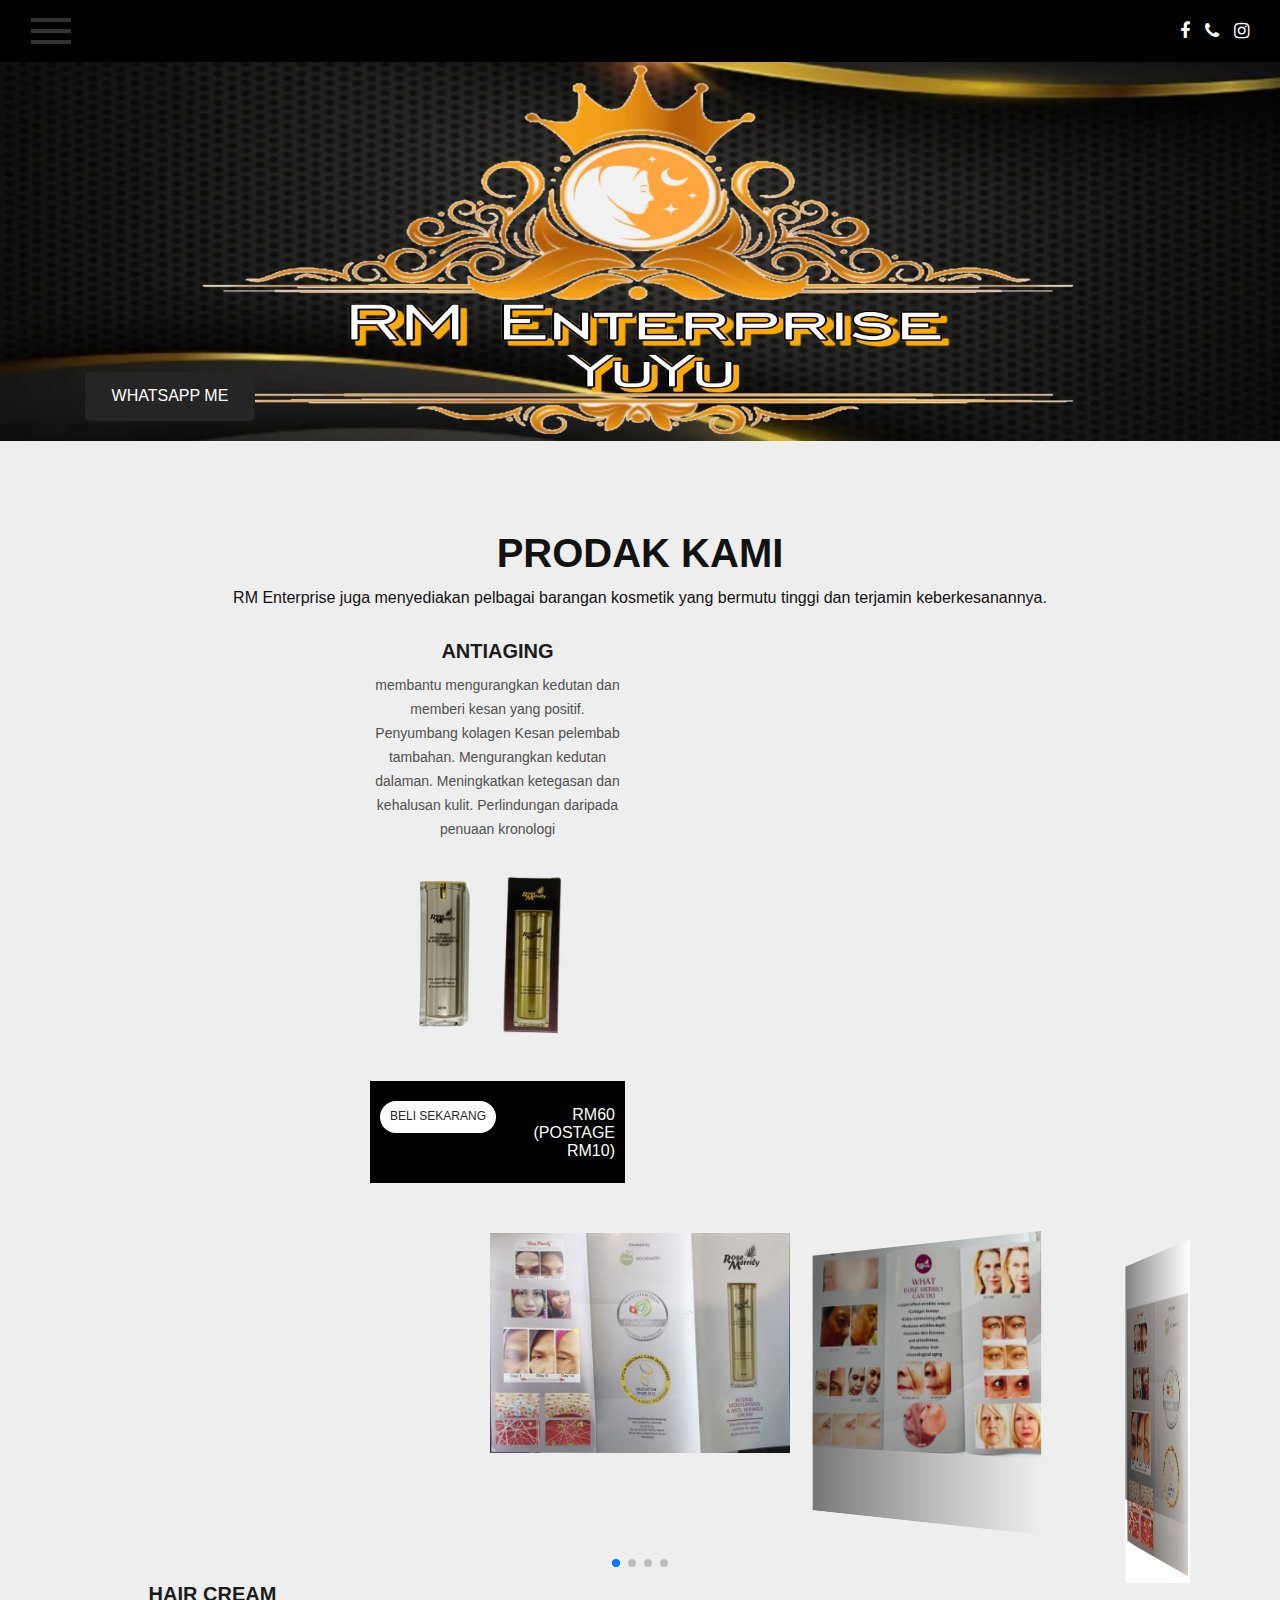
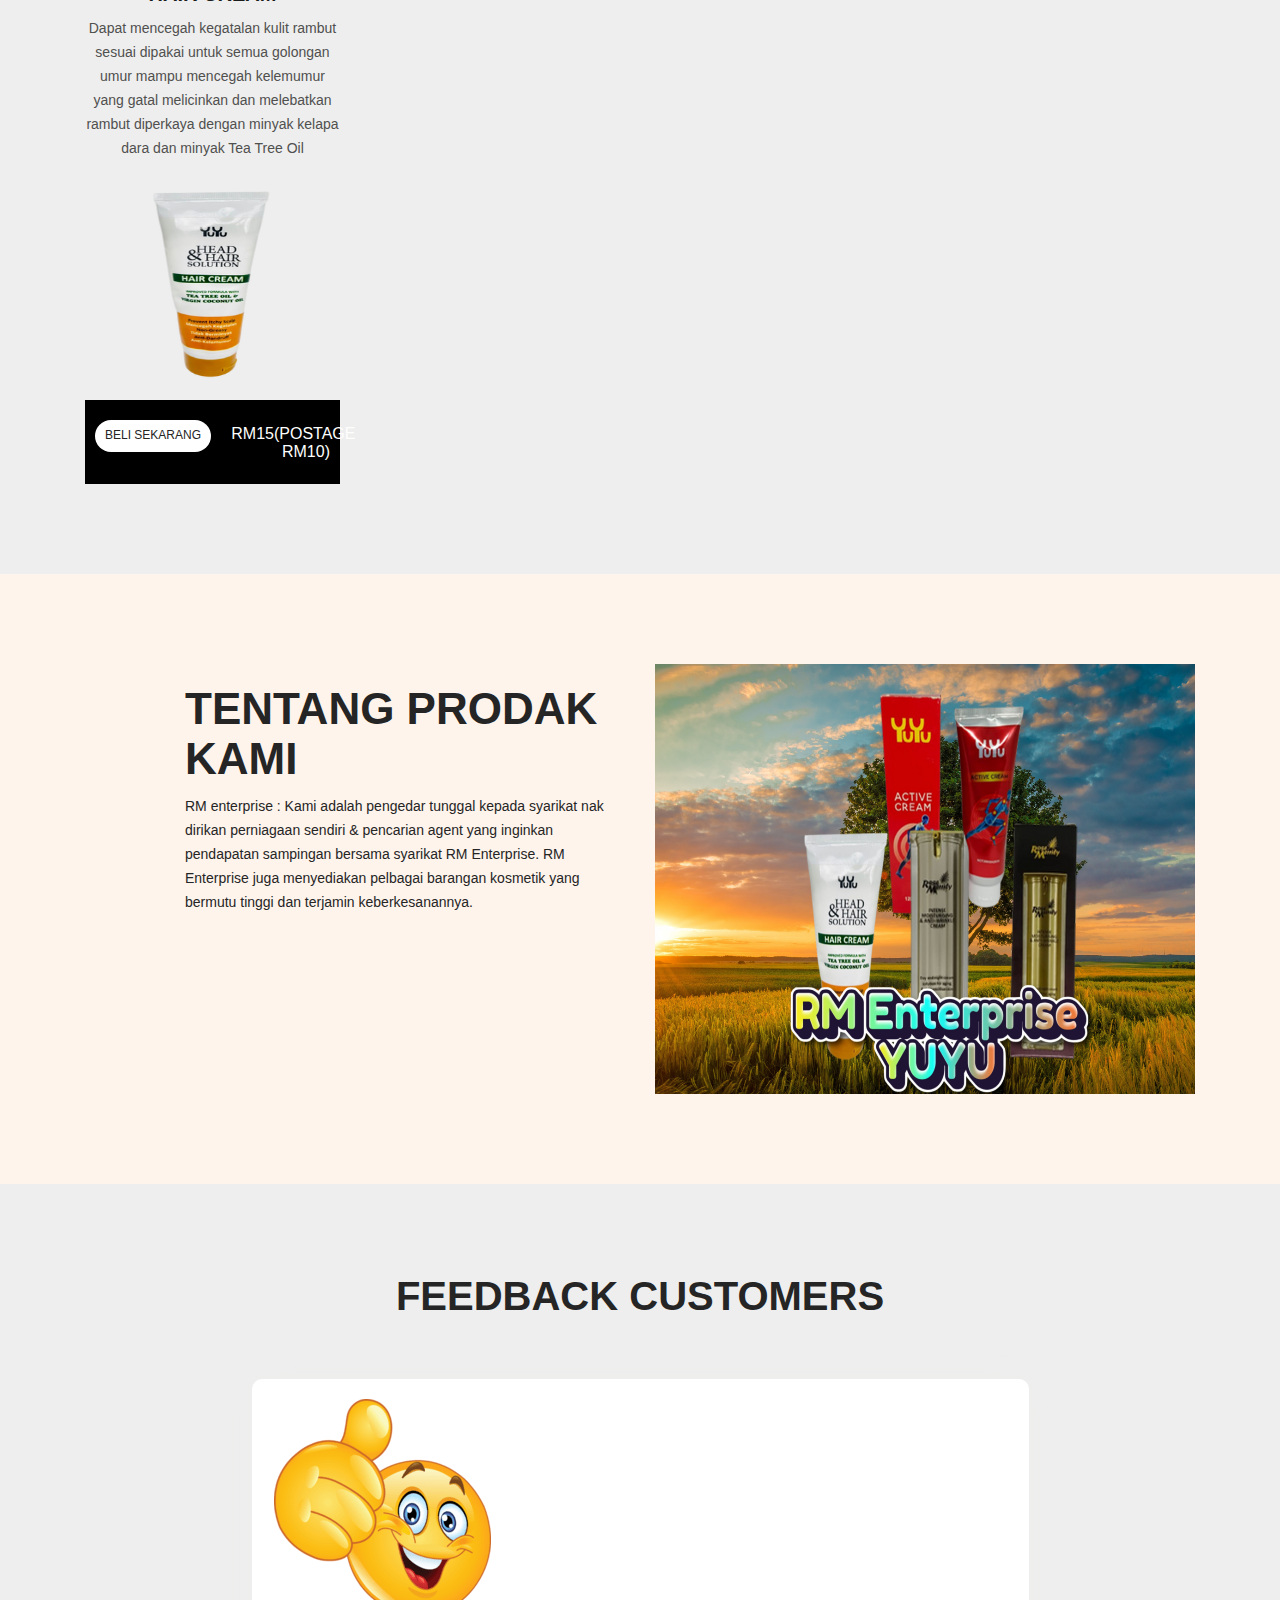
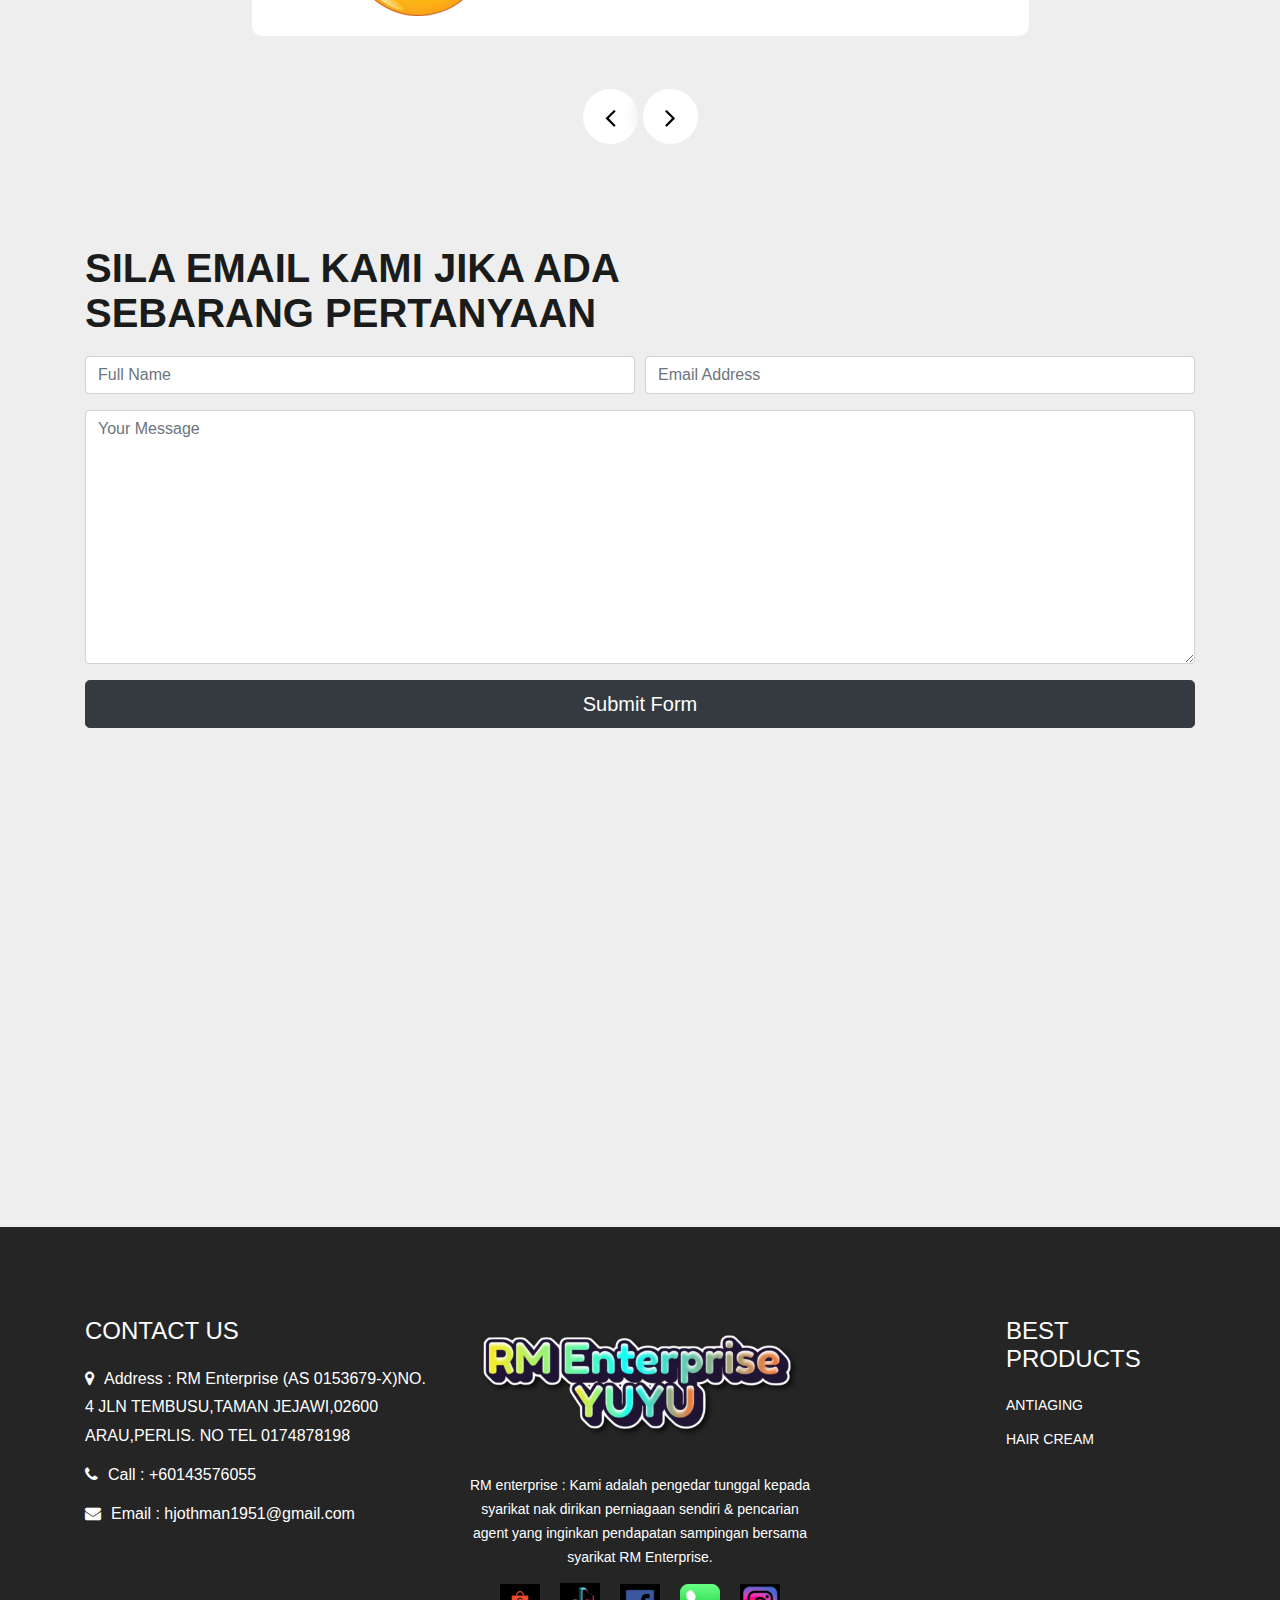
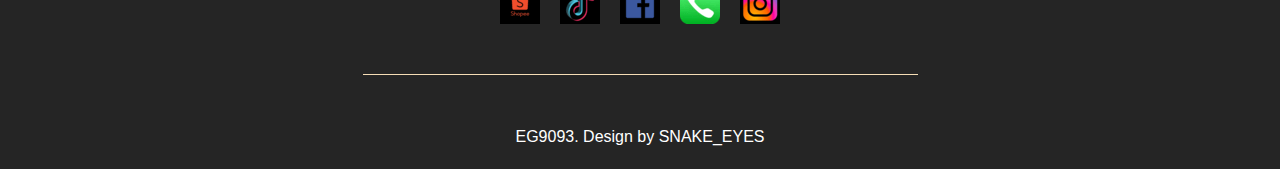
==== index.html @ 744dc039 "Update index.html" ====
<!DOCTYPE html>
<html lang="en">
   <head>
      <!-- basic -->
      <meta charset="utf-8">
      <meta http-equiv="X-UA-Compatible" content="IE=edge">
      <meta name="viewport" content="width=device-width, initial-scale=1">
      <!-- mobile metas -->
      <meta name="viewport" content="width=device-width, initial-scale=1">
      <meta name="viewport" content="initial-scale=1, maximum-scale=1">
      <!-- site metas -->
      <title>RM Enterprise</title>
      <meta name="keywords" content="">
      <meta name="description" content="">
      <meta name="author" content="">
      <!-- bootstrap css -->
      <link rel="stylesheet" type="text/css" href="css/bootstrap.min.css">
      <!-- style css -->
      <link rel="stylesheet" type="text/css" href="css/style.css">
      <!-- Responsive-->
      <link rel="stylesheet" href="css/responsive.css">
      <!-- fevicon -->
      <link rel="icon" href="images/fevicon.png" type="image/gif" />
      <!-- Scrollbar Custom CSS -->
      <link rel="stylesheet" href="css/jquery.mCustomScrollbar.min.css">
      <!-- Tweaks for older IEs-->
      <link rel="stylesheet" href="https://netdna.bootstrapcdn.com/font-awesome/4.0.3/css/font-awesome.css">
      <!-- fonts -->
      <link href="https://fonts.googleapis.com/css?family=Great+Vibes|Open+Sans:400,700&display=swap&subset=latin-ext" rel="stylesheet">
      <!-- owl stylesheets --> 
      <link rel="stylesheet" href="css/owl.carousel.min.css">
      <link rel="stylesheet" href="css/owl.theme.default.min.css">
      <link rel="stylesheet" href="https://cdnjs.cloudflare.com/ajax/libs/fancybox/2.1.5/jquery.fancybox.min.css" media="screen">
      <link href="https://unpkg.com/gijgo@1.9.13/css/gijgo.min.css" rel="stylesheet" type="text/css" />
   </head>
   <body>
      <!-- header section start -->
      <div class="header_section">
         <div class="container-fluid">
            <nav class="navbar navbar-light bg-light justify-content-between">
               <div id="mySidenav" class="sidenav">
                  <a href="javascript:void(0)" class="closebtn" onclick="closeNav()">&times;</a>
                  <a href="index.html">Halaman utama</a>
                  <a href="products.html">prodak Kami</a>
                  <a href="about.html">Tentang Kami</a>
                  <a href="client.html">Feedback Pelanggan</a>
                  <a href="contact.html">Hubungi Kami</a>
               </div>
               <span class="toggle_icon" onclick="openNav()"><img src="images/toggle-icon.png"></span>
               <a class="" href=""><img src=""></a></a>
               <form class="form-inline ">
                  <div class="login_text">
                     <ul>
                        <li>
                           <a href="https://facebook.com/groups/131471641773443/"><i class="fa fa-facebook" aria-hidden="true"></i></a>
                        </li>
                        <li>
                           <a href="tel:+60143576055"><i class="fa fa-phone" aria-hidden="true"></i></a>
                        </li>
                        <li>
                           <a href="https://www.instagram.com/yuyu_rm_enterprise?igsh=MWt2Z2dhaDBhYmsxbg%3D%3D&utm_source=qr"><i class="fa fa-instagram" aria-hidden="true"></i></a>
                        </li>
                     </ul>
                  </div>
               </form>
            </nav>
         </div>
      </div>
      <!-- header section end -->
      <!-- banner section start -->
      <div class="banner_section layout_padding">
         <div id="carouselExampleIndicators" class="carousel slide" data-ride="carousel">
            <div class="carousel-inner">
               <div class="carousel-item active">
                  <div class="container">
                     <div class="row">
                        <div class="col-sm-6">
                           <h1 class="banner_taital"><br></h1>
                           <p class="banner_text"></p>
                           <div class="read_bt"><a href="https://wa.link/ql29j2">WHATSAPP ME</a></div>
                        </div>
                        <div class="col-sm-6">
                           <div class=""><img src=""></div>
                        </div>
                     </div>
                  </div>
               </div>
               <div class="carousel-item">
                  <div class="container">
                     <div class="row">
                        <div class="col-sm-6">
                           <h1 class="banner_taital"><br></h1>
                           <p class="banner_text"></p>
                           <div class="read_bt"><a href="https://wa.link/ql29j2">WHATSAPP ME</a></div>
                        </div>
                        <div class="col-sm-6">
                           <div class=""><img src=""></div>
                        </div>
                     </div>
                  </div>
               </div>
               <div class="carousel-item">
                  <div class="container">
                     <div class="row">
                        <div class="col-sm-6">
                           <h1 class="banner_taital"><br></h1>
                           <p class="banner_text"></p>
                           <div class="read_bt"><a href="https://wa.link/ql29j2">WHATSAPP ME</a></div>
                        </div>
                        <div class="col-sm-6">
                           <div class=""><img src=""></div>
                        </div>
                     </div>
                  </div>
               </div>
               <div class="carousel-item">
                  <div class="container">
                     <div class="row">
                        <div class="col-sm-6">
                           <h1 class="banner_taital"><br></h1>
                           <p class="banner_text"></p>
                           <div class="read_bt"><a href="https://wa.link/ql29j2">WHATSAPP ME</a></div>
                        </div>
                        <div class="col-sm-6">
                           <div class="banner_img"><img src=""></div>
                        </div>
                     </div>
                  </div>
               </div>
            </div>
         </div>
      </div>
      <!-- banner section end -->
      <!-- product section start -->
      <div class="product_section layout_padding">
         <div class="container">
            <div class="row">
               <div class="col-sm-12">
                  <h1 class="product_taital">Prodak Kami</h1>
                  <p class="product_text">RM Enterprise juga menyediakan pelbagai barangan kosmetik yang bermutu tinggi dan terjamin keberkesanannya.</p>
               </div>
            </div>
            <div class="product_section_2 layout_padding">
               <div class="row">
                  <div class="col-lg-3 col-sm-6">
                     <div class="">
                        <h4 class="bursh_text"></h4>
                        <p class="lorem_text"></p>
                        <img src="" class="">
                        <div class="">
                           <div class="">
                              <ul>
                                 <li class=""><a href=""></a></li>
                                 <li><a href=""></a></li>
                              </ul>
                           </div>
                           <h3 class=""></h3>
                        </div>
                     </div>
                  </div>
                  <div class="col-lg-3 col-sm-6">
                     <div class="">
                        <h4 class="bursh_text">ANTIAGING</h4>
                        <p class="lorem_text">membantu mengurangkan kedutan dan memberi kesan yang positif.
                                              Penyumbang kolagen
                                              Kesan pelembab tambahan.
                                              Mengurangkan kedutan dalaman.
                                              Meningkatkan ketegasan dan kehalusan kulit.
                                              Perlindungan daripada penuaan kronologi</p>
                        <img src="images/img-2.png" class="image_1">
                        <div class="btn_main">
                           <div class="buy_bt">
                              <ul>
                                 <li class="active"><li><a href="https://wa.link/gfxle7">BELI SEKARANG</a></li>
                              </ul>
                           </div>
                           <h3 class="price_text">RM60 (POSTAGE RM10)</h3>
                        </div>
                     </div>
                  </div>
                  <head>
                     <meta charset="utf-8" />
                     <title>Swiper demo</title>
                     <meta name="viewport" content="width=device-width, initial-scale=1, minimum-scale=1, maximum-scale=1" />
                     <!-- Link Swiper's CSS -->
                     <link rel="stylesheet" href="https://cdn.jsdelivr.net/npm/swiper@11/swiper-bundle.min.css" />
                   
                     <!-- Demo styles -->
                     <style>
                       html,
                       body {
                         position: relative;
                         height: 100%;
                       }
                   
                       body {
                         background: #eee;
                         font-family: Helvetica Neue, Helvetica, Arial, sans-serif;
                         font-size: 14px;
                         color: #000;
                         margin: 0;
                         padding: 0;
                       }
                   
                       .swiper {
                         width: 100%;
                         padding-top: 50px;
                         padding-bottom: 50px;
                       }
                   
                       .swiper-slide {
                         background-position: center;
                         background-size: cover;
                         width: 300px;
                         height: 300px;
                       }
                   
                       .swiper-slide img {
                         display: block;
                         width: 100%;
                       }
                     </style>
                   </head>
                   
                   <body>
                     <!-- Swiper -->
                     <div class="swiper mySwiper">
                       <div class="swiper-wrapper">
                         <div class="swiper-slide">
                           <img src="beforeafter/a1.png" />
                         </div>
                         <div class="swiper-slide">
                           <img src="beforeafter/a3.png" />
                         </div>
                         <div class="swiper-slide">
                           <img src="beforeafter/a4.png" />
                         </div>
                         <div class="swiper-slide">
                           <img src="beforeafter/a5.png" />
                         </div>
                       </div>
                       <div class="swiper-pagination"></div>
                     </div>
                   
                     <!-- Swiper JS -->
                     <script src="https://cdn.jsdelivr.net/npm/swiper@11/swiper-bundle.min.js"></script>
                   
                     <!-- Initialize Swiper -->
                     <script>
                       var swiper = new Swiper(".mySwiper", {
                         effect: "coverflow",
                         grabCursor: true,
                         centeredSlides: true,
                         slidesPerView: "auto",
                         coverflowEffect: {
                           rotate: 50,
                           stretch: 0,
                           depth: 100,
                           modifier: 1,
                           slideShadows: true,
                         },
                         pagination: {
                           el: ".swiper-pagination",
                         },
                       });
                     </script>
                   </body>
                   
                   </html>
                  <div class="col-lg-3 col-sm-6">
                     <div class="">
                        <h4 class="bursh_text">HAIR CREAM</h4>
                        <p class="lorem_text">Dapat mencegah kegatalan kulit rambut
                           sesuai dipakai untuk semua golongan umur
                           mampu mencegah kelemumur yang gatal
                           melicinkan dan melebatkan rambut
                           diperkaya dengan minyak kelapa dara dan minyak Tea Tree Oil</p>
                        <img src="images/img-1.png" class="image_1">
                        <div class="btn_main">
                           <div class="buy_bt">
                              <ul>
                                 <li class="active"><li><a href="https://wa.link/1uo8pl">BELI SEKARANG</a></li>
                              </ul>
                           </div>
                           <h3 class="price_text">RM15(POSTAGE RM10)</h3>
                        </div>
                     </div>
                  </div>
                  <div class="col-lg-3 col-sm-6">
                     <div class="">
                        <h4 class=""></h4>
                        <p class=""></p>
                        <img src="" class="">
                        <div class="">
                           <div class="">
                              <ul>
                                 <li class=""><li><a href=""></a></li>
                              </ul>
                           </div>
                           <h3 class=""></h3>
                        </div>
                     </div>
                  </div>
                     </div>
                  </div>
                     </div>
                  </div>
               </div>
               <div class=""><a href="#"></a></div>
            </div>
         </div>
      </div>
      <!-- product section end -->
      <!-- about section start -->
      <div class="about_section layout_padding">
         <div class="container">
            <div class="about_section_main">
               <div class="row">
                  <div class="col-md-6">
                     <div class="about_taital_main">
                        <h1 class="about_taital">Tentang Prodak Kami</h1>
                        <p class="about_text">RM enterprise : Kami adalah pengedar tunggal kepada syarikat nak dirikan perniagaan sendiri & pencarian agent yang inginkan pendapatan sampingan bersama syarikat RM Enterprise. 
                                              RM Enterprise juga menyediakan pelbagai barangan kosmetik yang bermutu tinggi dan terjamin keberkesanannya.</p>
                        <div class=""><a href="#"></a></div>
                     </div>
                  </div>
                  <div class="col-md-6">
                     <div><img src="images/about-img.png" class="image_3"></div>
                  </div>
               </div>
            </div>
         </div>
      </div>
      <!-- about section end -->
      <!-- customer section start -->
      <div class="customer_section layout_padding">
         <div class="container">
            <div class="row">
               <div class="col-sm-12">
                  <h1 class="customer_taital">FEEDBACK CUSTOMERS</h1>
               </div>
            </div>
            <div id="main_slider" class="carousel slide" data-ride="carousel">
               <div class="carousel-inner">
                  <div class="carousel-item active">
                     <div class="client_section_2">
                        <div class="client_main">
                           <div class="client_left">
                              <div class="client_img"><img src="images/client-img1.png"></div>
                           </div>
                           <div class="client_right">
                              <h3 class="name_text"></h3>
                              <p class="dolor_text"></p>
                           </div>
                        </div>
                     </div>
                  </div>
                  <div class="carousel-item">
                     <div class="client_section_2">
                        <div class="client_main">
                           <div class="client_left">
                              <div class="client_img"><img src="images/client-img2.png"></div>
                           </div>
                           <div class="client_right">
                              <h3 class="name_text"></h3>
                              <p class="dolor_text"></p>
                           </div>
                        </div>
                     </div>
                  </div>
                  <div class="carousel-item">
                     <div class="client_section_2">
                        <div class="client_main">
                           <div class="client_left">
                              <div class="client_img"><img src="images/client-img3.png"></div>
                           </div>
                           <div class="client_right">
                              <h3 class="name_text"></h3>
                              <p class="dolor_text"></p>
                           </div>
                        </div>
                     </div>
                  </div>
               </div>
               <a class="carousel-control-prev" href="#main_slider" role="button" data-slide="prev">
               <i class="fa fa-angle-left"></i>
               </a>
               <a class="carousel-control-next" href="#main_slider" role="button" data-slide="next">
               <i class="fa fa-angle-right"></i>
               </a>
            </div>
         </div>
      </div>
      <!-- customer section end -->
      <!-- contact section start -->
      <div class="contact_section layout_padding">
         <div class="container">
            <div class="row">
               <div class="col-md-6">
                  <h1 class="contact_taital">SILA EMAIL KAMI JIKA ADA SEBARANG PERTANYAAN</h1>
                  <p class="contact_text"></p>
               </div>
               <div class="container">
                  <h1></h1>
                  <form target="_blank" action="https://formspree.io/f/xpwaodyl" method="POST">
                    <div class="form-group">
                      <div class="form-row">
                        <div class="col">
                          <input type="text" name="name" class="form-control" placeholder="Full Name" required>
                        </div>
                        <div class="col">
                          <input type="email" name="email" class="form-control" placeholder="Email Address" required>
                        </div>
                      </div>
                    </div>
                    <div class="form-group">
                      <textarea placeholder="Your Message" class="form-control" name="message" rows="10" required></textarea>
                    </div>
                    <button type="submit" class="btn btn-lg btn-dark btn-block">Submit Form</button>
                  </form>
                </div>
               </div>
            </div>
         </div>
         <div class="map_main">
            <div class="map-responsive">
               <iframe src="https://www.google.com/maps/embed?pb=!1m17!1m12!1m3!1d3768.4311587402835!2d100.23461527499228!3d6.445877593545454!2m3!1f0!2f0!3f0!3m2!1i1024!2i768!4f13.1!3m2!1m1!2zNsKwMjYnNDUuMiJOIDEwMMKwMTQnMTMuOSJF!5e1!3m2!1sen!2smy!4v1724203528844!5m2!1sen!2smy" width="600" height="400" frameborder="0" style="border:0; width: 100%;" allowfullscreen=""></iframe>
            </div>
         </div>
      </div>
      <!-- contact section end -->
      <!-- footer section start -->
      <div class="footer_section layout_padding">
         <div class="container">
            <div class="footer_logo"><a href="index.html"><img src="images/footer-logo.png"></a></div>
            <div class="contact_section_2">
               <div class="row">
                  <div class="col-sm-4">
                     <h3 class="address_text">Contact Us</h3>
                     <div class="address_bt">
                        <ul>
                           <li>
                              <a href="#">
                              <i class="fa fa-map-marker" aria-hidden="true"></i><span class="padding_left10">Address : RM Enterprise (AS 0153679-X)NO. 4 JLN TEMBUSU,TAMAN JEJAWI,02600 ARAU,PERLIS. NO TEL 0174878198</span>
                              </a>
                           </li>
                           <li>
                              <a href="tel:+60143576055">
                              <i class="fa fa-phone" aria-hidden="true"></i><span class="padding_left10">Call : +60143576055 </span>
                              </a>
                           </li>
                           <li>
                              <a href="mailto:hjothman1951@gmail.com">
                              <i class="fa fa-envelope" aria-hidden="true"></i><span class="padding_left10">Email : hjothman1951@gmail.com</span>
                              </a>
                           </li>
                        </ul>
                     </div>
                  </div>
                  <div class="col-sm-4">
                     <div class="footer_logo_1"><a href="index.html"><img src="images/footer-logo.png"></a></div>
                     <p class="dummy_text">RM enterprise : Kami adalah pengedar tunggal kepada syarikat nak dirikan perniagaan sendiri & pencarian agent yang inginkan pendapatan sampingan bersama syarikat RM Enterprise.</p>
                  </div>
                  <div class="col-sm-4">
                     <div class="main">
                        <h3 class="address_text">Best Products</h3>
                        <p class="ipsum_text">ANTIAGING </p>
                        <p class="ipsum_text">HAIR CREAM </p>
                     </div>
                  </div>
               </div>
            </div>
            <div class="social_icon">
               <ul>
                  <li>
                     <a href="https://my.shp.ee/BXutTmY"><img src="images/logo5.png" alt=""></a>
                  </li>
                  <li>
                     <a href="https://tiktok.com/@rmenterpriseothman"><img src="images/logo1.png" alt=""></a>
                  </li>
                  <li>
                     <a href="https://facebook.com/groups/131471641773443/"><img src="images/logo2.png" alt=""></a>
                  </li>
                  <li>
                     <a href="+60143576055"><img src="images/logo3.png" alt=""></a>
                  </li>
                  <li>
                     <a href="https://www.instagram.com/yuyu_rm_enterprise?igsh=MWt2Z2dhaDBhYmsxbg%3D%3D&utm_source=qr"><img src="images/logo4.png" alt=""></a>
                  </li>
               </ul>
            </div>
         </div>
      </div>
      <!-- footer section end -->
      <!-- copyright section start -->
      <div class="copyright_section">
         <div class="container">
            <p class="copyright_text">EG9093. Design by <a href="https://wa.link/hneewn">SNAKE_EYES</a></p>
         </div>
      </div>
      <!-- copyright section end -->
      <!-- Javascript files-->
      <script src="js/jquery.min.js"></script>
      <script src="js/popper.min.js"></script>
      <script src="js/bootstrap.bundle.min.js"></script>
      <script src="js/jquery-3.0.0.min.js"></script>
      <script src="js/plugin.js"></script>
      <!-- sidebar -->
      <script src="js/jquery.mCustomScrollbar.concat.min.js"></script>
      <script src="js/custom.js"></script>
      <!-- javascript --> 
      <script src="js/owl.carousel.js"></script>
      <script src="https:cdnjs.cloudflare.com/ajax/libs/fancybox/2.1.5/jquery.fancybox.min.js"></script>  
      <script src="https://unpkg.com/gijgo@1.9.13/js/gijgo.min.js" type="text/javascript"></script>
      <script>
         function openNav() {
           document.getElementById("mySidenav").style.width = "100%";
         }
         
         function closeNav() {
           document.getElementById("mySidenav").style.width = "0";
         }
      </script> 
   </body>
</html>
---- css/style.css ----
/*--------------------------------------------------------------------- File Name: style.css ---------------------------------------------------------------------*/


/*--------------------------------------------------------------------- import Fonts ---------------------------------------------------------------------*/

@import url('https://fonts.googleapis.com/css?family=Rajdhani:300,400,500,600,700');
@import url('https://fonts.googleapis.com/css?family=Poppins:100,100i,200,200i,300,300i,400,400i,500,500i,600,600i,700,700i,800,800i,900,900i');
@font-face {
    font-family: "Righteous";
    src: url("../fonts/BalooChettan-Regular.ttf");
    src: url("../fonts/BalooChettan-Regular.ttf");
}


/*****---------------------------------------- 1) font-family: 'Rajdhani', sans-serif;
 2) font-family: 'Poppins', sans-serif;
 ----------------------------------------*****/


/*--------------------------------------------------------------------- import Files ---------------------------------------------------------------------*/

@import url(animate.min.css);
@import url(normalize.css);
@import url(icomoon.css);
@import url(css/font-awesome.min.css);
@import url(meanmenu.css);
@import url(owl.carousel.min.css);
@import url(swiper.min.css);
@import url(slick.css);
@import url(jquery.fancybox.min.css);
@import url(jquery-ui.css);
@import url(nice-select.css);

/*--------------------------------------------------------------------- skeleton ---------------------------------------------------------------------*/

* {
    box-sizing: border-box !important;
    transition: ease all 0.5s;
}

html {
    scroll-behavior: smooth;
}

body {
    color: #666666;
    font-size: 14px;
    line-height: 1.80857;
    font-weight: normal;
    overflow-x: hidden;
    font-family: 'Open Sans', sans-serif;
}

a {
    color: #1f1f1f;
    text-decoration: none !important;
    outline: none !important;
    -webkit-transition: all .3s ease-in-out;
    -moz-transition: all .3s ease-in-out;
    -ms-transition: all .3s ease-in-out;
    -o-transition: all .3s ease-in-out;
    transition: all .3s ease-in-out;
}

h1,
h2,
h3,
h4,
h5,
h6 {
    letter-spacing: 0;
    font-weight: normal;
    position: relative;
    padding: 0 0 10px 0;
    font-weight: normal;
    line-height: normal;
    color: #111111;
    margin: 0
}

h1 {
    font-size: 24px
}

h2 {
    font-size: 22px
}

h3 {
    font-size: 18px
}

h4 {
    font-size: 16px
}

h5 {
    font-size: 14px
}

h6 {
    font-size: 13px
}

*,
*::after,
*::before {
    -webkit-box-sizing: border-box;
    -moz-box-sizing: border-box;
    box-sizing: border-box;
}

h1 a,
h2 a,
h3 a,
h4 a,
h5 a,
h6 a {
    color: #212121;
    text-decoration: none!important;
    opacity: 1
}

button:focus {
    outline: none;
}

ul,
li,
ol {
    margin: 0px;
    padding: 0px;
    list-style: none;
}

p {
    margin: 20px;
    font-weight: 300;
    font-size: 15px;
    line-height: 24px;
}

a {
    color: #222222;
    text-decoration: none;
    outline: none !important;
}

a,
.btn {
    text-decoration: none !important;
    outline: none !important;
    -webkit-transition: all .3s ease-in-out;
    -moz-transition: all .3s ease-in-out;
    -ms-transition: all .3s ease-in-out;
    -o-transition: all .3s ease-in-out;
    transition: all .3s ease-in-out;
}

img {
    max-width: 100%;
    height: auto;
}

 :focus {
    outline: 0;
}

.paddind_bottom_0 {
    padding-bottom: 0 !important;
}

.btn-custom {
    margin-top: 20px;
    background-color: transparent !important;
    border: 2px solid #ddd;
    padding: 12px 40px;
    font-size: 16px;
}

.lead {
    font-size: 18px;
    line-height: 30px;
    color: #767676;
    margin: 0;
    padding: 0;
}

.form-control:focus {
    border-color: #ffffff !important;
    box-shadow: 0 0 0 .2rem rgba(255, 255, 255, .25);
}

.navbar-form input {
    border: none !important;
}

.badge {
    font-weight: 500;
}

blockquote {
    margin: 20px 0 20px;
    padding: 30px;
}

button {
    border: 0;
    margin: 0;
    padding: 0;
    cursor: pointer;
}

.full {
    float: left;
    width: 100%;
}

.layout_padding {
    padding-top: 90px;
    padding-bottom: 0px;
}

.padding_0 {
    padding: 0px;
}


/* header section start */

.header_section {
    width: 100%;
    float: left;
    background-color: #000000;
    height: auto;
    background-size: 100%;
}

.bg-light {
    background-color: transparent!important;
}

.toggle_icon {
    padding: 10px 0px;
}

.sidenav {
    height: 100%;
    width: 0;
    position: fixed;
    z-index: 1;
    top: 0;
    left: 0;
    background-color: #111;
    overflow-x: hidden;
    transition: 0.5s;
    padding-top: 60px;
    text-align: center;
}

.sidenav a {
    padding: 4px 8px 4px 8px;
    text-decoration: none;
    font-size: 20px;
    color: #f9f9f9;
    display: block;
    transition: 0.3s;
}

.sidenav a:hover {
    color: #f30000;
}

.sidenav .closebtn {
    position: absolute;
    top: 0;
    right: 25px;
    font-size: 36px;
    margin-left: 50px;
}

.sidenav {
    z-index: 99999999999999;
    background-color: rgb(0, 0, 0, 0.9);
}

@media screen and (max-width: 450px) {
    .sidenav {
        padding-top: 15px;
        background-color: rgb(0, 0, 0, 0.9);
    }
    .sidenav a {
        font-size: 18px;
    }
}

.login_text {
    width: 100%;
    float: left;
}

.login_text ul {
    margin: 0px;
    padding: 0px;
}

.login_text li {
    font-size: 18px;
    color: #0411ff;
    text-transform: uppercase;
    float: left;
    padding-left: 15px;
}

.login_text a {
    color: #ffffff;
}

.login_text a:hover {
    color: #ffffff;
}

.navbar-light .navbar-brand {
    color: rgba(0, 0, 0, .9);
    padding-left: 90px;
    z-index: 2;
}


/* header section end */


/* banner section start */

.banner_section {
    width: 100%;
    float: left;
    background-image: url(../images/banner-bg.png);
    height: auto;
    background-size: 100% 100%;
    background-repeat: no-repeat;
}

.banner_taital {
    width: 100%;
    margin: 0 auto;
    font-size: 100px;
    color: #e5f102;
    line-height: 90px;
    padding-top: 20px;
    font-family: 'metalic', cursive;
}

.banner_text {
    width: 100%;
    float: left;
    font-size: 16px;
    color: #04fafacc;
    margin: 20px 0px;
}

.read_bt {
    width: 170px;
    float: left;
    font-size: 16px;
    color: #04faee94;
    margin: 20px 0px;
    padding-top: 40px;
}

.read_bt a {
    width: 100%;
    float: left;
    font-size: 16px;
    color: #ffffff;
    background-color: #252525;
    text-align: center;
    padding: 10px 0px;
    border-radius: 5px;
    text-transform: uppercase;
}

.read_bt a:hover {
    color: #ffffff;
    background-color: #f5ddb6;
}


/* banner section end */


/* product section start */

.product_section {
    width: 100%;
    float: left;
    padding-bottom: 90px;
}

.product_taital {
    width: 100%;
    float: left;
    font-size: 40px;
    text-transform: uppercase;
    text-align: center;
    color: #121211;
    font-weight: bold;
}

.product_text {
    width: 100%;
    float: left;
    font-size: 16px;
    text-align: center;
    color: #121212;
    margin: 0px;
}

.product_section_2 {
    width: 100%;
    float: left;
    padding-top: 30px;
}

.product_box {
    width: 100%;
    background-color: #fff949;
    height: auto;
    border: 1px solid #7d7d7c;
    padding: 20px 0px 0px 0px;
    margin-top: 30px;
}

.bursh_text {
    width: 100%;
    font-size: 20px;
    text-align: center;
    color: #1a1c1b;
    font-weight: 600;
}

.lorem_text {
    width: 100%;
    font-size: 14px;
    text-align: center;
    color: #50504f;
    margin: 0px;
}

.image_1 {
    width: 100%;
    text-align: center;
    margin: 20px 0px;
    padding: 0px 20px;
    height: 200px;
}

.btn_main {
    width: 100%;
    display: flex;
    background-color: #000;
    height: auto;
    padding: 20px 10px 13px 10px;
}

.buy_bt {
    float: left;
    width: 100%;
}

.buy_bt ul {
    margin: 0px;
    padding: 0px;
}

.buy_bt li a {
    float: left;
    font-size: 12px;
    color: #252525;
    padding: 5px 10px;
    background-color: #ffffff;
    text-transform: uppercase;
    margin-right: 5px;
    border-radius: 40px;
}

.buy_bt li a:hover {
    background-color: #f5ddb6;
    color: #ffffff;
}

.buy_bt li.active a {
    background-color: #f5ddb6;
    color: #fff;
}

.price_text {
    font-size: 16px;
    color: #fefefd;
    width: 42%;
    padding-top: 5px;
    text-align: right;
}

.seemore_bt {
    width: 170px;
    margin: 0 auto;
    padding-top: 60px;
}

.seemore_bt a {
    width: 100%;
    float: left;
    font-size: 16px;
    color: #ffffff;
    background-color: #252525;
    text-align: center;
    padding: 10px 0px;
    border-radius: 5px;
    font-weight: bold;
    text-transform: uppercase;
}

.seemore_bt a:hover {
    color: #ffffff;
    background-color: #f5ddb6;
}


/* product section end */


/* about section start */

.about_section {
    width: 100%;
    float: left;
    background-color: #fef4ec;
    height: auto;
    padding-bottom: 90px;
}

.about_section_main {
    width: 100%;
    float: left;
}

.about_taital_main {
    width: 100%;
    float: left;
    padding-top: 20px;
    padding-left: 100px;
}

.about_taital {
    width: 100%;
    float: left;
    font-size: 44px;
    color: #252525;
    font-weight: bold;
    text-transform: uppercase;
}

.about_text {
    width: 100%;
    float: left;
    font-size: 14px;
    color: #252525;
    margin: 0px;
}

.image_3 {
    width: 100%;
    float: left;
    height: 430px;
}

.readmore_bt {
    width: 170px;
    float: left;
    padding-top: 30px;
}

.readmore_bt a {
    width: 100%;
    float: left;
    font-size: 16px;
    color: #ffffff;
    background-color: #363636;
    text-align: center;
    padding: 10px 0px;
    border-radius: 5px;
    font-weight: bold;
    text-transform: uppercase;
}

.readmore_bt a:hover {
    color: #50504f;
    background-color: #ffffff;
}


/* about section end */


/* customer section start */

.customer_section {
    width: 100%;
    float: left;
    padding-bottom: 70px;
}

.customer_taital {
    width: 100%;
    float: left;
    font-size: 40px;
    text-transform: uppercase;
    text-align: center;
    color: #252525;
    font-weight: bold;
}

.client_section_2 {
    width: 70%;
    margin: 0 auto;
    padding-top: 50px;
}

.client_main {
    width: 100%;
    float: left;
    background-color: #fff;
    border-radius: 10px;
    padding: 20px;
    box-shadow: 0px 0px 30px 1px #eeeeed;
    margin-bottom: 50px;
}

.client_left {
    width: 30%;
    float: left;
}

.client_right {
    width: 70%;
    float: left;
    padding-top: 55px;
    padding-left: 14px;
}

.name_text {
    width: 100%;
    float: left;
    font-size: 24px;
    color: #252525;
    font-weight: bold;
    text-transform: uppercase;
}

.dolor_text {
    width: 100%;
    float: left;
    font-size: 14px;
    color: #252525;
    margin: 0px;
}

.client_img {
    width: 100%;
    text-align: center;
}

#main_slider a.carousel-control-prev {
    left: -60px;
    top: 360px;
}

#main_slider a.carousel-control-next {
    right: -60px;
    top: 360px;
}

#main_slider .carousel-control-next,
#main_slider .carousel-control-prev {
    width: 55px;
    height: 55px;
    background: #ffffff;
    opacity: 1;
    font-size: 30px;
    color: #000000;
    border-radius: 100px;
    box-shadow: 0px 0px 18px 8px #eeeeed;
    left: 0px;
    right: 0px;
    margin: 0 auto;
}

#main_slider .carousel-control-next:focus,
#main_slider .carousel-control-next:hover,
#main_slider .carousel-control-prev:focus,
#main_slider .carousel-control-prev:hover {
    color: #000;
    background-color: #f5ddb6
}


/* customer section end */


/* contact section start */

.contact_section {
    width: 100%;
    float: left;
}

.contact_taital {
    width: 100%;
    float: left;
    color: #1a1c1b;
    font-weight: bold;
    font-size: 40px;
    text-transform: uppercase;
}

.contact_text {
    width: 100%;
    float: left;
    color: #252525;
    margin: 0px;
    font-size: 16px;
}

.contact_main {
    width: 100%;
    display: flex;
    margin-top: 45px;
}

.contact_bt {
    width: 200px;
}

.contact_bt a {
    width: 100%;
    float: left;
    font-size: 16px;
    color: #ffffff;
    padding: 10px 30px;
    background-color: #252525;
    text-transform: uppercase;
    margin-right: 15px;
    border-radius: 5px;
    text-align: center;
}

.contact_bt a:hover {
    background-color: #252525;
    color: #ffffff;
}

.newletter_bt {
    width: 200px;
    margin-left: 20px;
}

.newletter_bt a {
    width: 100%;
    float: left;
    font-size: 16px;
    color: #252525;
    padding: 10px 30px;
    background-color: #fef4ec;
    text-transform: uppercase;
    margin-right: 15px;
    border-radius: 5px;
    text-align: center;
}

.newletter_bt a:hover {
    background-color: #252525;
    color: #ffffff;
}

.map_main {
    width: 100%;
    float: left;
    margin-top: 90px;
}

.contact_section_2 {
    width: 100%;
    float: left;
}


/* contact section start */


/* footer section start */

.footer_section {
    width: 100%;
    float: left;
    background-color: #252525;
    height: auto;
    background-size: 100%;
    padding-bottom: 30px;
}

.footer_logo {
    width: 100%;
    float: left;
    text-align: center;
    display: none;
}

.footer_logo_1 {
    width: 100%;
    float: left;
    text-align: center;
}

.address_bt {
    width: 100%;
    float: left;
}

.address_bt ul {
    margin: 0px;
    padding: 0px;
}

.address_bt li {
    font-size: 16px;
    color: #ffffff;
    padding: 10px 0px 0px 0px;
}

.address_bt li a {
    color: #ffffff;
}

.address_bt li a:hover {
    color: #f5ddb6;
}

.padding_left10 {
    padding-left: 10px;
}

.address_text {
    font-size: 24px;
    color: #ffffff;
    text-transform: uppercase;
}

.dummy_text {
    width: 100%;
    float: left;
    font-size: 14px;
    color: #ffffff;
    margin: 0px;
    text-align: center;
    padding-top: 20px;
}

.ipsum_text {
    width: 65%;
    float: left;
    font-size: 14px;
    color: #ffffff;
    margin: 0px;
    padding-top: 10px;
}

.main {
    width: 54%;
    float: right;
}

.social_icon {
    width: 50%;
    margin: 0 auto;
    text-align: center;
    padding-top: 40px;
    border-bottom: 1px solid #f5ddb6;
    padding-bottom: 30px;
}

.social_icon ul {
    margin: 0px;
    padding: 0px;
    display: inline-block;
    text-align: center;
}

.social_icon li {
    float: left;
    font-size: 26px;
    color: #f5ddb6;
    padding: 10px;
}

.social_icon li a {
    color: #f5ddb6;
}

.social_icon li a:hover {
    color: #ffffff;
}


/* footer section end */

.copyright_section {
    width: 100%;
    float: left;
    background-color: #252525;
    height: auto;
}

.copyright_text {
    width: 100%;
    color: #ffffff;
    text-align: center;
    font-size: 16px;
    margin: 20px 0px;
}

.copyright_text a {
    color: #ffffff;
}

.copyright_text a:hover {
    color: #f5ddb6;
}

.margin_top90 {
    margin-top: 90px;
}
---- css/responsive.css ----
/*--------------------------------------------------------------------- File Name: responsive.css ---------------------------------------------------------------------*/


/*------------------------------------------------------------------- 991px x 768px ---------------------------------------------------------------------*/

@media only screen and (min-width: 768px) and (max-width: 991px) {
    .header-search {
        padding: 15px 0px;
    }
}


/*------------------------------------------------------------------- 767px x 599px ---------------------------------------------------------------------*/

@media only screen and (min-width: 599px) and (max-width: 767px) {
    .logo {
        text-align: center;
    }
    .cart-content-right {
        padding-bottom: 5px;
    }
    .mg {
        margin: 0px 0px;
    }
    .menu-area-main {
        height: 256px;
        overflow-y: auto;
    }
    .megamenu>.row [class*="col-"] {
        padding: 0px;
    }
    .menu-area-main .megamenu .men-cat {
        padding: 0px 15px;
    }
    .menu-area-main .megamenu .women-cat {
        padding: 0px 15px;
    }
    .menu-area-main .megamenu .el-cat {
        padding: 0px 15px;
    }
    .mean-container .mean-nav ul li a.mean-expand {
        height: 19px;
    }
    .category-box.women-box {
        display: none;
    }
    .cart-box {
        display: inline-block;
        margin: 0px 30px;
    }
    .wish-box {
        float: none;
        margin: 0px 30px;
        display: inline-block;
    }
    .menu-add {
        display: none;
    }
    .category-box {
        display: none;
    }
    .mean-container .mean-nav ul li ol {
        padding: 0px;
    }
    .mean-container .mean-nav ul li a {
        padding: 10px 20px;
        width: 94.8%;
    }
    .mean-container .mean-nav ul li li a {
        width: 92%;
        padding: 1em 4%;
    }
    .mean-container .mean-nav ul li li li a {
        width: 100%;
    }
    .header-search {
        padding: 15px 0px;
    }
    #collapseFilter.d-md-block {
        padding: 30px 0px;
    }
}


/*------------------------------------------------------------------- 599px x 280px ---------------------------------------------------------------------*/

@media only screen and (min-width: 280px) and (max-width: 599px) {
    .cart-content-right {
        padding-bottom: 5px;
    }
    .megamenu>.row [class*="col-"] {
        padding: 0px;
    }
    .menu-area-main .megamenu .men-cat {
        padding: 0px 15px;
    }
    .menu-area-main .megamenu .women-cat {
        padding: 0px 15px;
    }
    .menu-area-main .megamenu .el-cat {
        padding: 0px 15px;
    }
    .mean-container .mean-nav ul li a {
        padding: 1em 4%;
        width: 92%;
    }
    .mean-container .mean-nav ul li li a {
        width: 90%;
        padding: 1em 5%;
    }
    .mean-container .sub-full.megamenu-categories ol li a {
        padding: 5px 0px;
        text-transform: capitalize;
        width: 100%;
    }
    .megamenu .sub-full.megamenu-categories .women-box .banner-up-text a {
        width: auto;
        border: none;
        float: none;
    }
    .menu-area-main {
        height: 45px;
        overflow-y: auto;
    }
    .mean-container .mean-nav ul li a.mean-expand {
        top: 0;
    }
}

@media (min-width: 992px) and (max-width: 1199px) {
    .btn_main {
        flex-direction: column-reverse;
    }
    .about_taital_main {
        padding-left: 10px;
    }
    .client_section_2 {
        width: 90%;
    }
    .contact_text {
        font-size: 14px;
    }
    .main {
        width: 70%;
    }
}

@media (min-width: 768px) and (max-width: 991px) {
    .header_section {
        background-size: 100% 100%;
    }
    .about_taital {
        font-size: 30px;
    }
    .about_text {
        width: 100%;
        font-size: 14px;
    }
    .about_taital_main {
        padding-top: 5px;
        padding-left: 30px;
    }
    .client_section_2 {
        width: 95%;
    }
    .client_right {
        padding-top: 25px;
    }
    .contact_bt a {
        padding: 10px 10px;
        margin-left: 5px;
    }
    .contact_text {
        font-size: 14px;
    }
    .padding_left10 {
        padding-left: 5px;
    }
    .main {
        width: 100%;
        float: right;
    }
}

@media (min-width: 576px) and (max-width: 767px) {
    .header_section {
        background-size: 100% 100%;
    }
    .login_text {
        display: none;
    }
    .banner_taital {
        font-size: 50px;
        padding-top: 0px;
        line-height: 60px;
    }
    .banner_section {
        padding-bottom: 100px;
        padding-top: 50px;
    }
    .banner_img {
        margin-top: 40px;
    }
    .product_taital {
        font-size: 30px;
    }
    .buy_bt li a {
        font-size: 16px;
        padding: 10px 30px;
    }
    .price_text {
        font-size: 18px;
    }
    .btn_main {
        padding: 20px 10px 20px 10px;
    }
    .lorem_text {
        padding: 20px;
    }
    .about_taital_main {
        padding-top: 0px;
        padding-left: 0px;
    }
    .about_taital {
        font-size: 30px;
    }
    .image_3 {
        height: 300px;
        margin-top: 30px;
    }
    .customer_taital {
        font-size: 30px;
    }
    .client_section_2 {
        width: 95%;
    }
    .client_right {
        width: 100%;
        padding-top: 15px;
        padding-left: 14px;
    }
    .client_left {
        width: 100%;
    }
    #main_slider a.carousel-control-next {
        right: -60px;
        top: 520px;
    }
    #main_slider a.carousel-control-prev {
        left: -60px;
        top: 520px;
    }
    .contact_text {
        font-size: 15px;
    }
    .contact_bt {
        width: 150px;
    }
    .contact_bt a {
        font-size: 14px;
        padding: 10px 10px;
    }
    .newletter_bt {
        width: 150px;
        margin-left: 10px;
    }
    .newletter_bt a {
        font-size: 14px;
        padding: 10px 10px;
    }
    .footer_logo {
        display: block;
    }
    .footer_logo_1 {
        display: none;
    }
    .address_text {
        padding-top: 30px;
    }
    .main {
        width: 100%;
        float: right;
    }
    .social_icon {
        width: 100%;
    }
    .social_icon {
        padding-bottom: 0px;
    }
    .image_1 {
        height: auto;
    }
}

@media (max-width: 575px) {
    .header_section {
        background-size: 100% 100%;
    }
    .login_text {
        display: none;
    }
    .banner_taital {
        font-size: 50px;
        padding-top: 0px;
        line-height: 60px;
    }
    .banner_section {
        padding-bottom: 100px;
        padding-top: 50px;
    }
    .banner_img {
        margin-top: 40px;
    }
    .product_taital {
        font-size: 30px;
    }
    .lorem_text {
        padding: 20px;
    }
    .about_taital_main {
        padding-top: 0px;
        padding-left: 0px;
    }
    .about_taital {
        font-size: 30px;
    }
    .image_3 {
        height: 300px;
        margin-top: 30px;
    }
    .customer_taital {
        font-size: 30px;
    }
    .client_section_2 {
        width: 95%;
    }
    .client_right {
        width: 100%;
        padding-top: 15px;
        padding-left: 14px;
    }
    .client_left {
        width: 100%;
    }
    #main_slider a.carousel-control-next {
        right: -60px;
        top: 520px;
    }
    #main_slider a.carousel-control-prev {
        left: -60px;
        top: 520px;
    }
    .contact_text {
        font-size: 15px;
    }
    .contact_bt {
        width: 150px;
    }
    .contact_bt a {
        font-size: 14px;
        padding: 10px 10px;
    }
    .newletter_bt {
        width: 150px;
        margin-left: 10px;
    }
    .newletter_bt a {
        font-size: 14px;
        padding: 10px 10px;
    }
    .footer_logo {
        display: block;
    }
    .footer_logo_1 {
        display: none;
    }
    .address_text {
        padding-top: 30px;
    }
    .main {
        width: 100%;
        float: right;
    }
    .social_icon {
        width: 100%;
    }
    .social_icon {
        padding-bottom: 0px;
    }
    .image_1 {
        height: auto;
    }
}
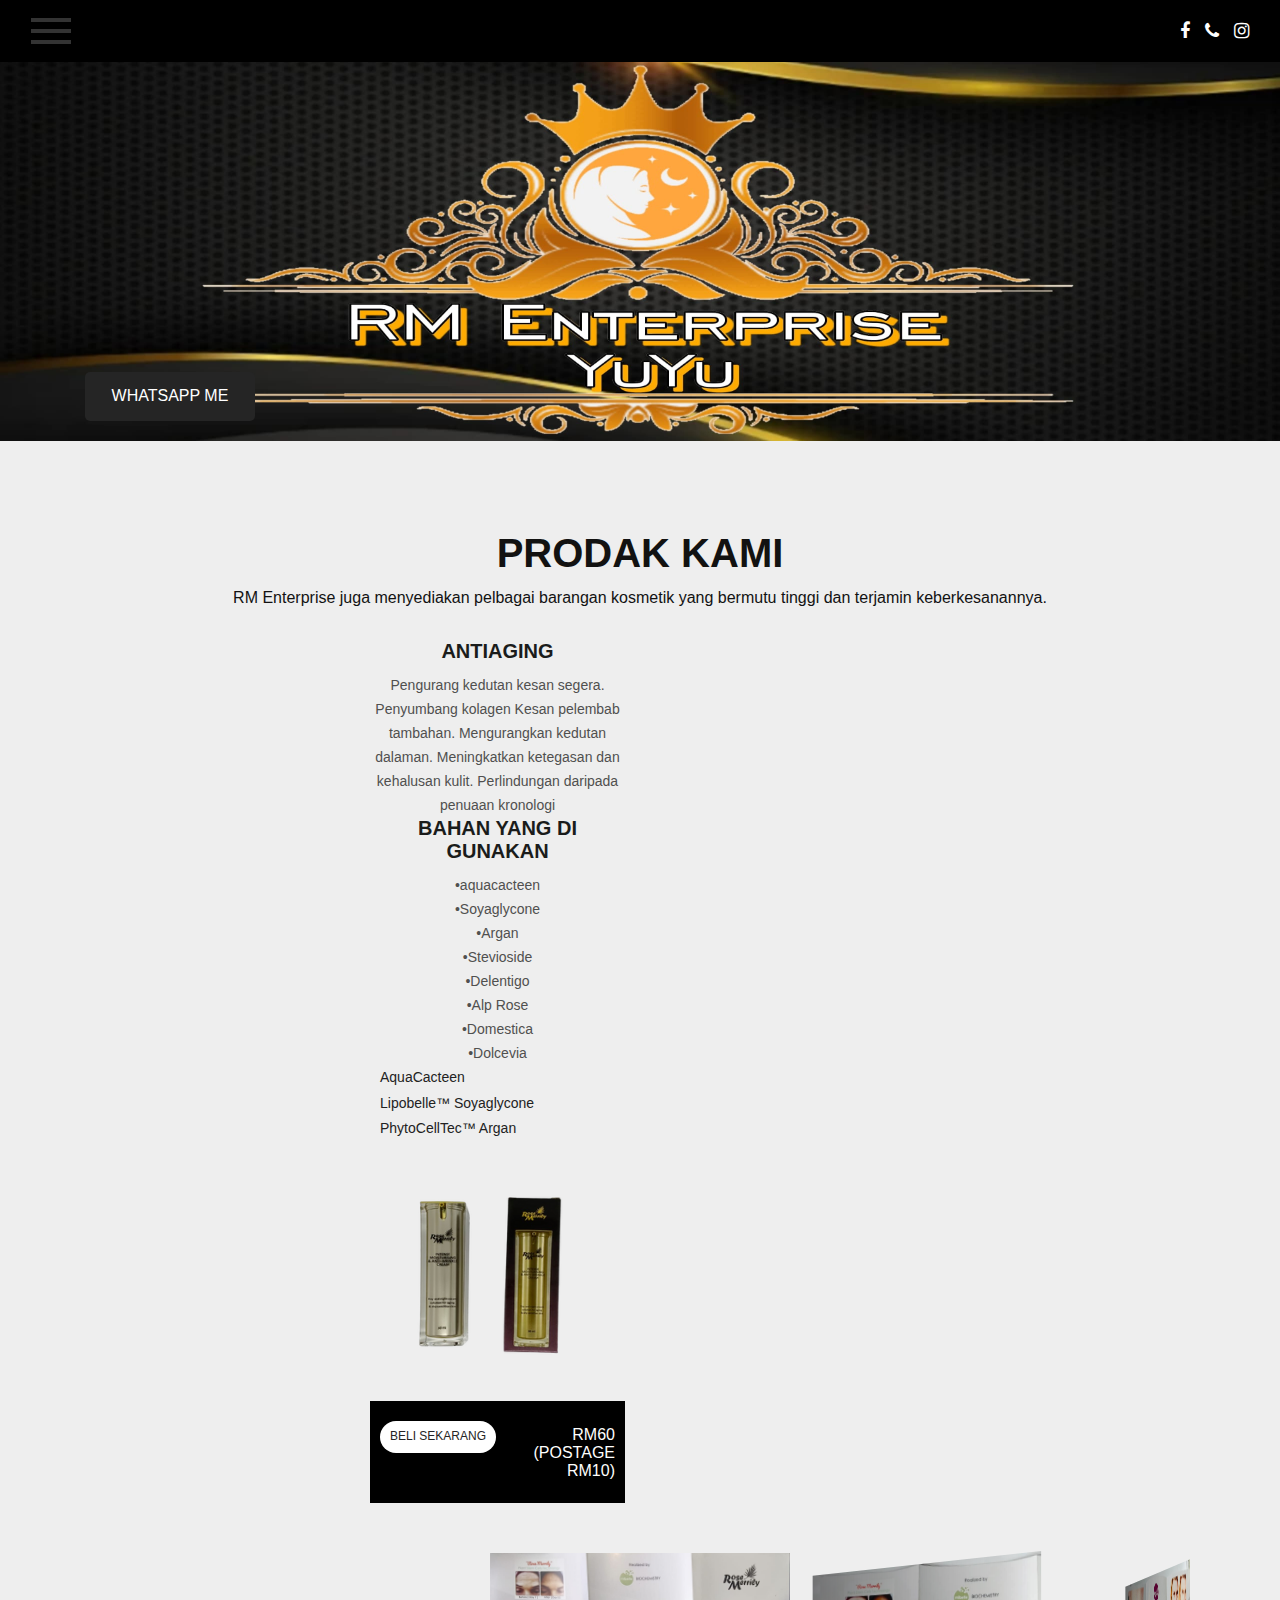
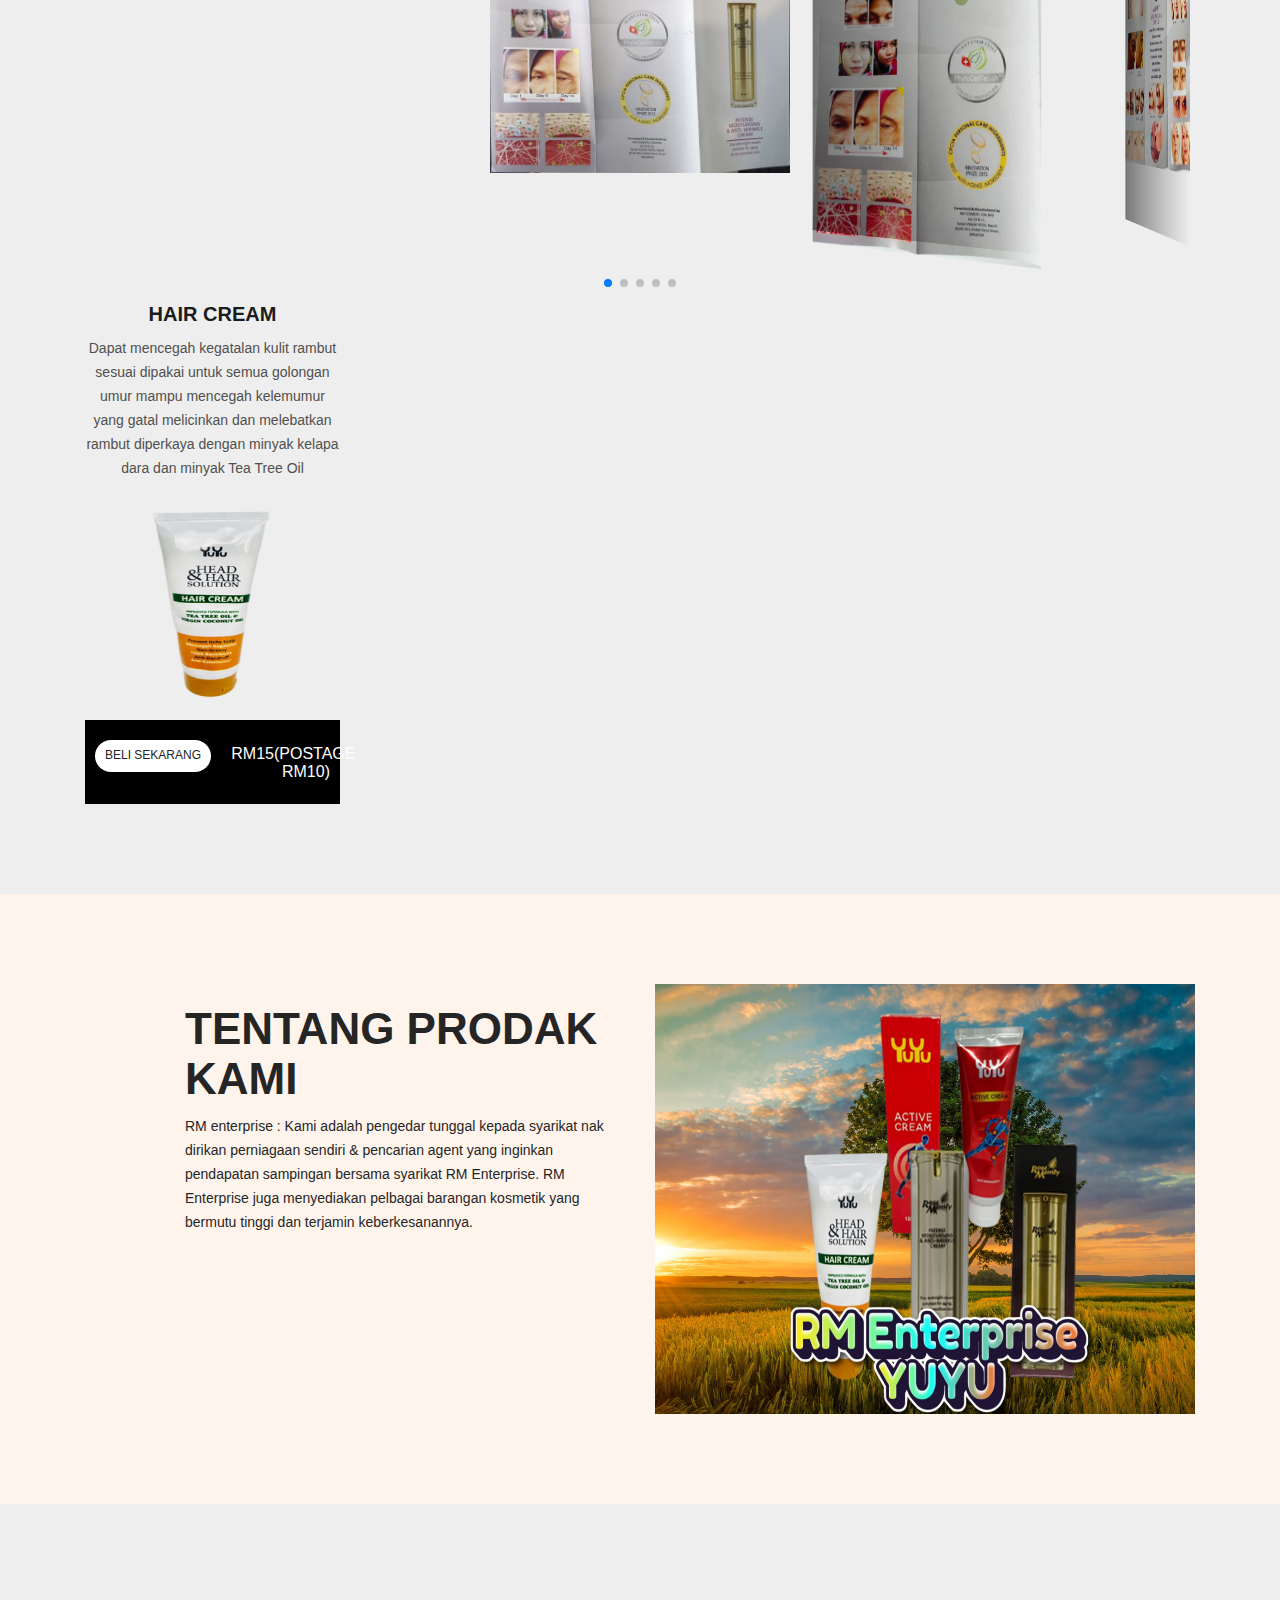
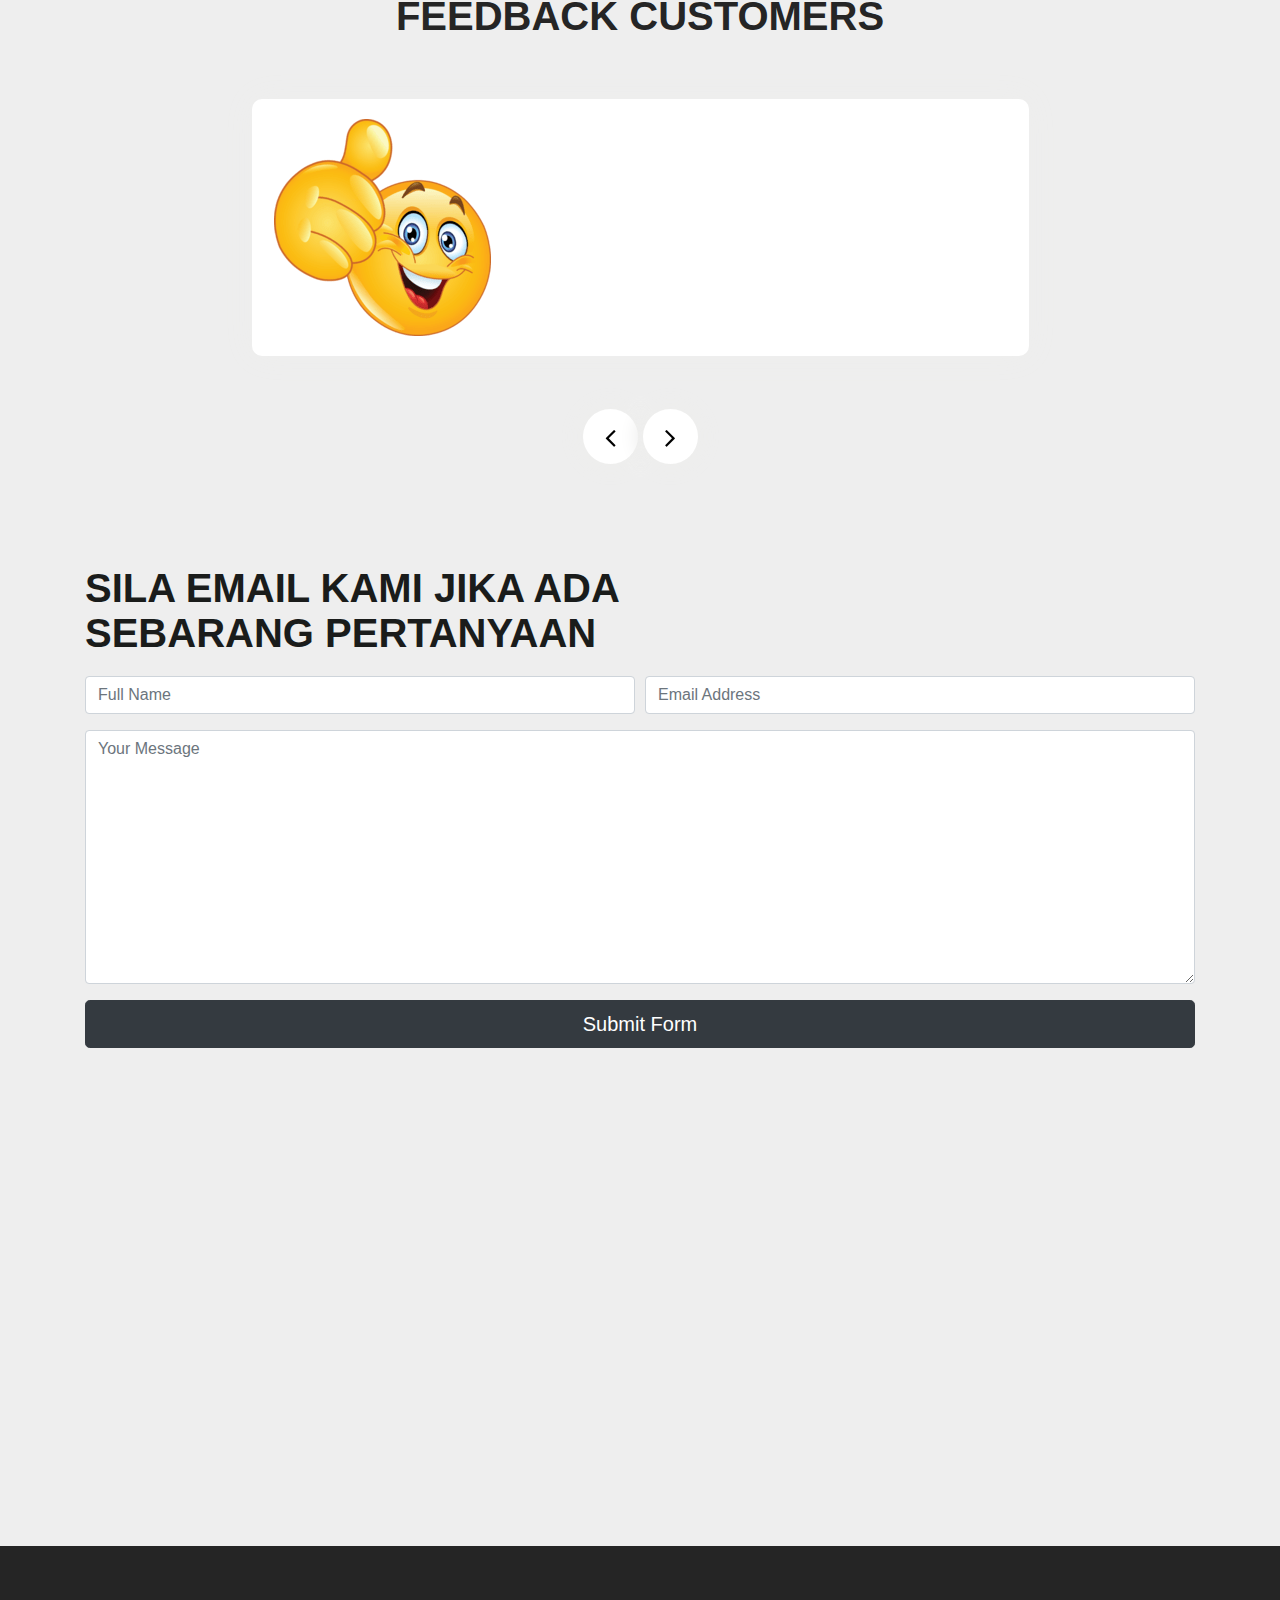
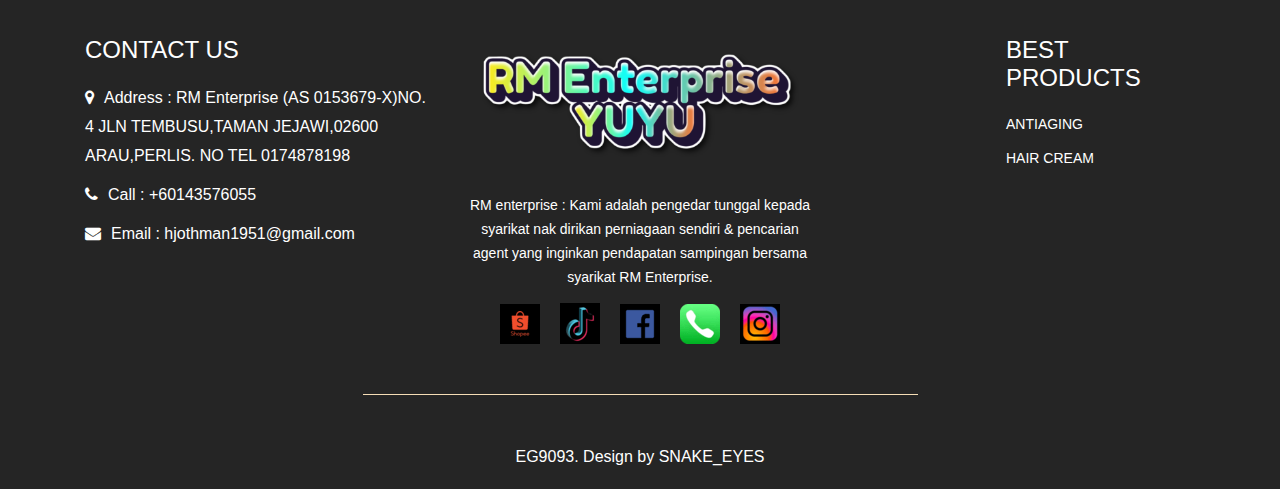
==== commit 4d1a6dcf: "Update index.html" ====
--- a/index.html
+++ b/index.html
@@ -161,12 +161,38 @@
                   <div class="col-lg-3 col-sm-6">
                      <div class="">
                         <h4 class="bursh_text">ANTIAGING</h4>
-                        <p class="lorem_text">membantu mengurangkan kedutan dan memberi kesan yang positif.
+                        <p class="lorem_text">Pengurang kedutan kesan segera.
                                               Penyumbang kolagen
                                               Kesan pelembab tambahan.
                                               Mengurangkan kedutan dalaman.
                                               Meningkatkan ketegasan dan kehalusan kulit.
-                                              Perlindungan daripada penuaan kronologi</p>
+                                              Perlindungan daripada penuaan kronologi<h4 class="bursh_text">BAHAN YANG DI GUNAKAN</h4>
+                                              <p class="lorem_text">•aquacacteen</p>
+                                              <p class="lorem_text">•Soyaglycone</p>
+                                              <p class="lorem_text">•Argan</p>
+                                              <p class="lorem_text">•Stevioside</p>
+                                              <p class="lorem_text">•Delentigo</p>
+                                              <p class="lorem_text">•Alp Rose</p>
+                                              <p class="lorem_text">•Domestica</p>
+                                              <p class="lorem_text">•Dolcevia</p> 
+                                              <ul>
+                                                <li>
+                                                   <a href="https://mibellebiochemistry.com/aquacacteentm">
+                                                   <i class="fa fact" aria-hidden="true"></i><span class="padding_left10">AquaCacteen</span>
+                                                   </a>
+                                                </li>
+                                                <li>
+                                                   <a href="https://mibellebiochemistry.com/lipobelletm-soyaglycone">
+                                                   <i class="fa fact" aria-hidden="true"></i><span class="padding_left10">Lipobelle™ Soyaglycone</span>
+                                                   </a>
+                                                </li>
+                                                <li>
+                                                   <a href="https://mibellebiochemistry.com/phytocelltectm-argan">
+                                                   <i class="fa fact" aria-hidden="true"></i><span class="padding_left10">PhytoCellTec™ Argan</span>
+                                                   </a>
+                                                </li>
+                                             </ul>
+                                             </p>
                         <img src="images/img-2.png" class="image_1">
                         <div class="btn_main">
                            <div class="buy_bt">
@@ -228,6 +254,9 @@
                        <div class="swiper-wrapper">
                          <div class="swiper-slide">
                            <img src="beforeafter/a1.png" />
+                         </div>
+                         <div class="swiper-slide">
+                           <img src="beforeafter/a2.png" />
                          </div>
                          <div class="swiper-slide">
                            <img src="beforeafter/a3.png" />
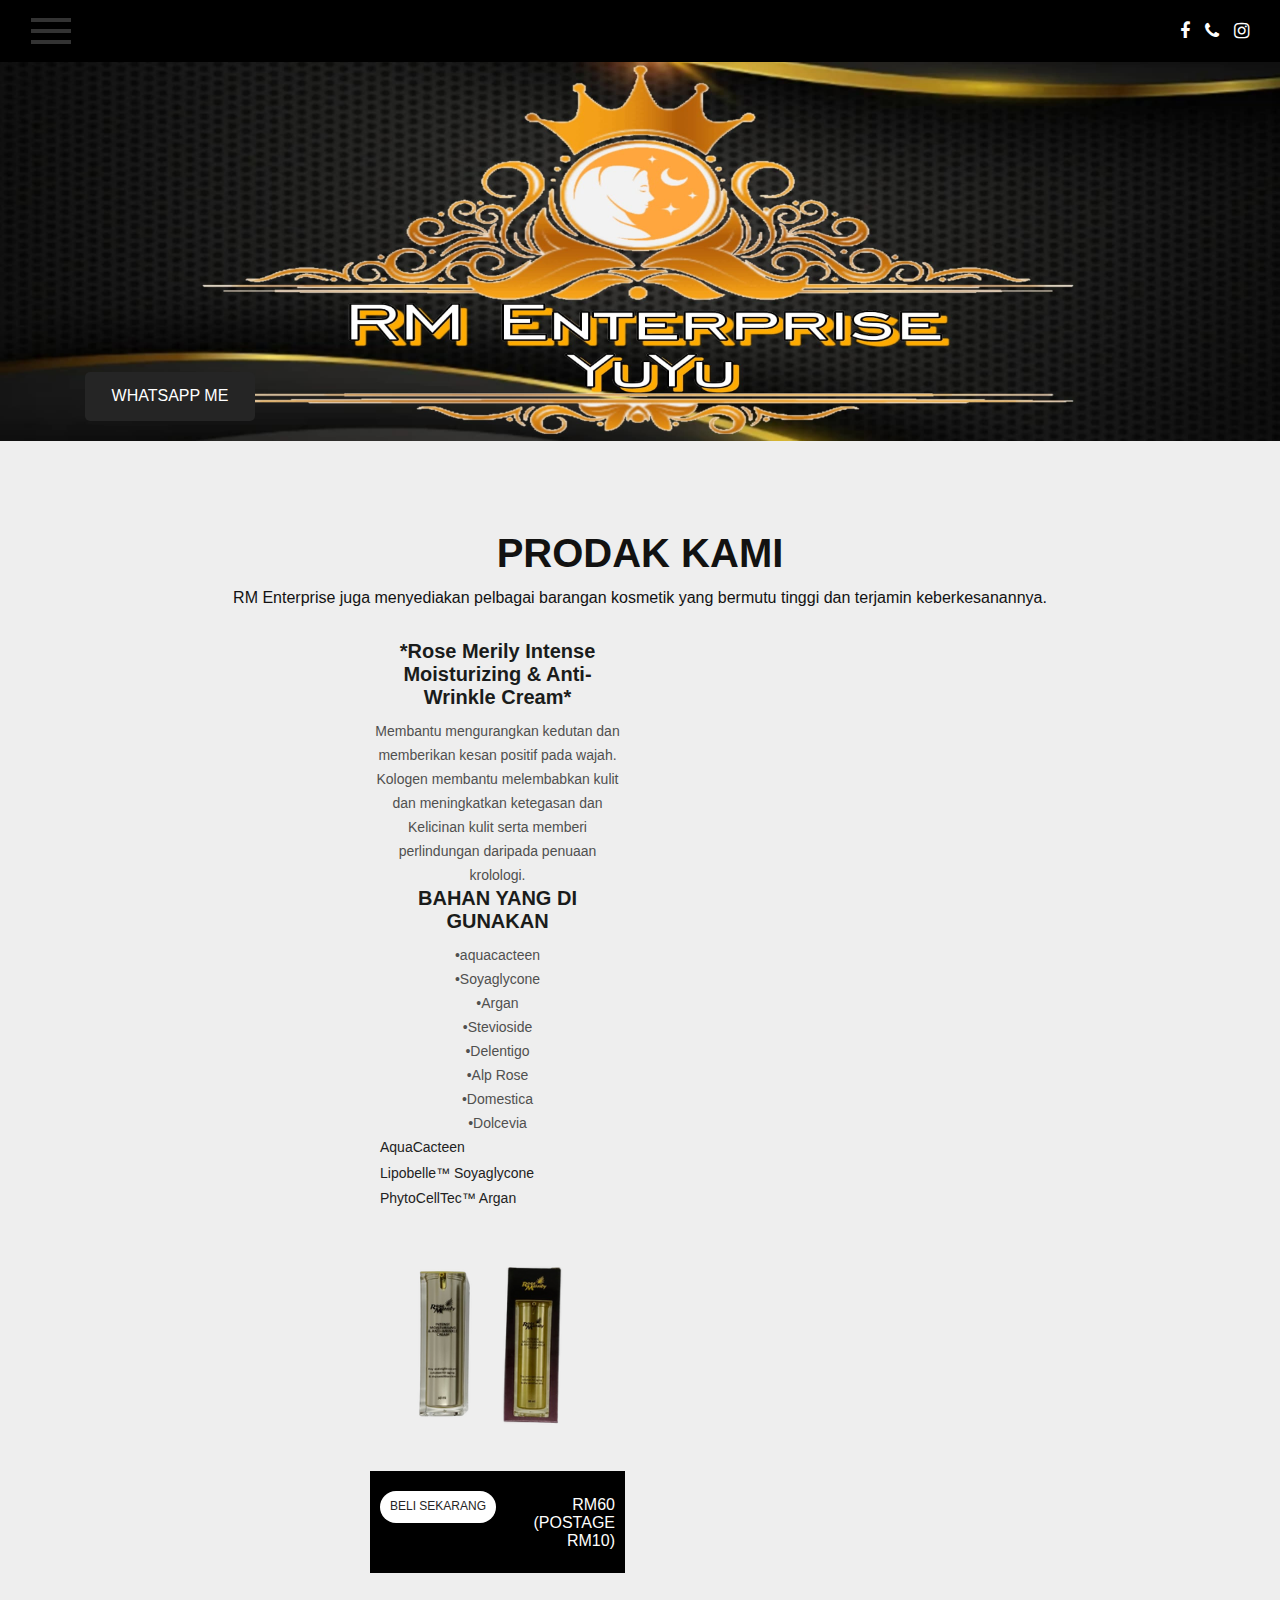
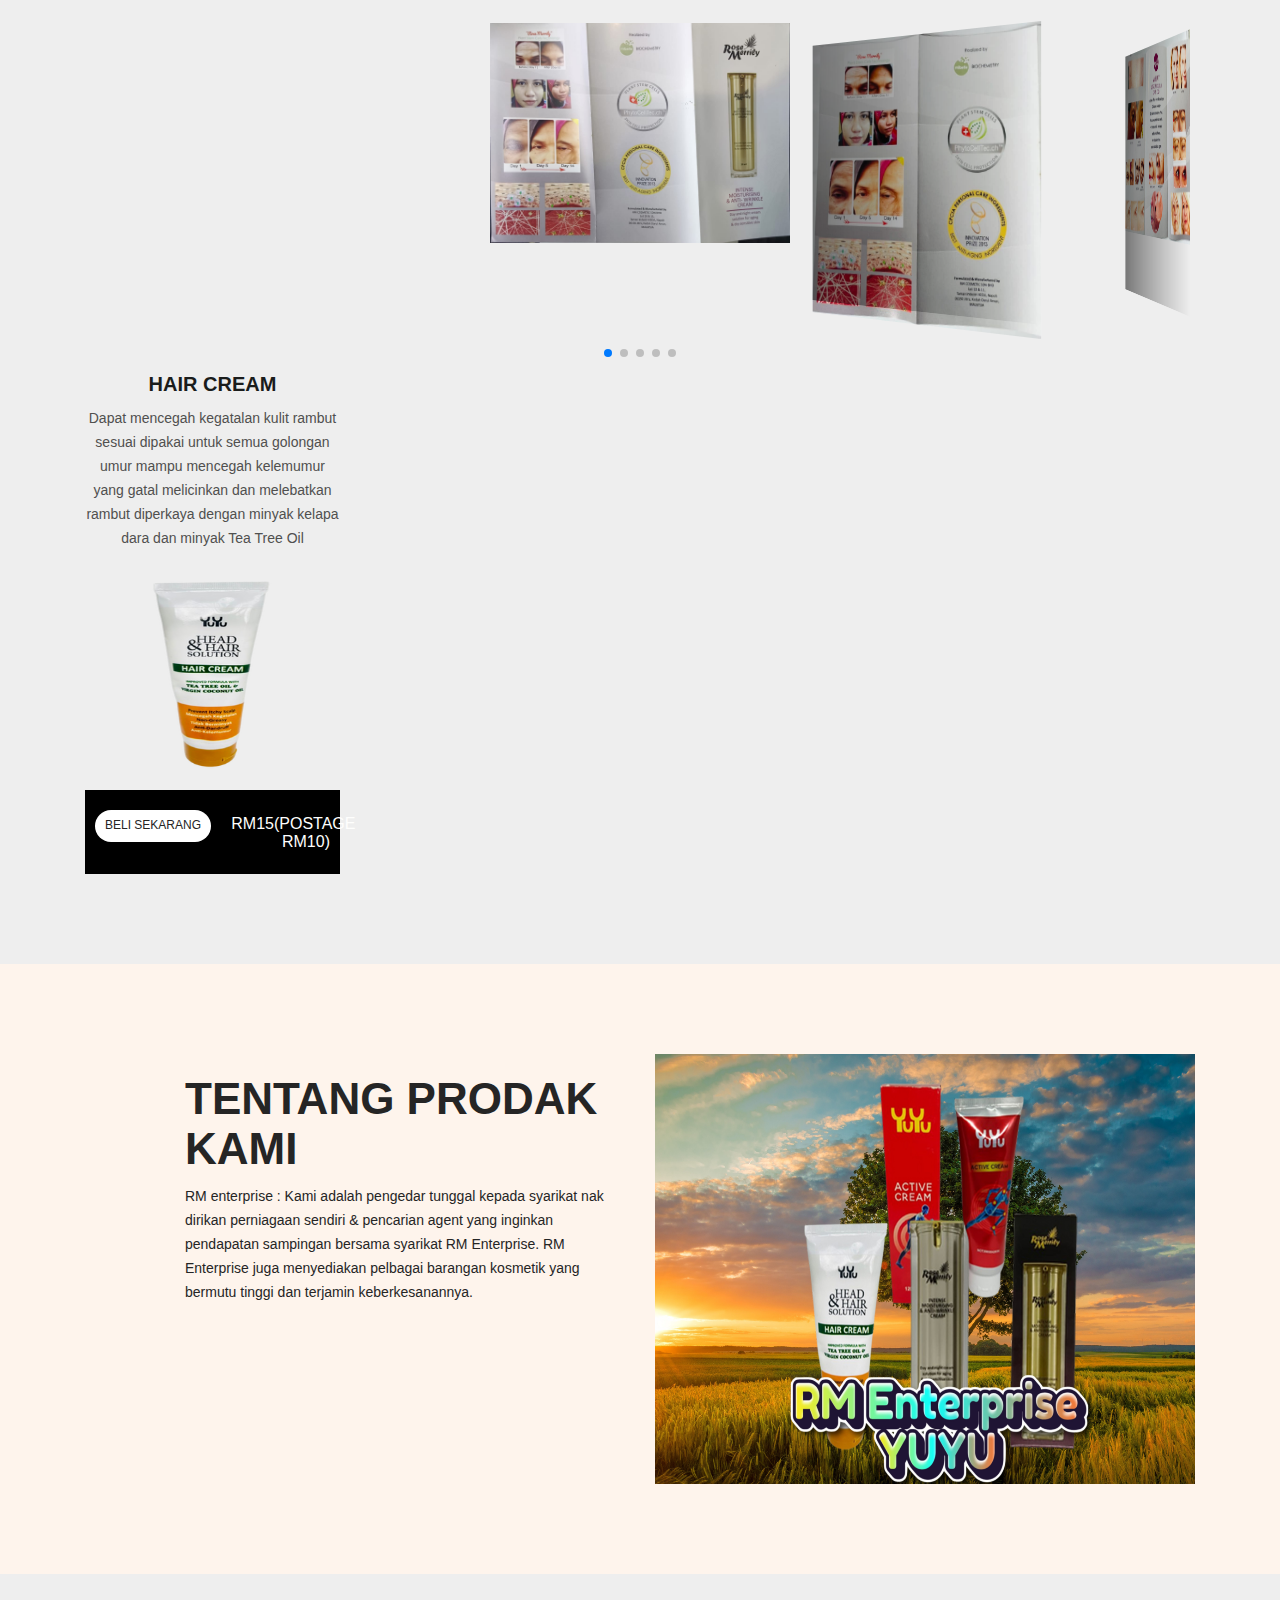
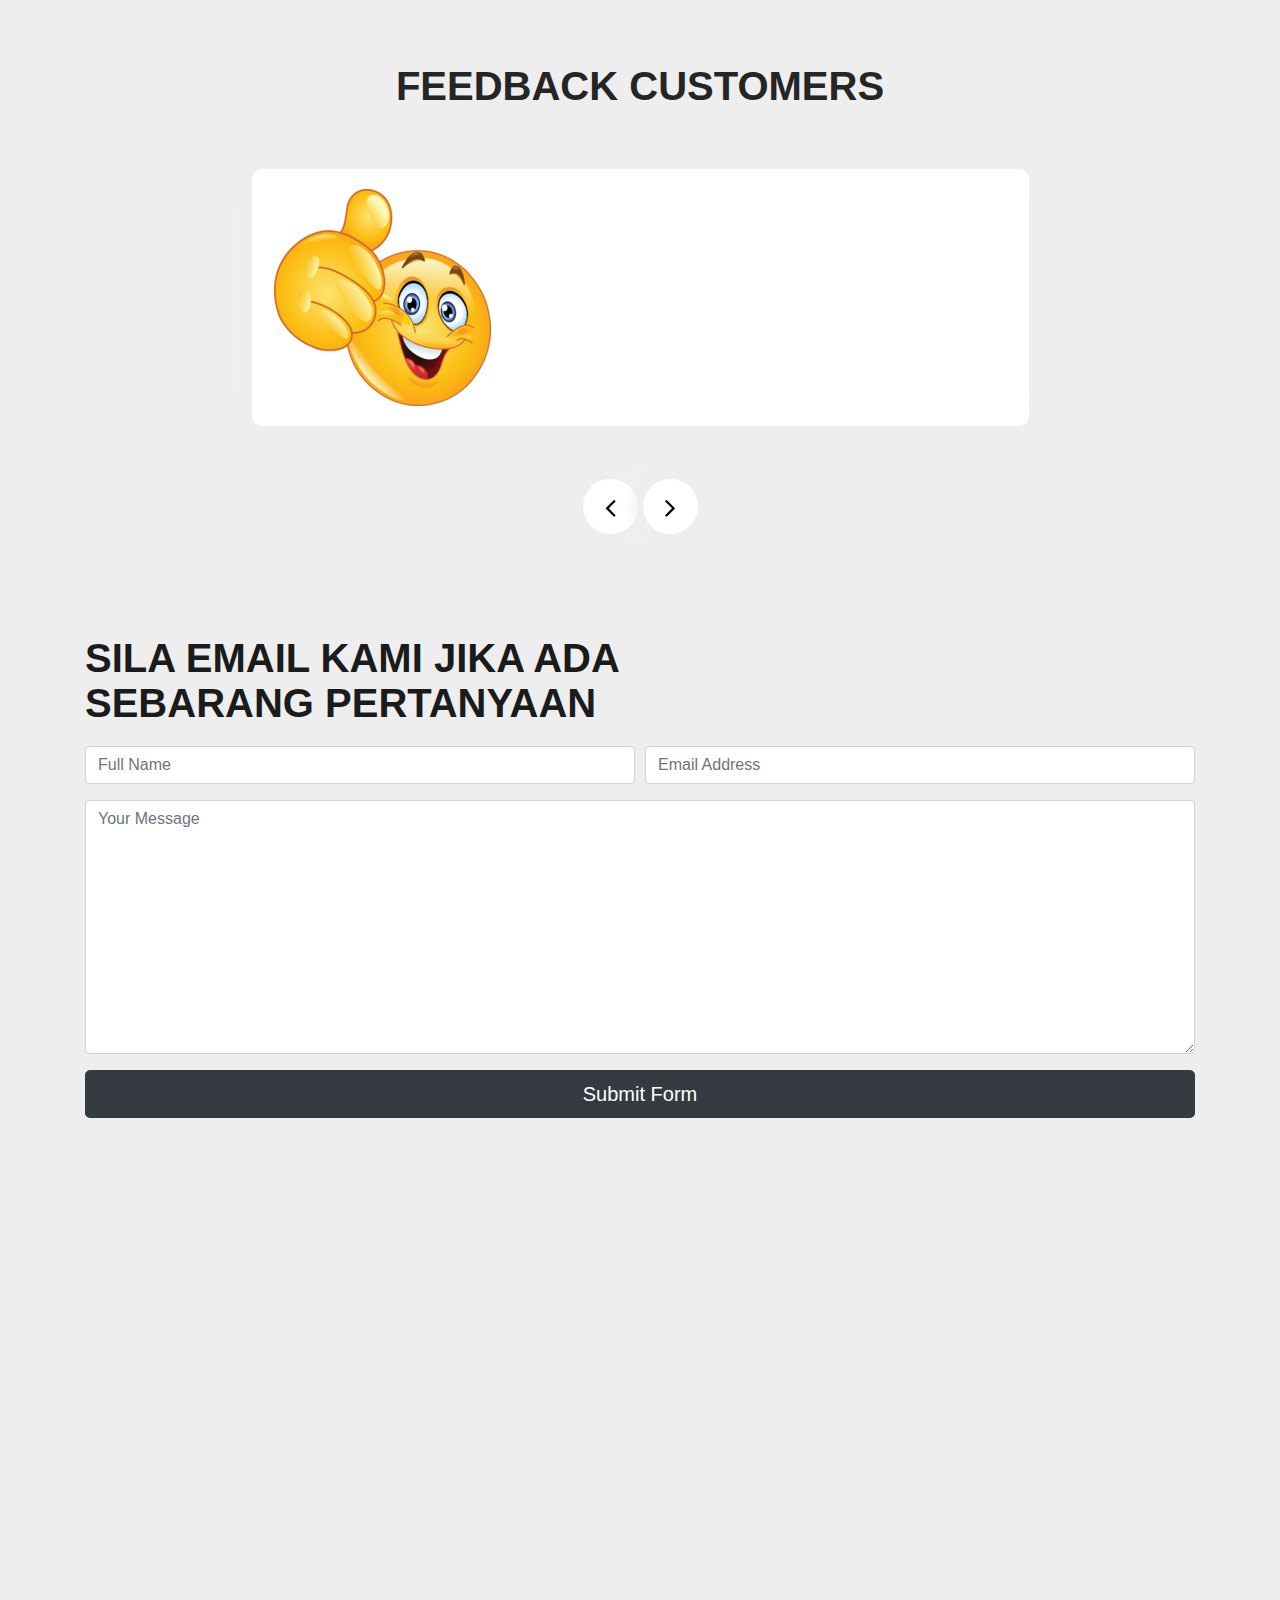
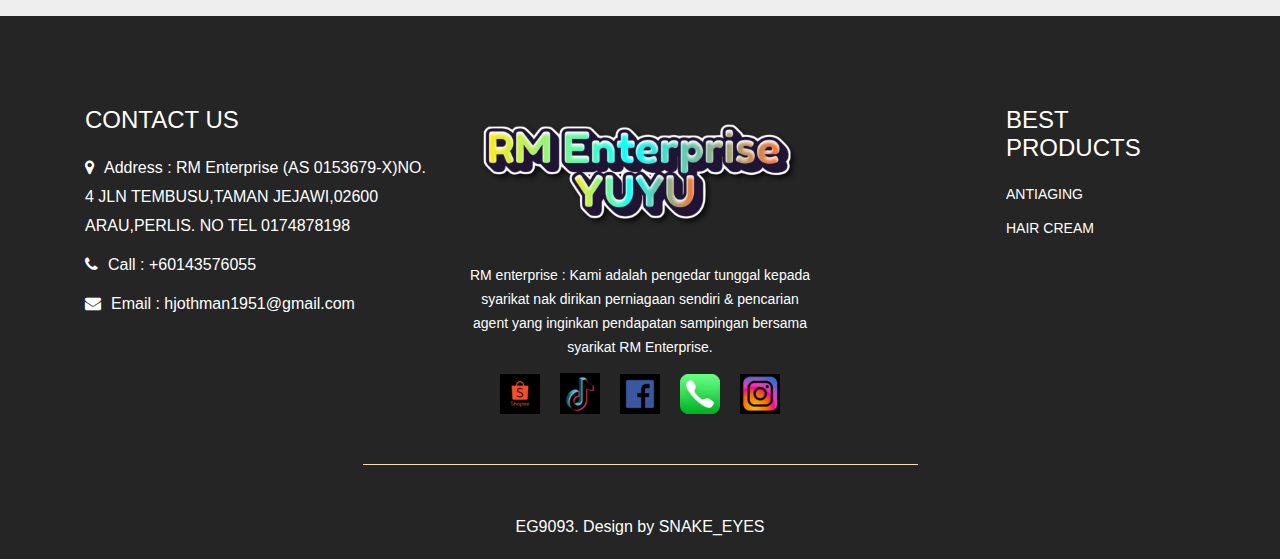
==== commit fd631baa: "Update index.html" ====
--- a/index.html
+++ b/index.html
@@ -160,13 +160,11 @@
                   </div>
                   <div class="col-lg-3 col-sm-6">
                      <div class="">
-                        <h4 class="bursh_text">ANTIAGING</h4>
-                        <p class="lorem_text">Pengurang kedutan kesan segera.
-                                              Penyumbang kolagen
-                                              Kesan pelembab tambahan.
-                                              Mengurangkan kedutan dalaman.
-                                              Meningkatkan ketegasan dan kehalusan kulit.
-                                              Perlindungan daripada penuaan kronologi<h4 class="bursh_text">BAHAN YANG DI GUNAKAN</h4>
+                        <h4 class="bursh_text">*Rose Merily Intense Moisturizing & Anti-Wrinkle Cream*</h4>
+                        <p class="lorem_text">Membantu mengurangkan kedutan dan memberikan kesan positif pada wajah. 
+                                              Kologen membantu melembabkan kulit dan meningkatkan ketegasan dan 
+                                              Kelicinan kulit serta memberi perlindungan daripada penuaan krolologi.
+                                              <h4 class="bursh_text">BAHAN YANG DI GUNAKAN</h4>
                                               <p class="lorem_text">•aquacacteen</p>
                                               <p class="lorem_text">•Soyaglycone</p>
                                               <p class="lorem_text">•Argan</p>
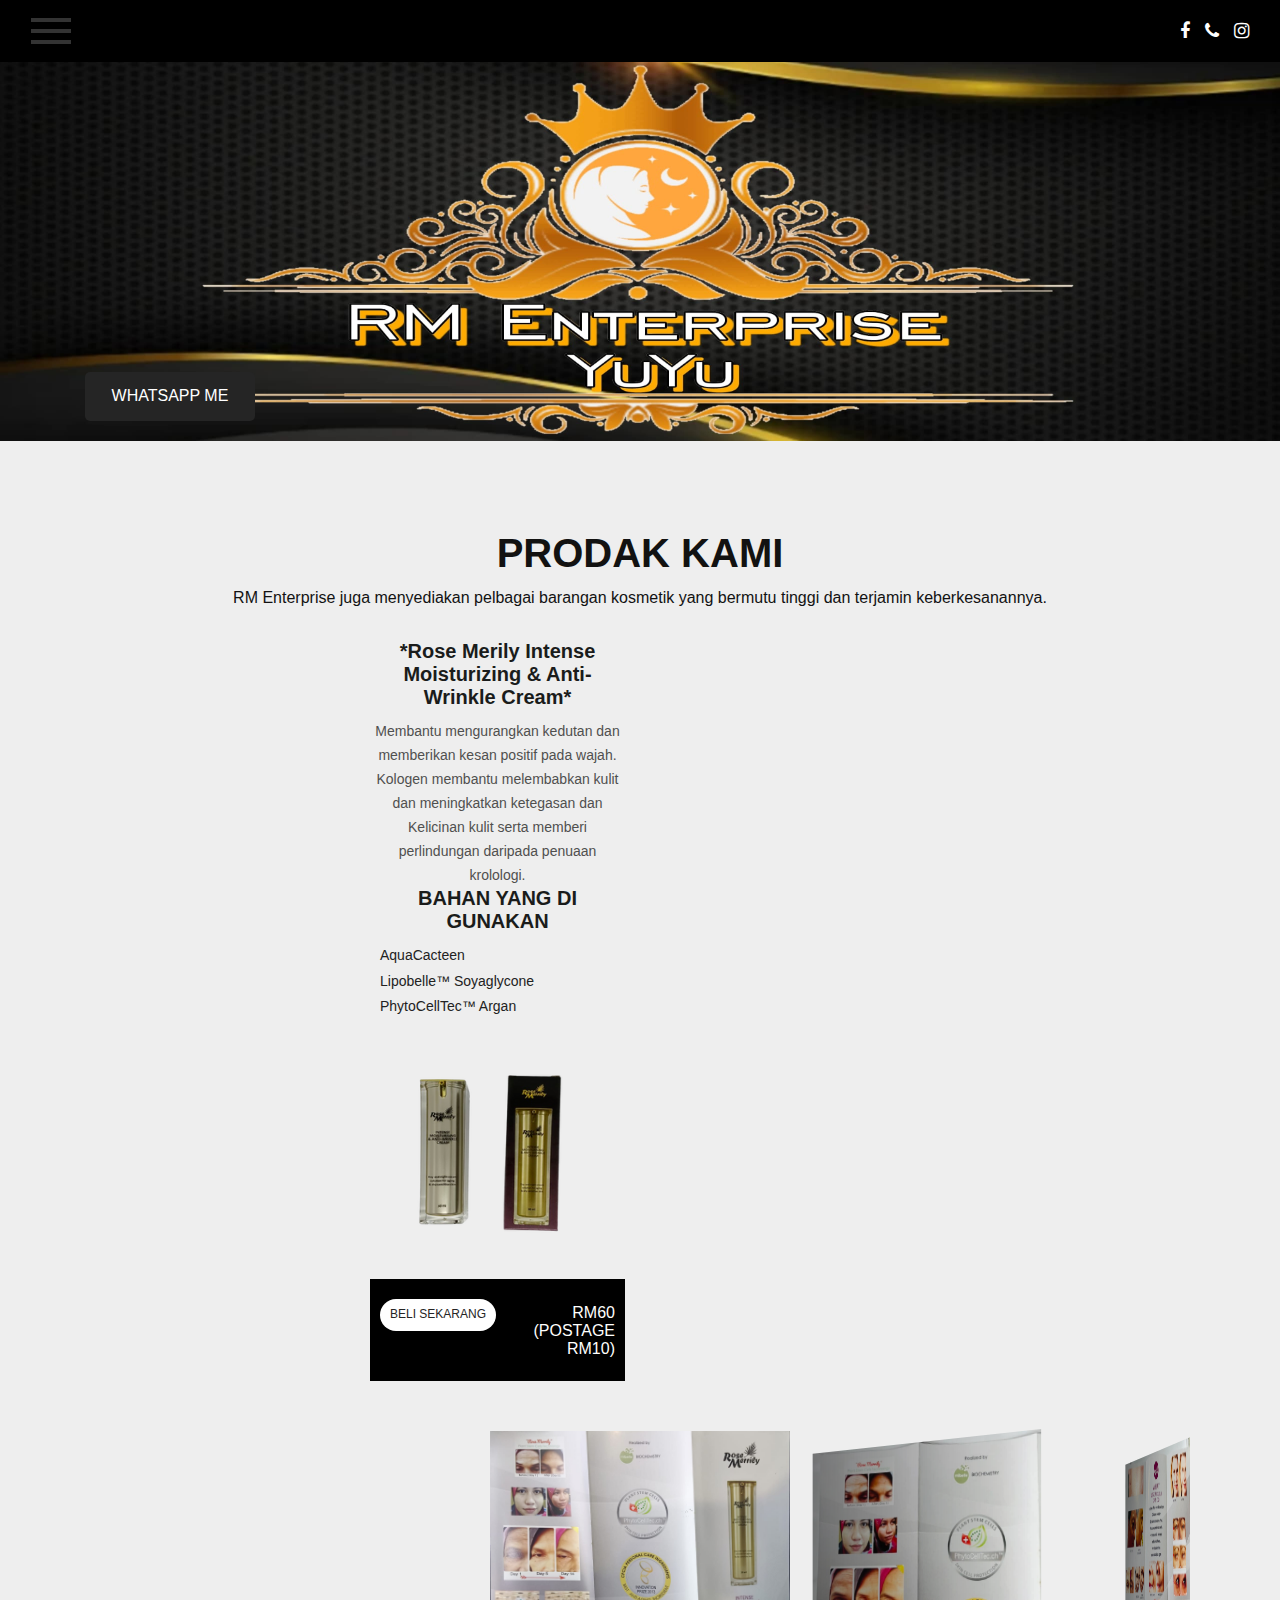
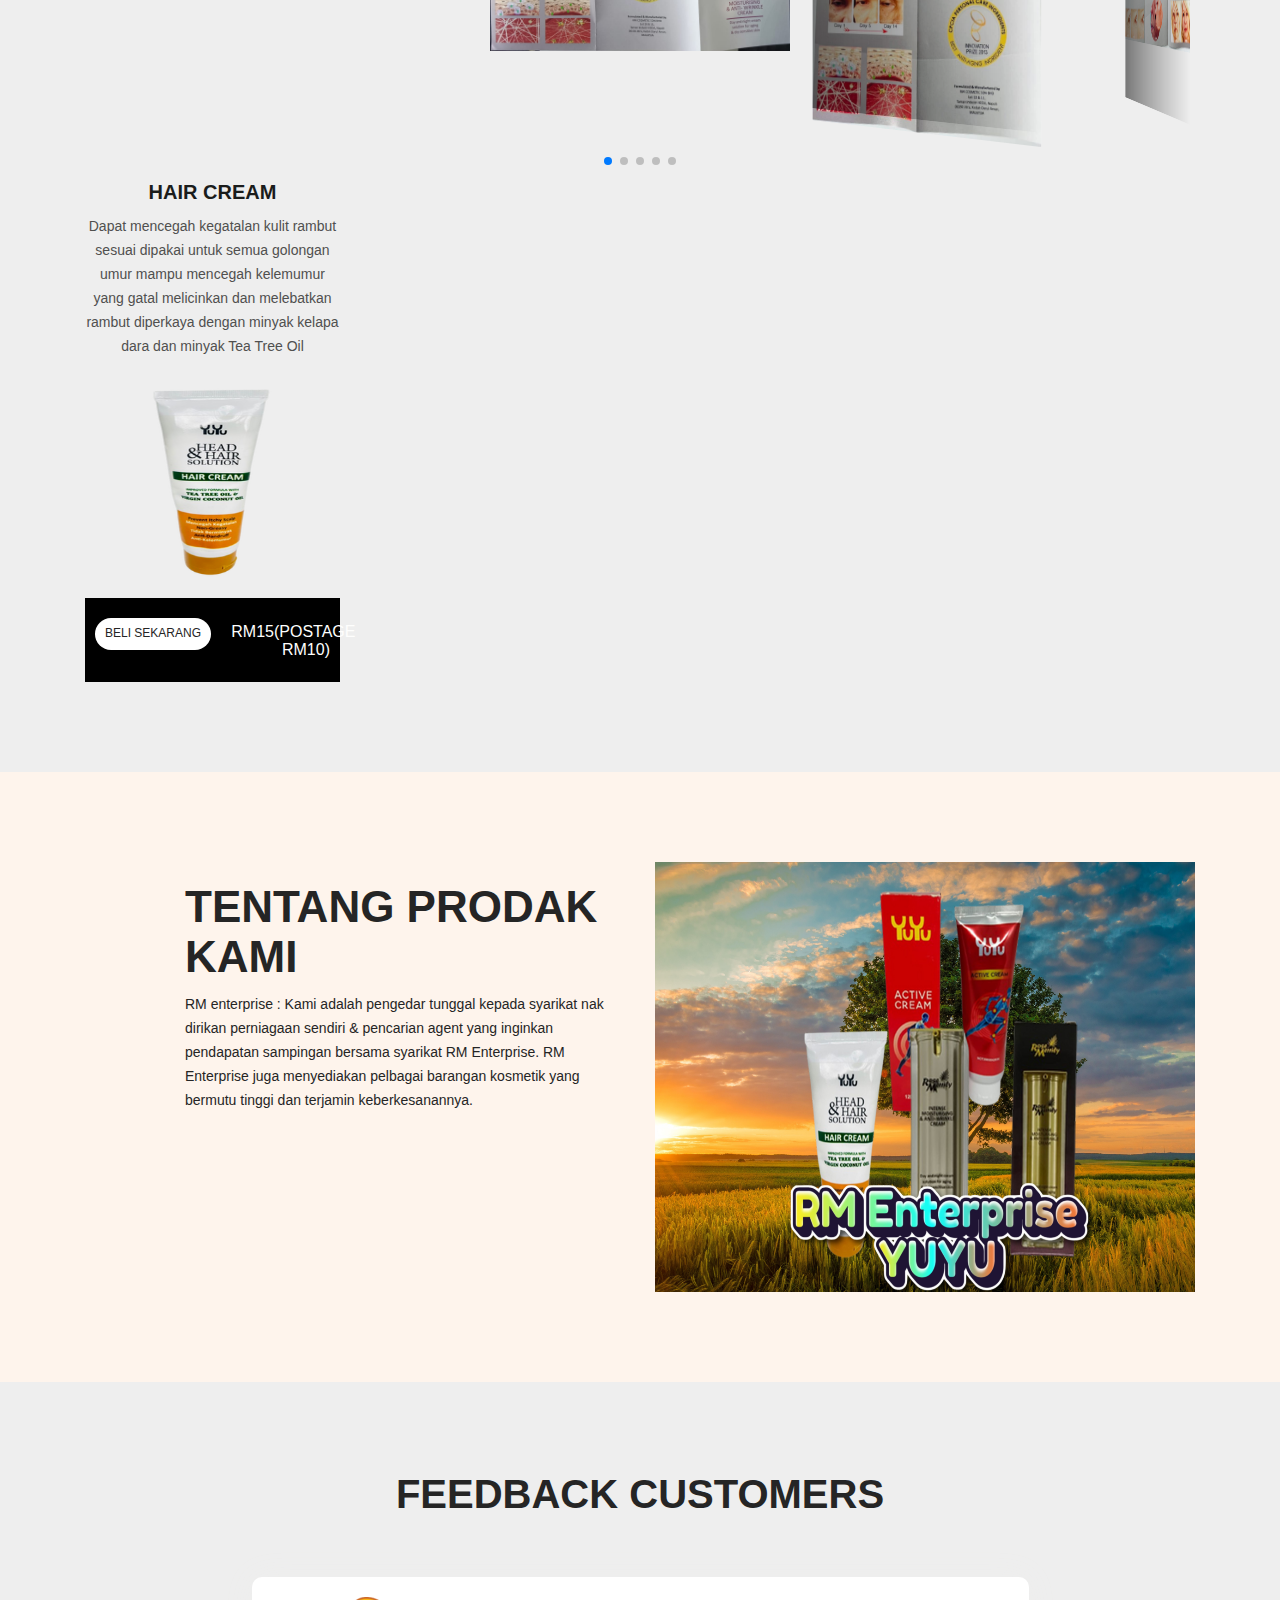
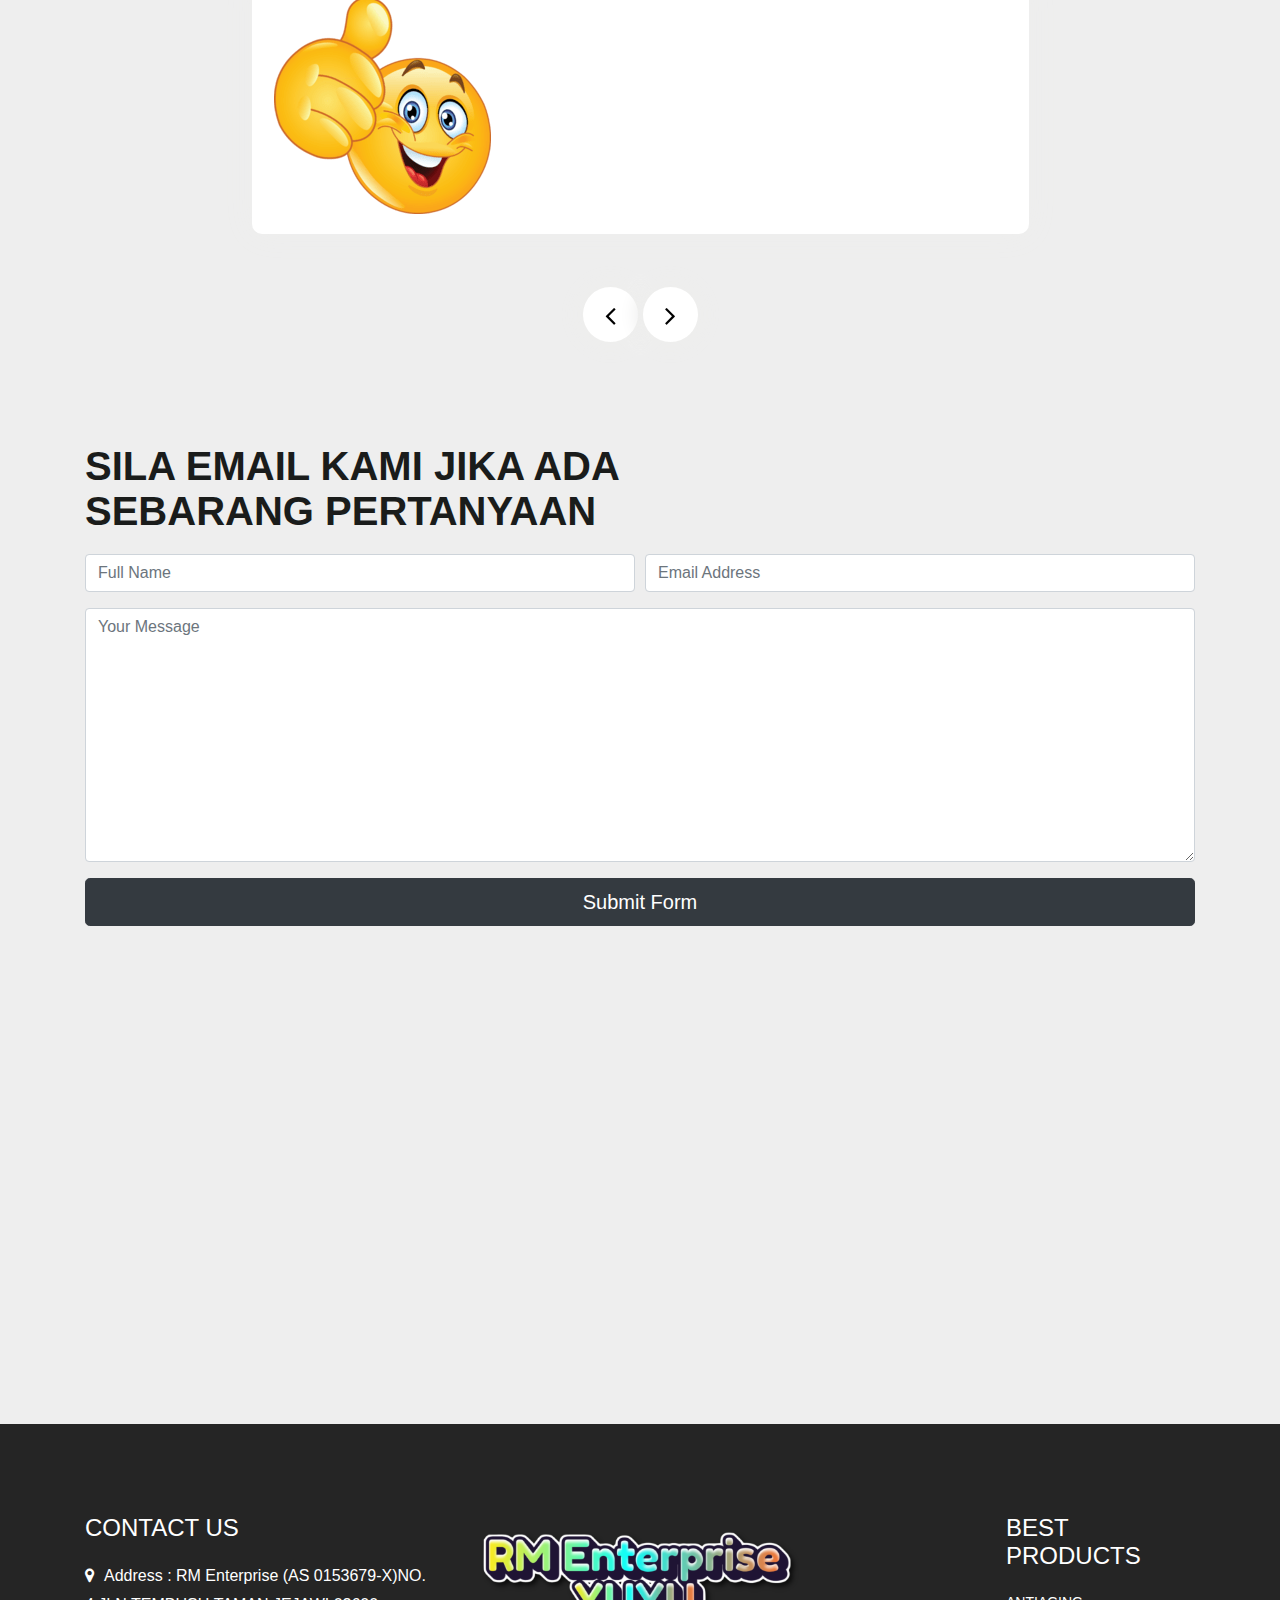
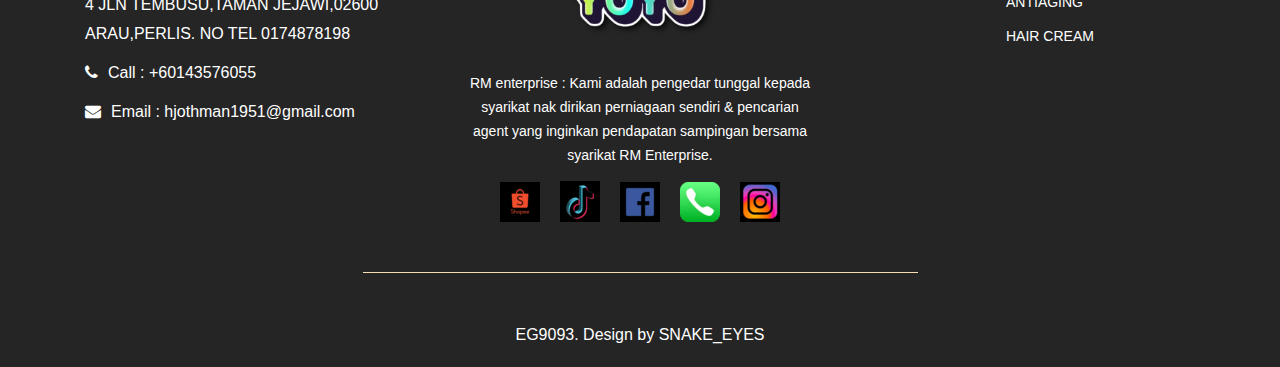
==== commit 4f9cedd6: "Update index.html" ====
--- a/index.html
+++ b/index.html
@@ -165,14 +165,6 @@
                                               Kologen membantu melembabkan kulit dan meningkatkan ketegasan dan 
                                               Kelicinan kulit serta memberi perlindungan daripada penuaan krolologi.
                                               <h4 class="bursh_text">BAHAN YANG DI GUNAKAN</h4>
-                                              <p class="lorem_text">•aquacacteen</p>
-                                              <p class="lorem_text">•Soyaglycone</p>
-                                              <p class="lorem_text">•Argan</p>
-                                              <p class="lorem_text">•Stevioside</p>
-                                              <p class="lorem_text">•Delentigo</p>
-                                              <p class="lorem_text">•Alp Rose</p>
-                                              <p class="lorem_text">•Domestica</p>
-                                              <p class="lorem_text">•Dolcevia</p> 
                                               <ul>
                                                 <li>
                                                    <a href="https://mibellebiochemistry.com/aquacacteentm">
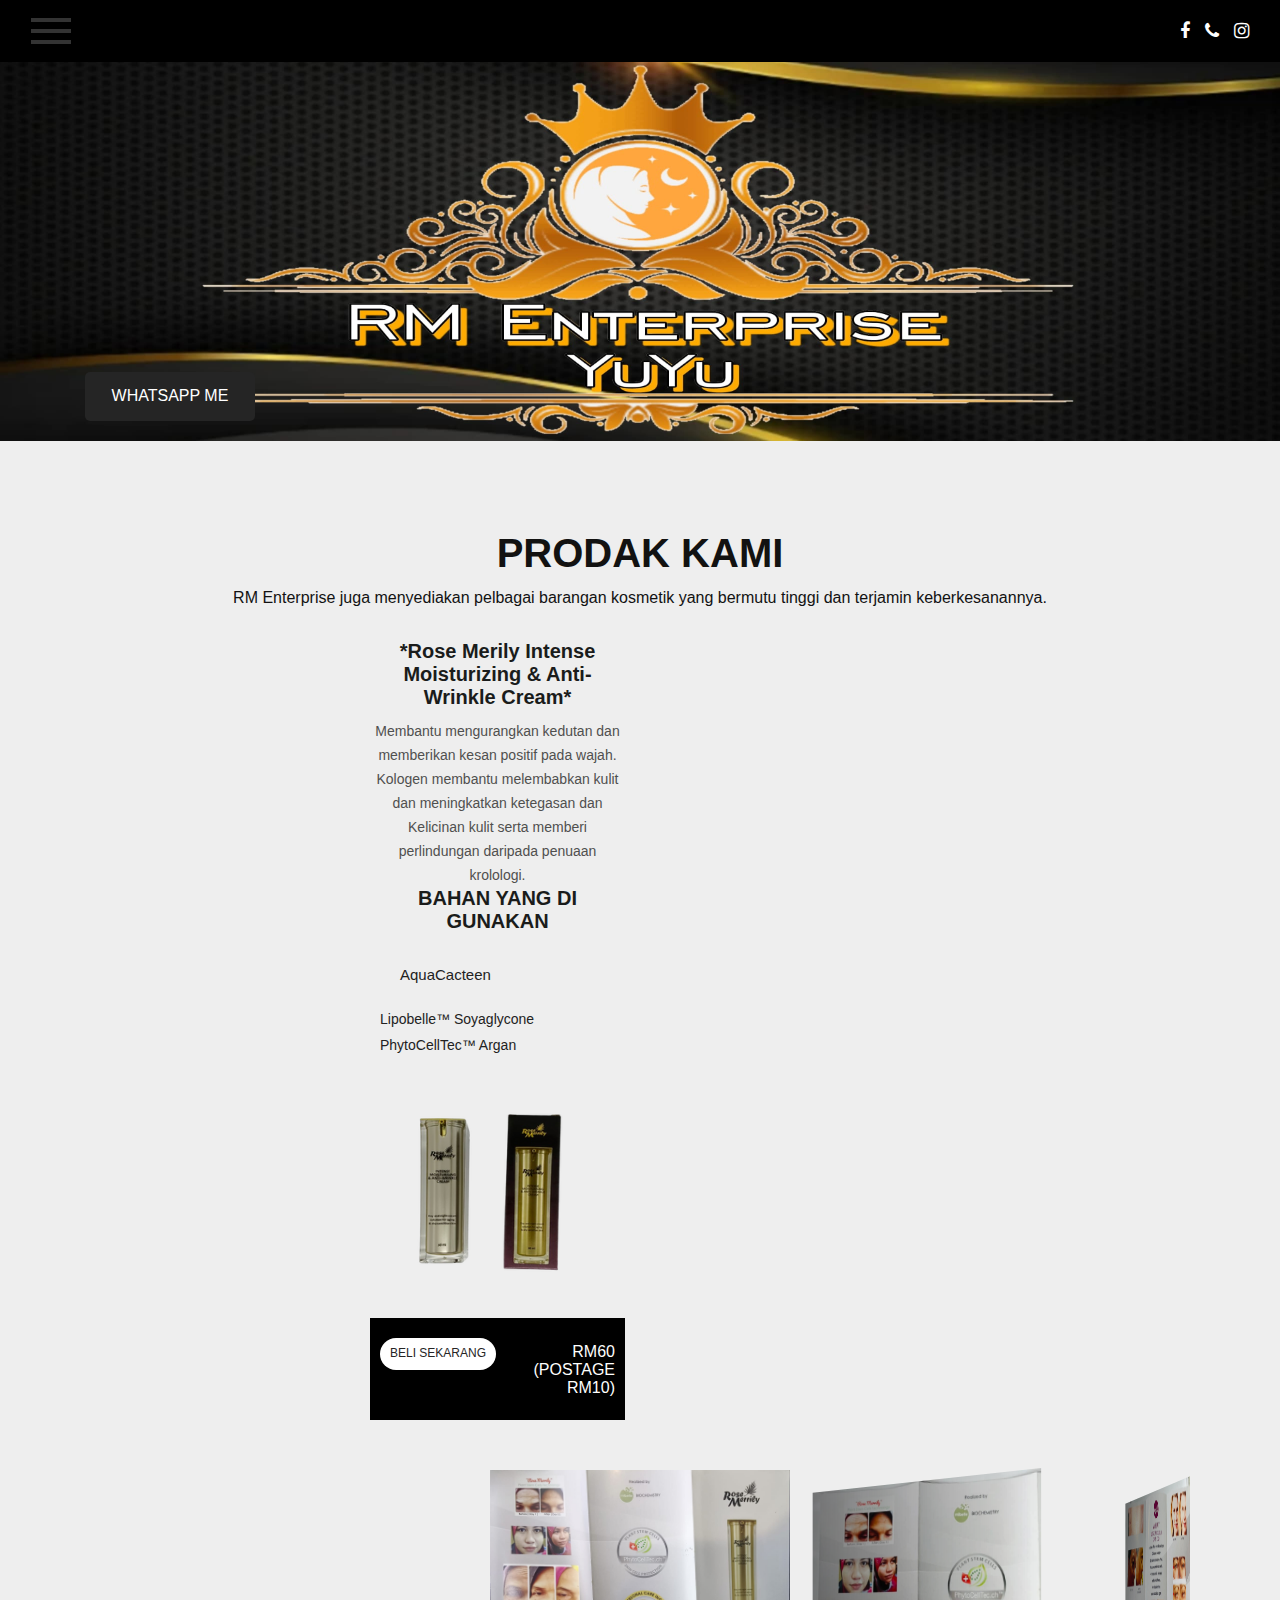
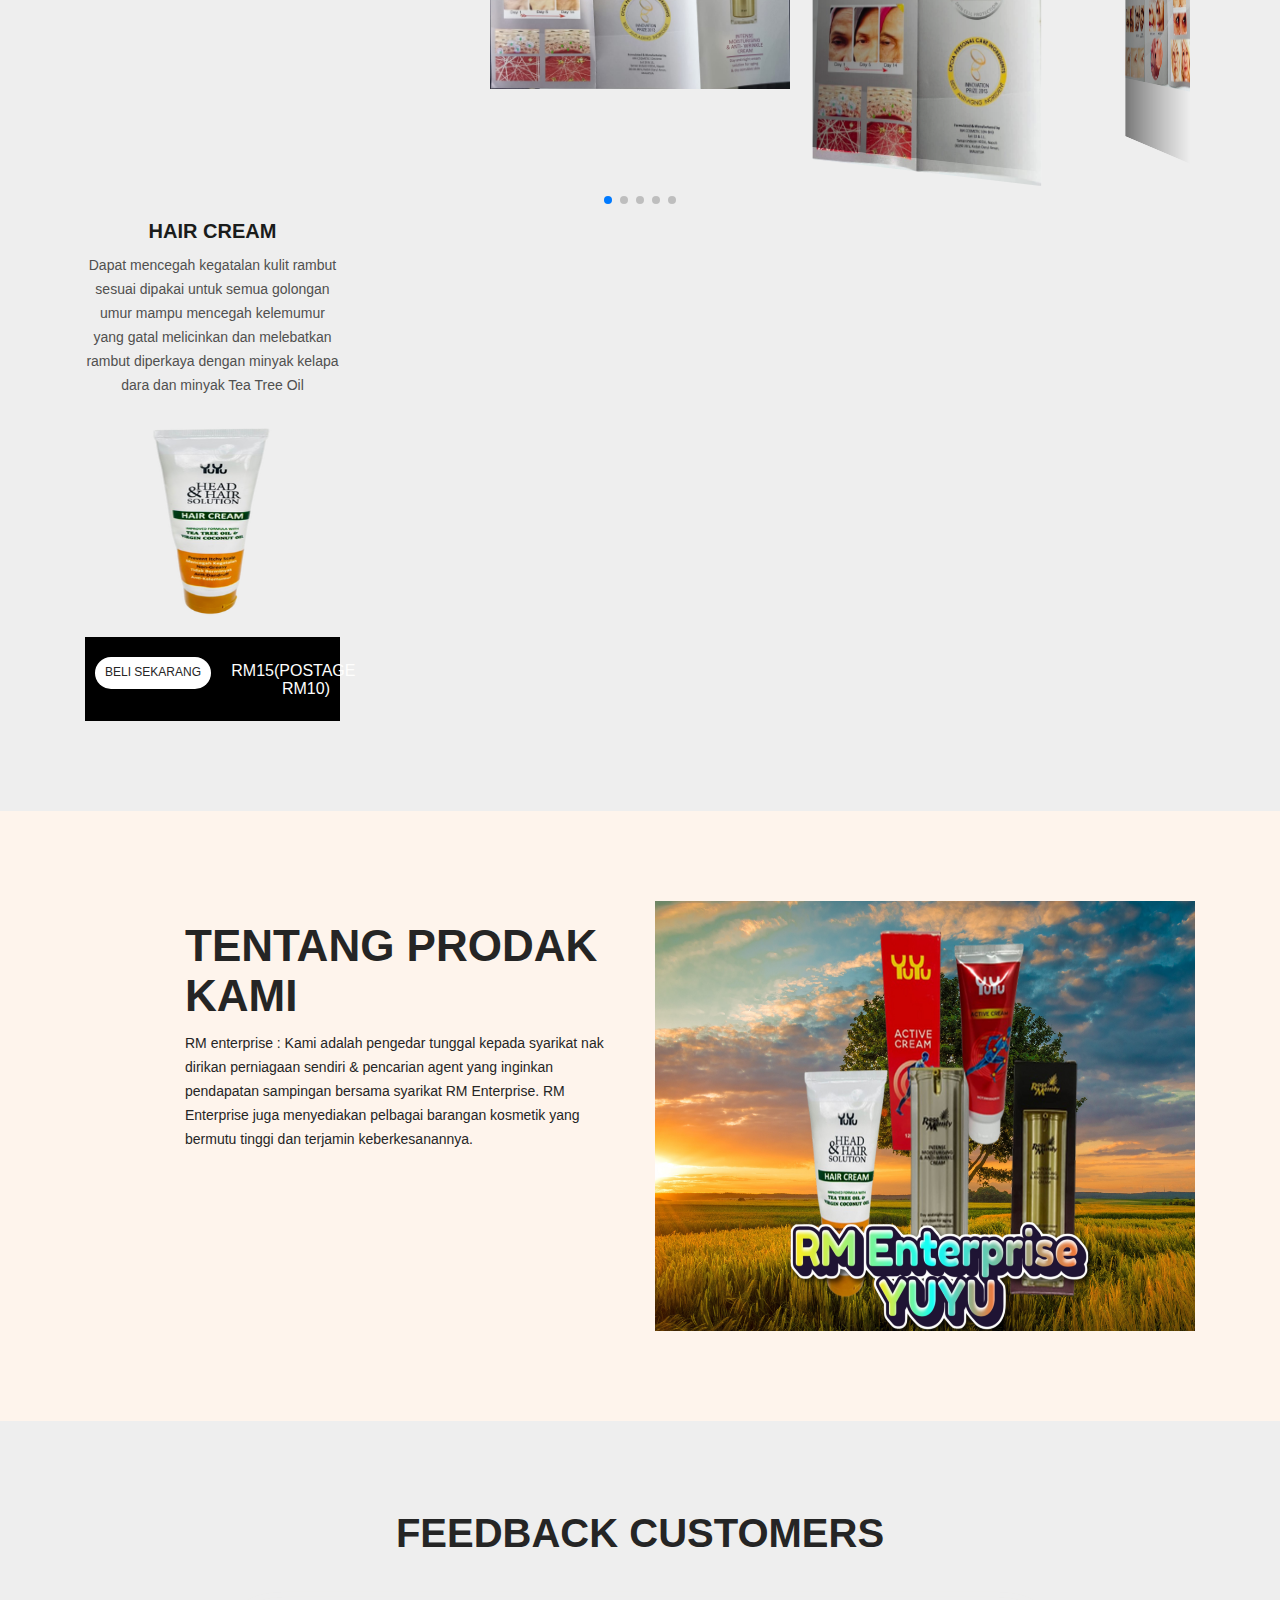
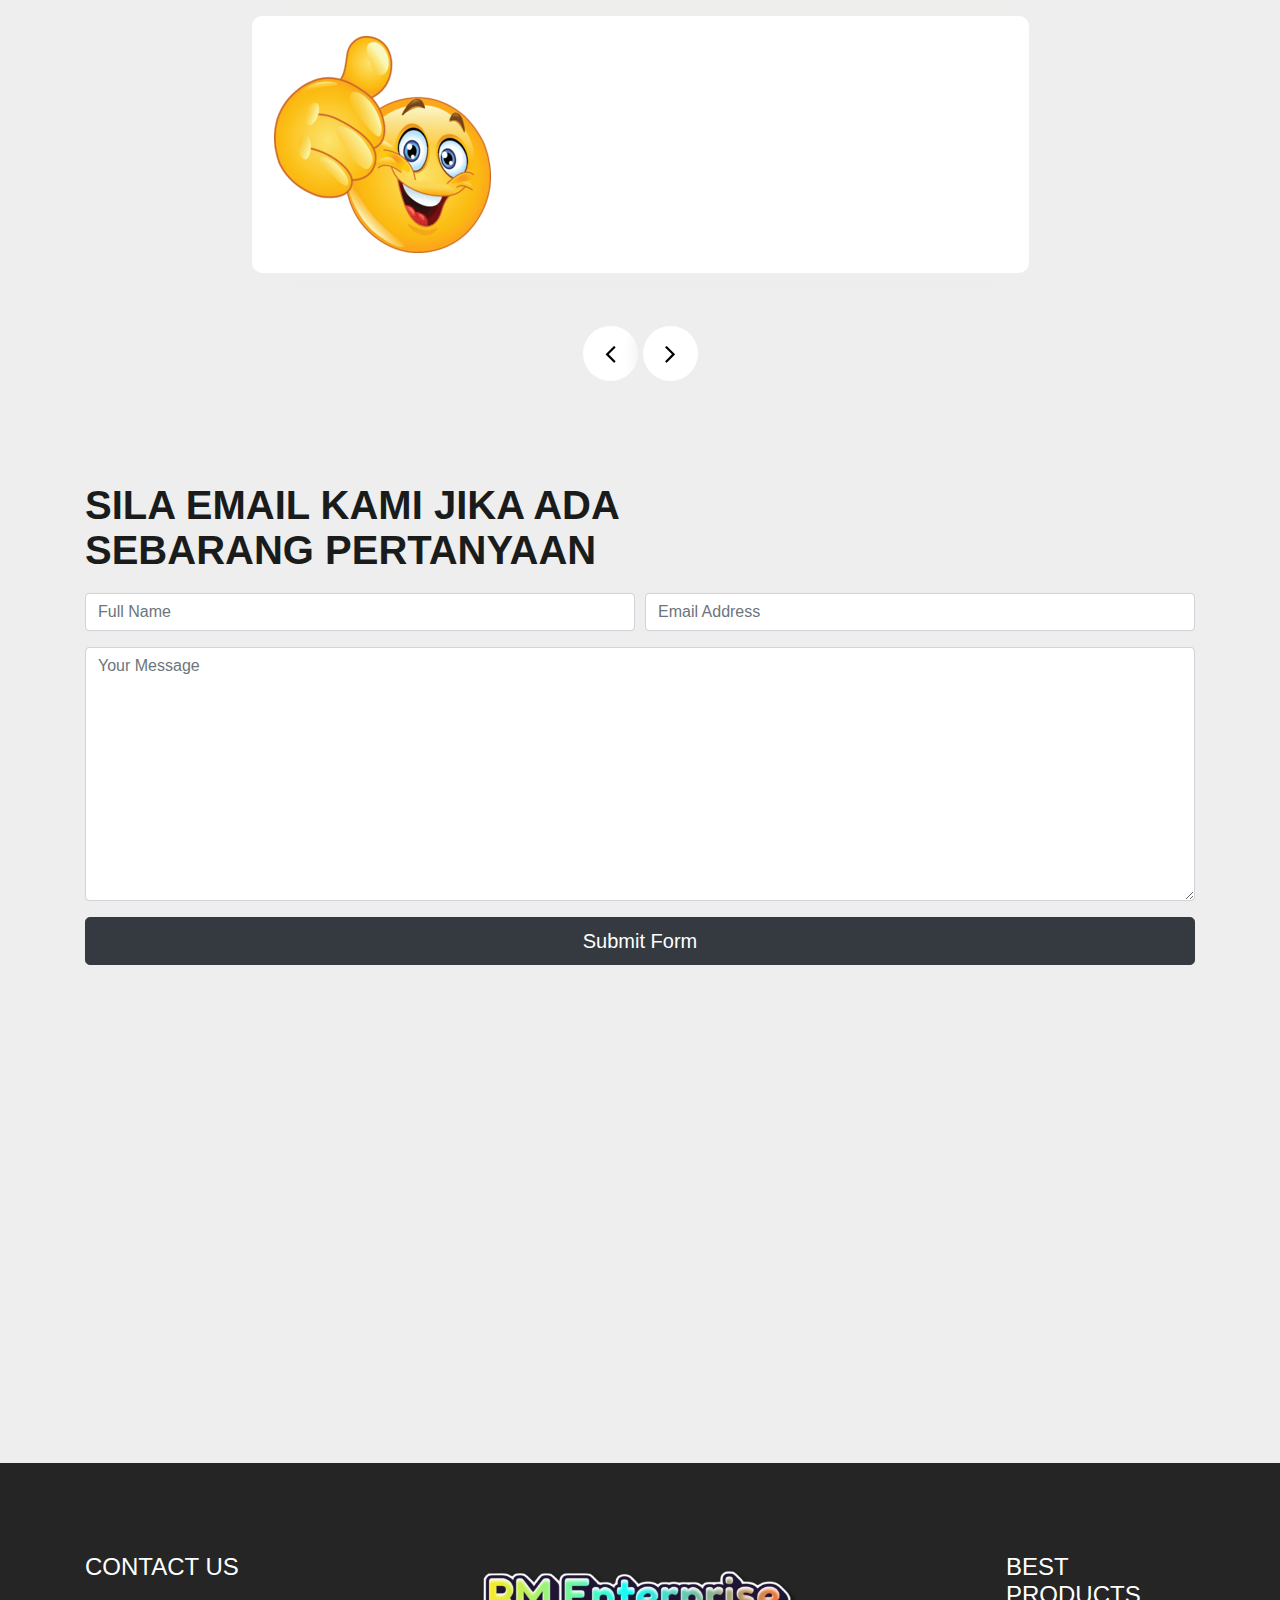
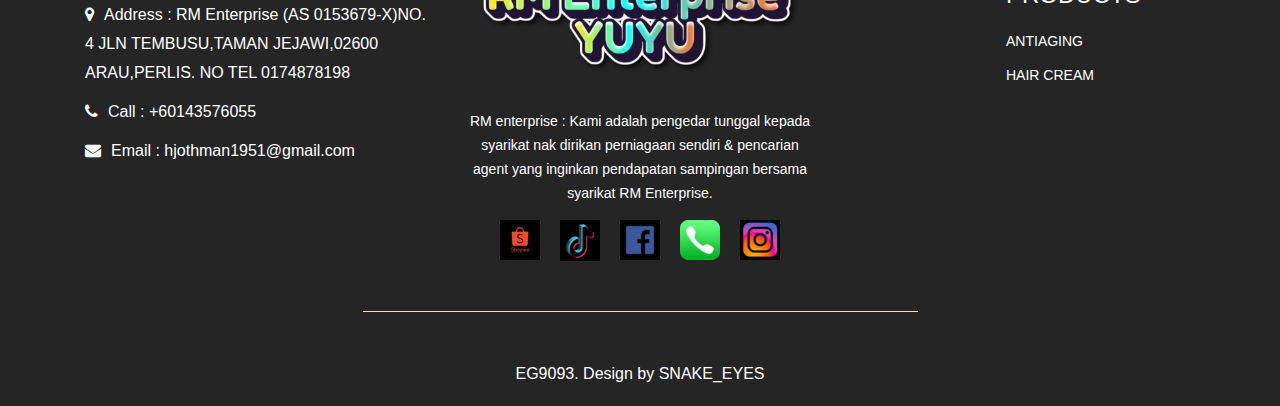
==== commit e6629396: "Update index.html" ====
--- a/index.html
+++ b/index.html
@@ -167,7 +167,7 @@
                                               <h4 class="bursh_text">BAHAN YANG DI GUNAKAN</h4>
                                               <ul>
                                                 <li>
-                                                   <a href="https://mibellebiochemistry.com/aquacacteentm">
+                                                   <p class=dummy_text"><a href="https://mibellebiochemistry.com/aquacacteentm">
                                                    <i class="fa fact" aria-hidden="true"></i><span class="padding_left10">AquaCacteen</span>
                                                    </a>
                                                 </li>
@@ -179,7 +179,7 @@
                                                 <li>
                                                    <a href="https://mibellebiochemistry.com/phytocelltectm-argan">
                                                    <i class="fa fact" aria-hidden="true"></i><span class="padding_left10">PhytoCellTec™ Argan</span>
-                                                   </a>
+                                                   </a></p>
                                                 </li>
                                              </ul>
                                              </p>
@@ -477,7 +477,7 @@
                      </div>
                   </div>
                   <div class="col-sm-4">
-                     <div class="footer_logo_1"><a href="index.html"><img src="images/footer-logo.png"></a></div>
+                     <div class="footer_logo_1"><a href=""><img src="images/footer-logo.png"></a></div>
                      <p class="dummy_text">RM enterprise : Kami adalah pengedar tunggal kepada syarikat nak dirikan perniagaan sendiri & pencarian agent yang inginkan pendapatan sampingan bersama syarikat RM Enterprise.</p>
                   </div>
                   <div class="col-sm-4">
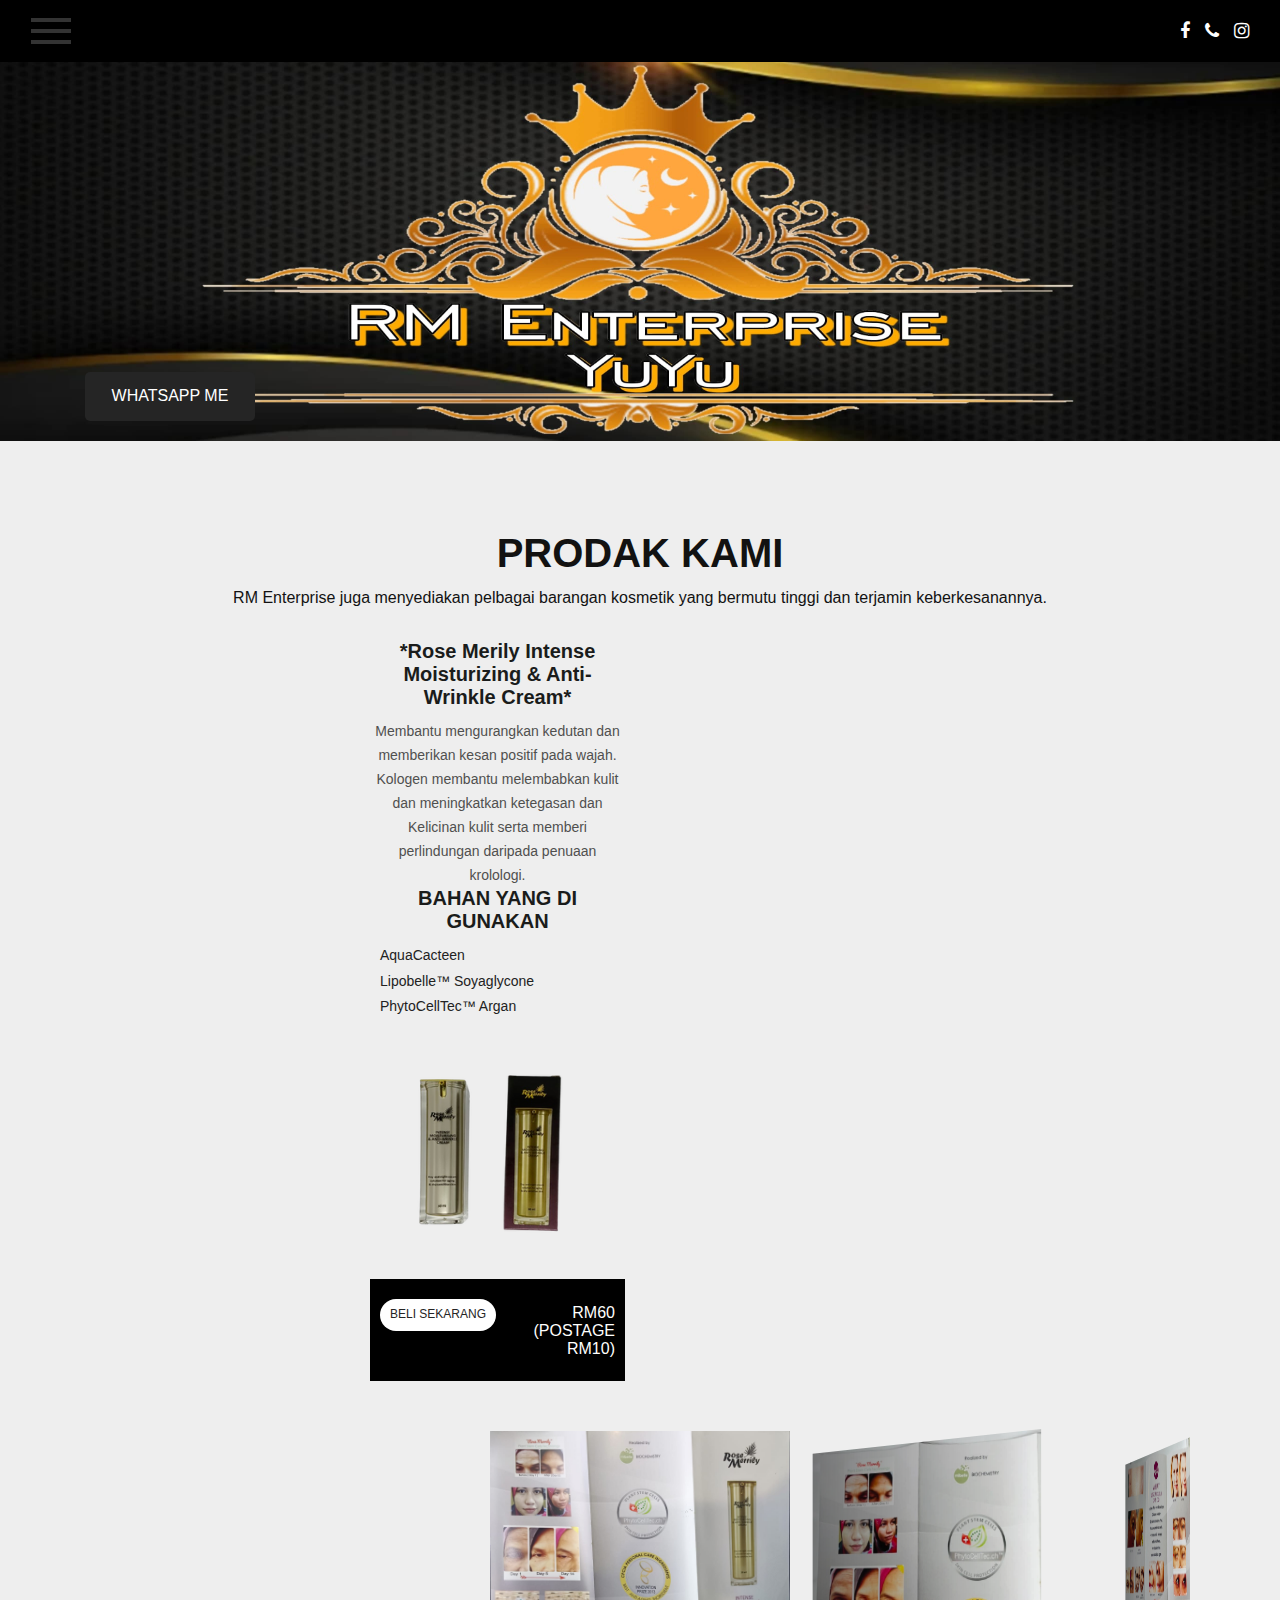
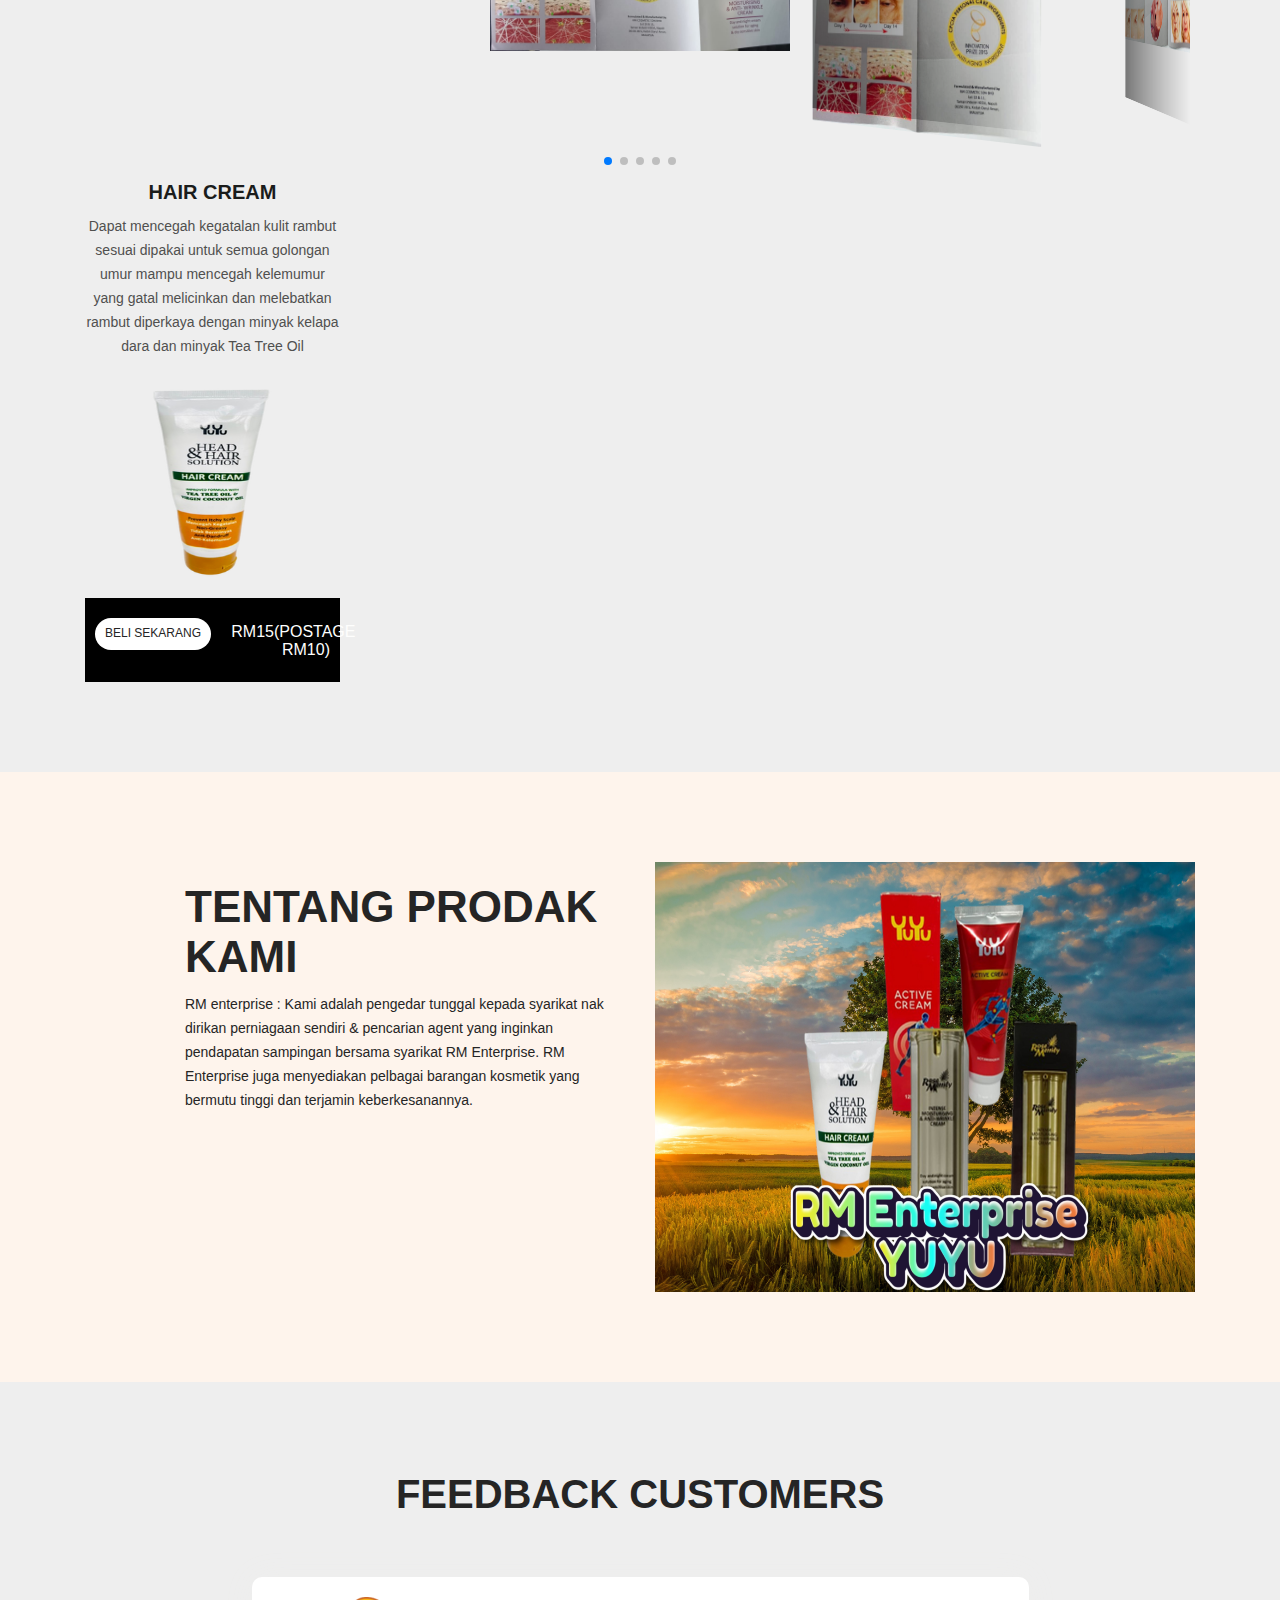
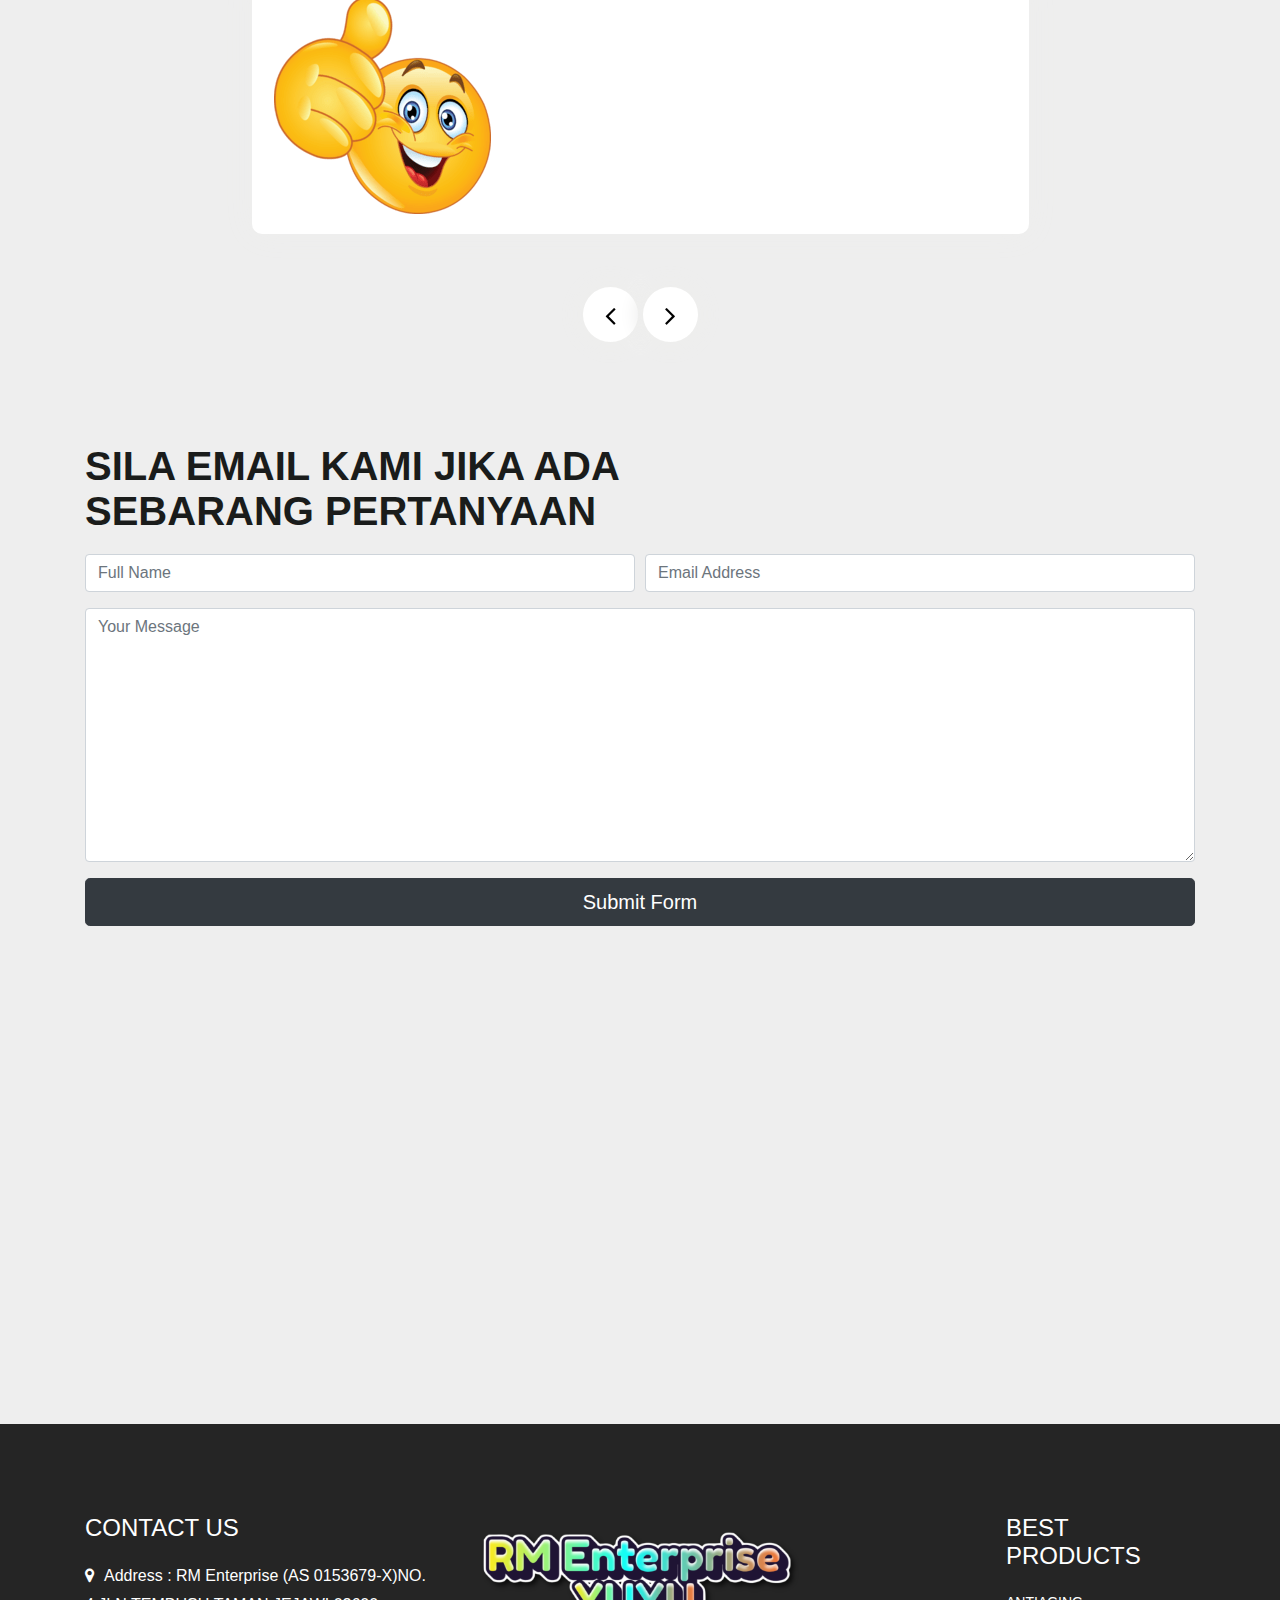
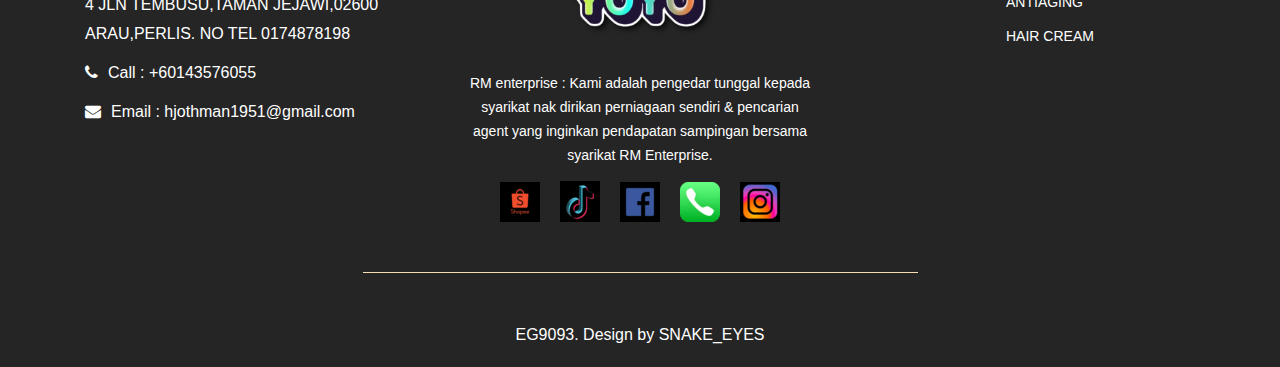
==== commit c93d73f9: "Update index.html" ====
--- a/index.html
+++ b/index.html
@@ -167,7 +167,7 @@
                                               <h4 class="bursh_text">BAHAN YANG DI GUNAKAN</h4>
                                               <ul>
                                                 <li>
-                                                   <p class=dummy_text"><a href="https://mibellebiochemistry.com/aquacacteentm">
+                                                   <a href="https://mibellebiochemistry.com/aquacacteentm">
                                                    <i class="fa fact" aria-hidden="true"></i><span class="padding_left10">AquaCacteen</span>
                                                    </a>
                                                 </li>
@@ -179,7 +179,7 @@
                                                 <li>
                                                    <a href="https://mibellebiochemistry.com/phytocelltectm-argan">
                                                    <i class="fa fact" aria-hidden="true"></i><span class="padding_left10">PhytoCellTec™ Argan</span>
-                                                   </a></p>
+                                                   </a>
                                                 </li>
                                              </ul>
                                              </p>
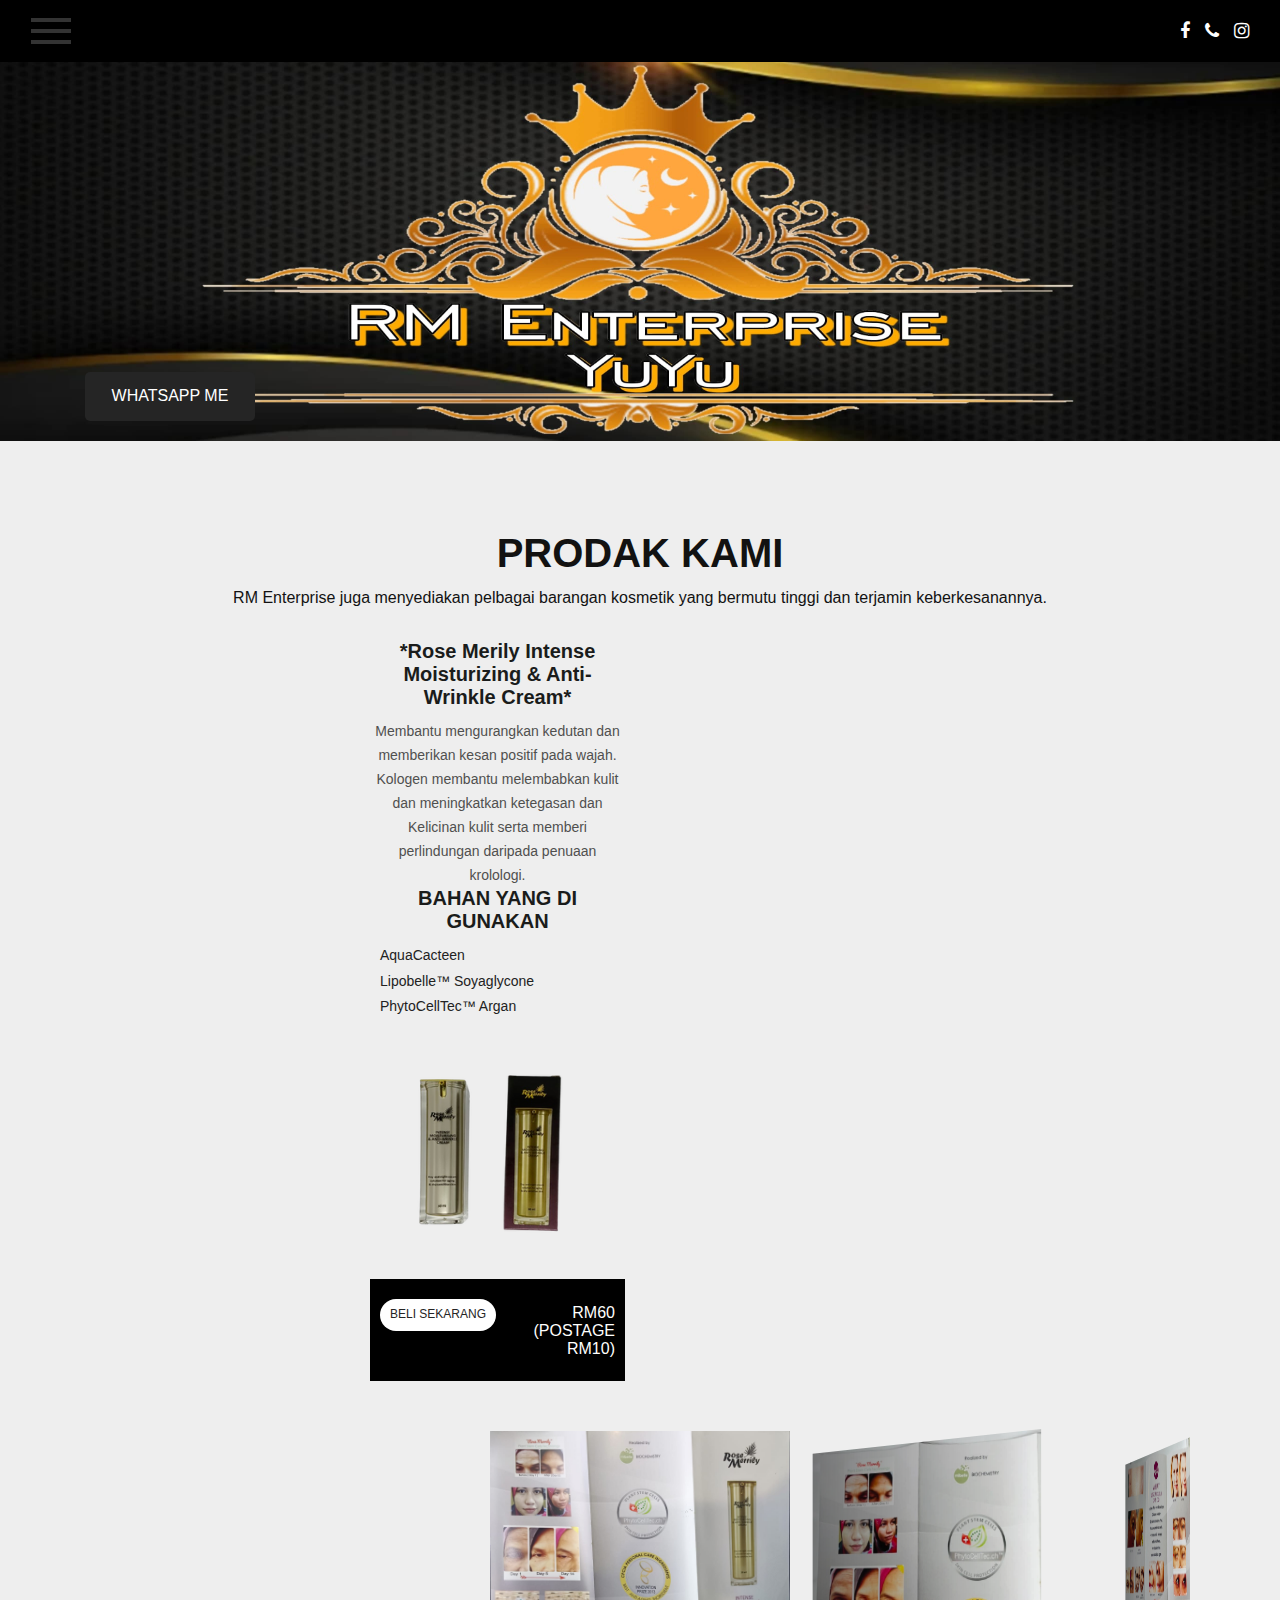
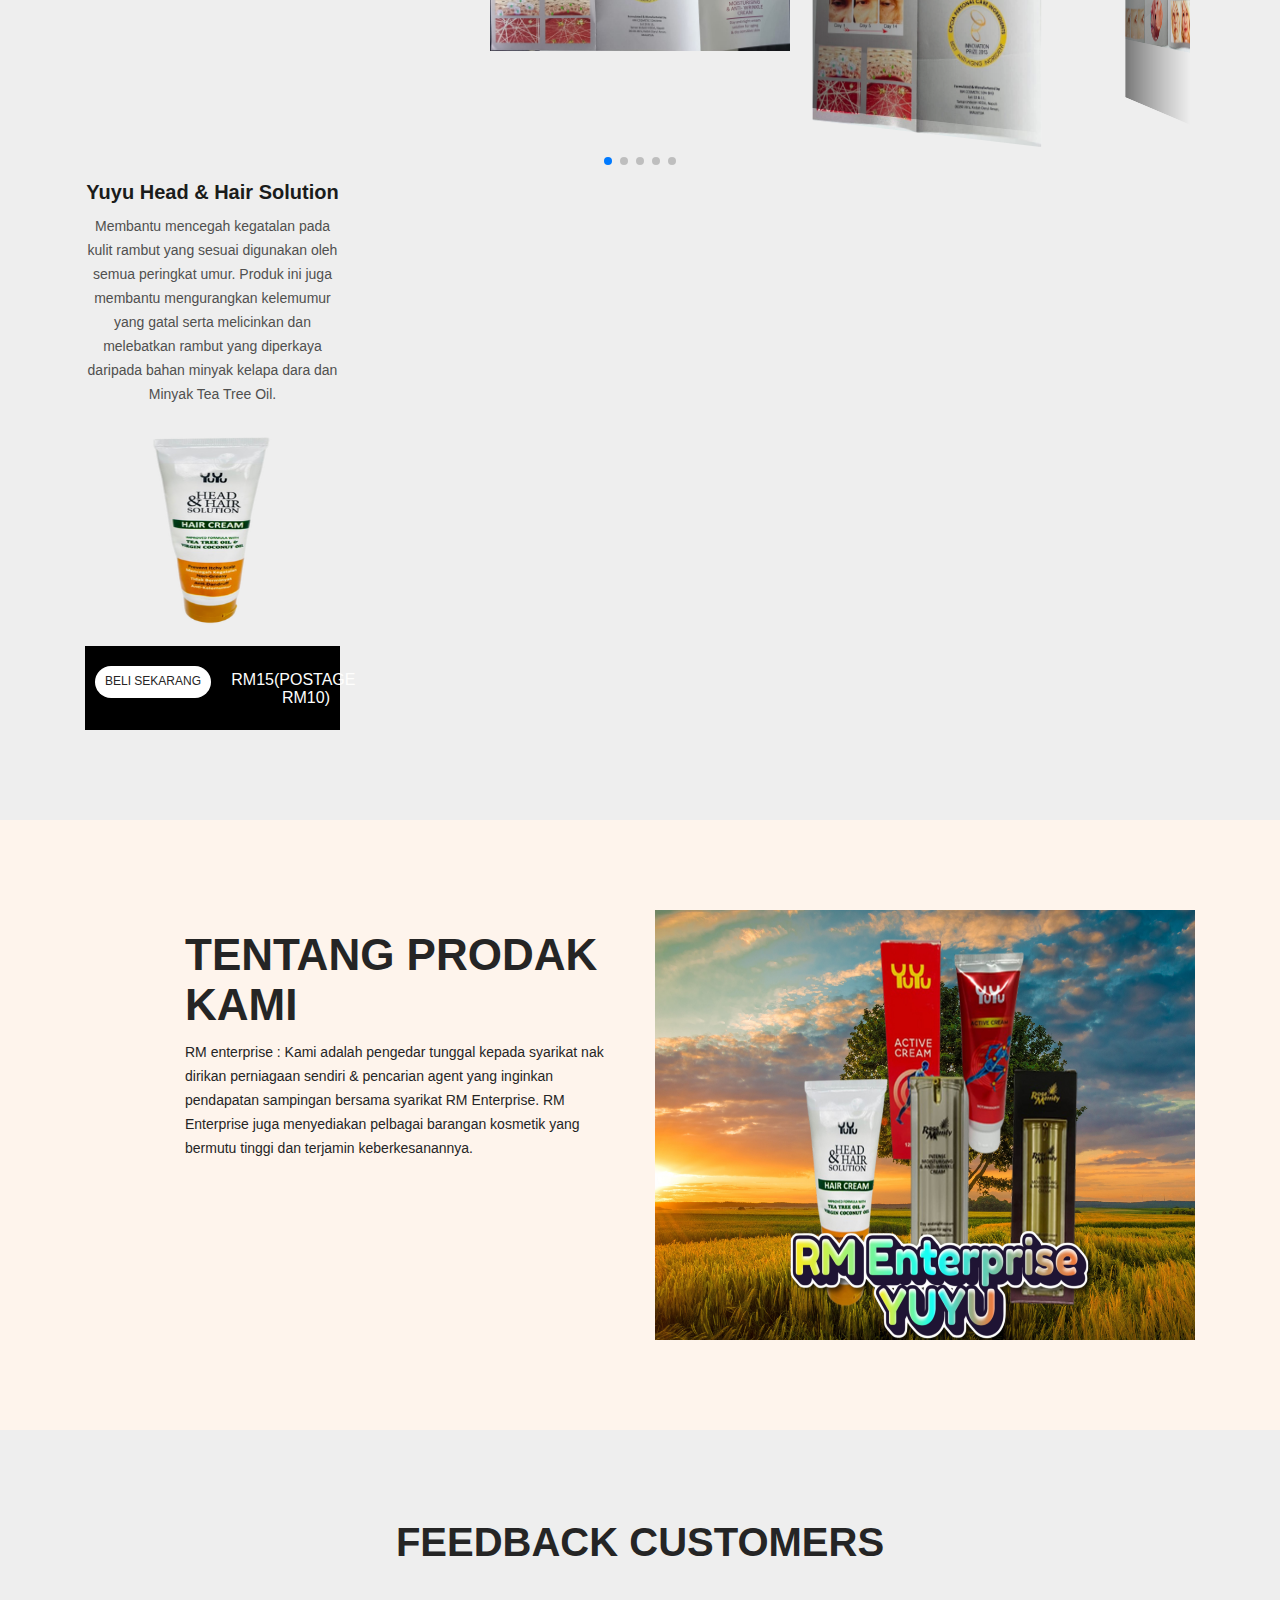
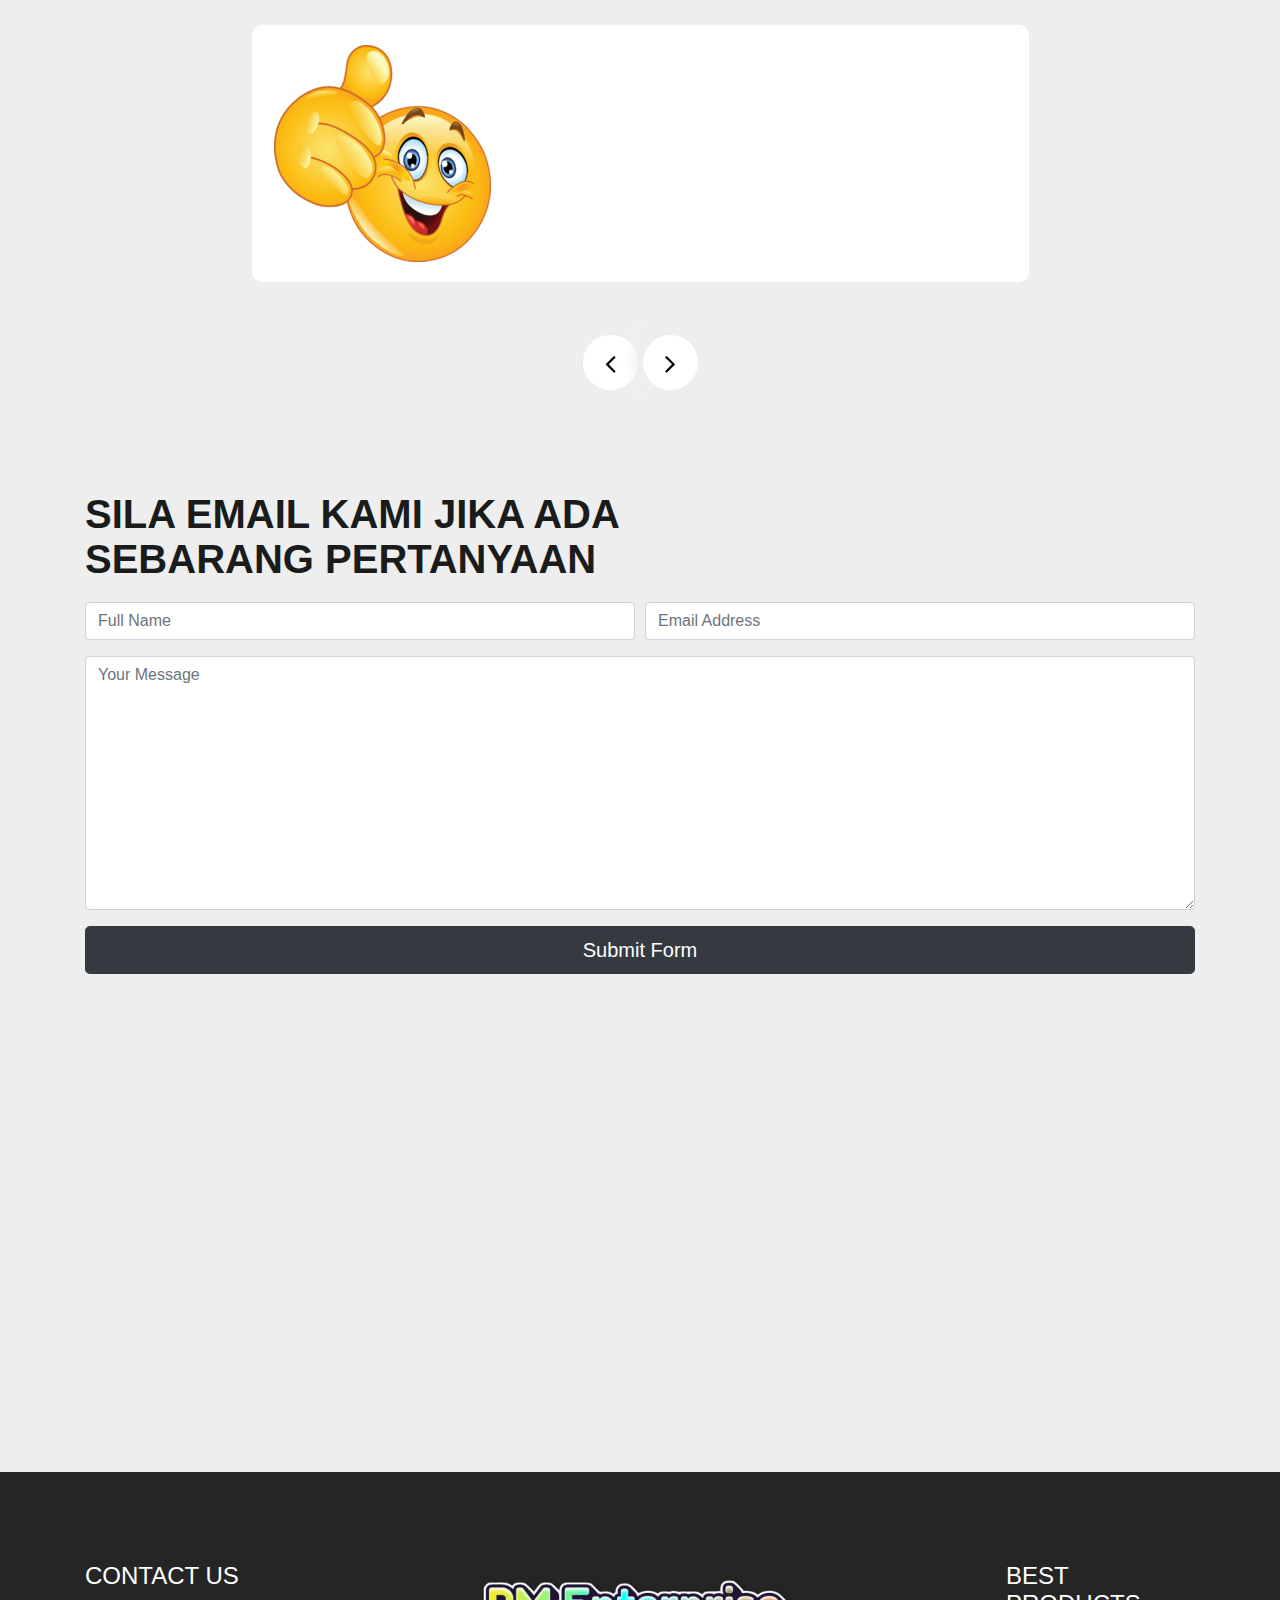
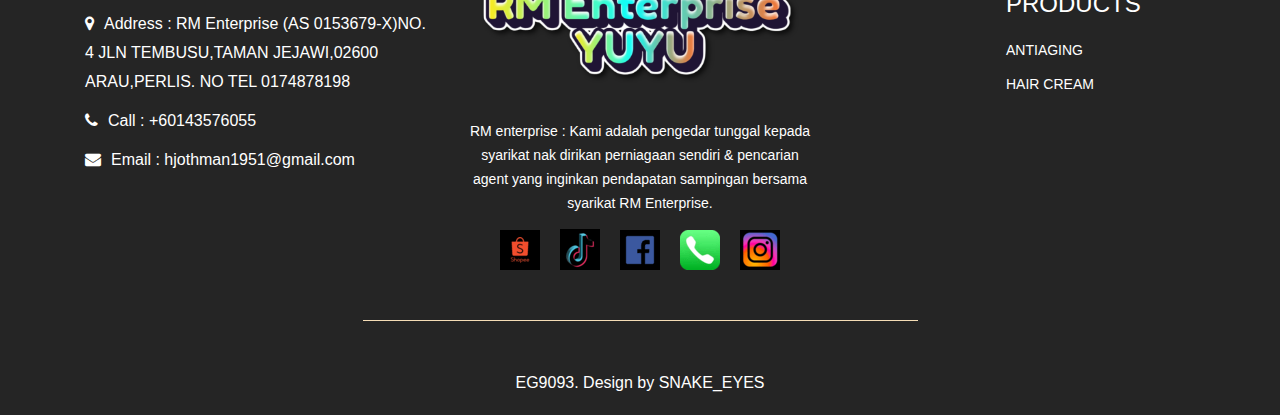
==== commit 04a0de04: "Update index.html" ====
--- a/index.html
+++ b/index.html
@@ -288,12 +288,12 @@
                    </html>
                   <div class="col-lg-3 col-sm-6">
                      <div class="">
-                        <h4 class="bursh_text">HAIR CREAM</h4>
-                        <p class="lorem_text">Dapat mencegah kegatalan kulit rambut
-                           sesuai dipakai untuk semua golongan umur
-                           mampu mencegah kelemumur yang gatal
-                           melicinkan dan melebatkan rambut
-                           diperkaya dengan minyak kelapa dara dan minyak Tea Tree Oil</p>
+                        <h4 class="bursh_text">Yuyu Head & Hair Solution</h4>
+                        <p class="lorem_text">Membantu mencegah kegatalan pada kulit rambut yang 
+                                              sesuai digunakan oleh semua peringkat umur.
+                                              Produk ini juga membantu mengurangkan kelemumur yang gatal 
+                                              serta melicinkan dan melebatkan rambut yang diperkaya 
+                                              daripada bahan minyak kelapa dara dan Minyak Tea Tree Oil.</p>
                         <img src="images/img-1.png" class="image_1">
                         <div class="btn_main">
                            <div class="buy_bt">
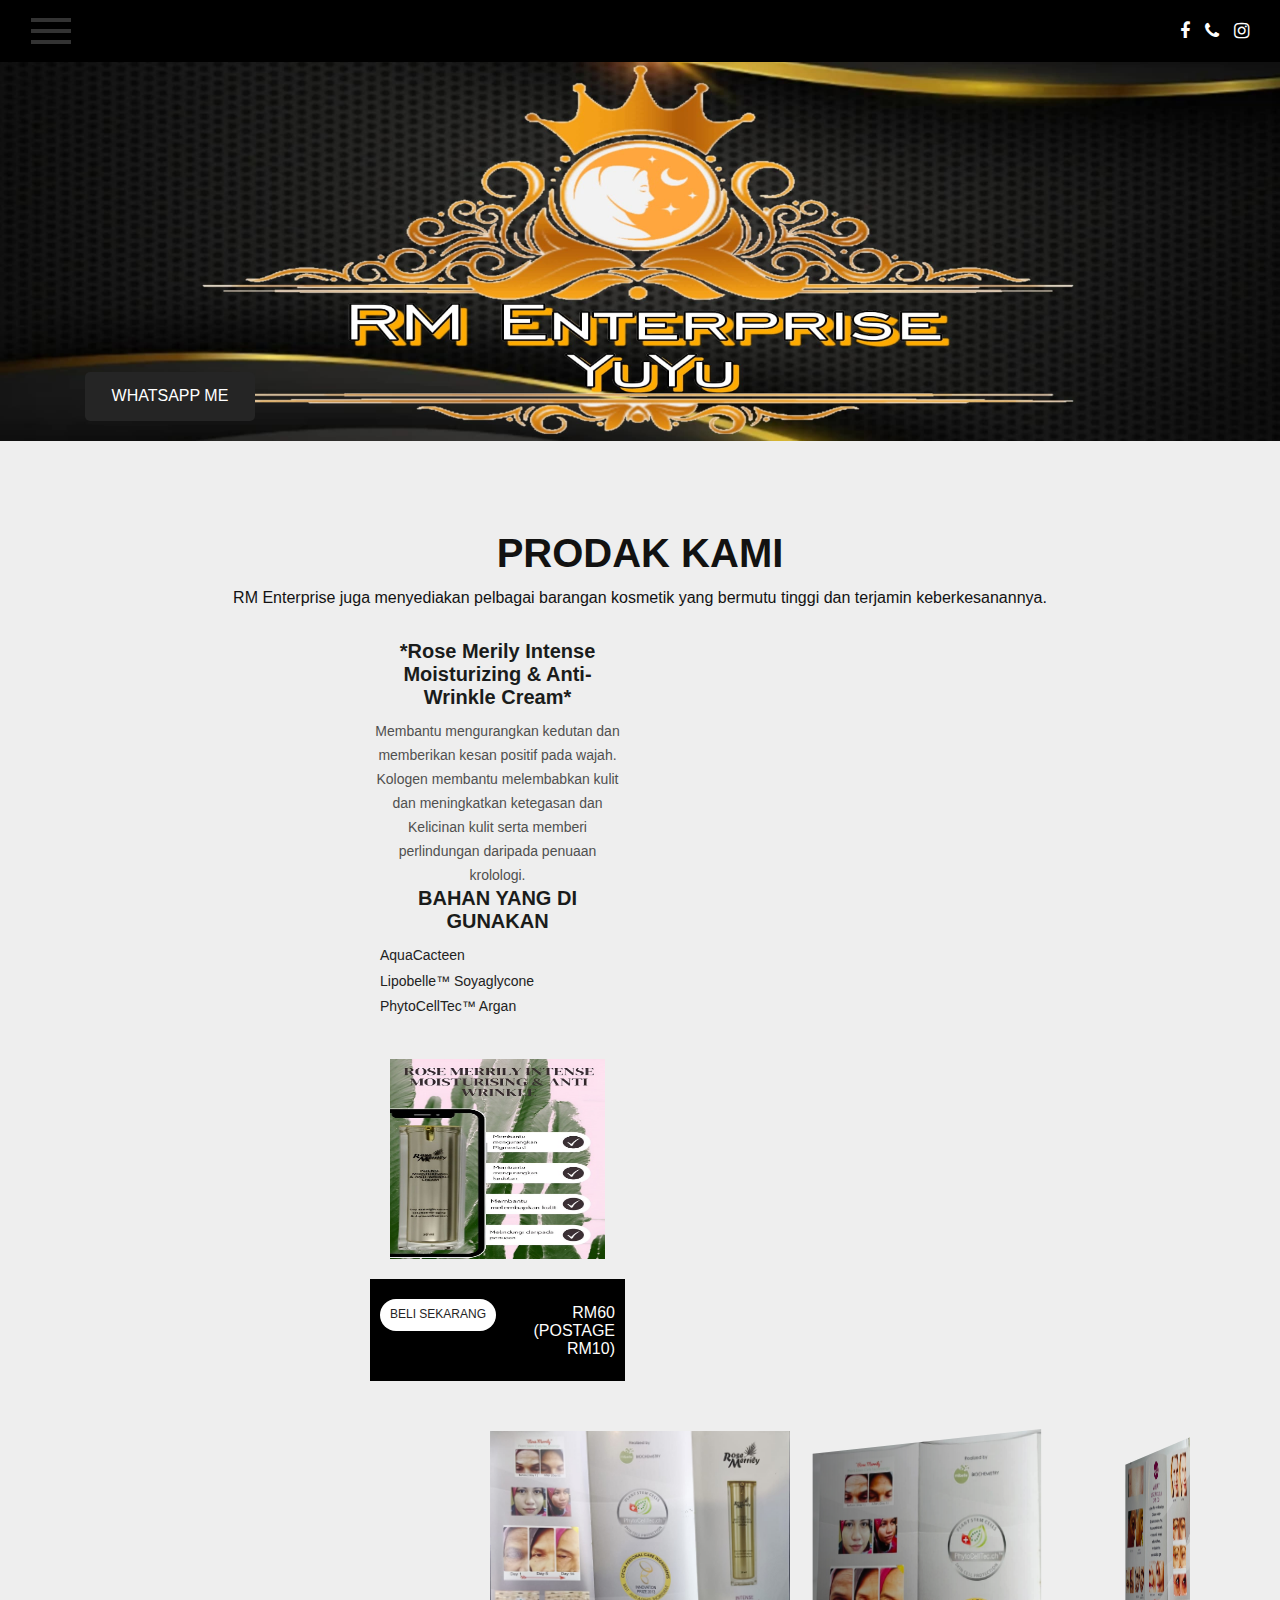
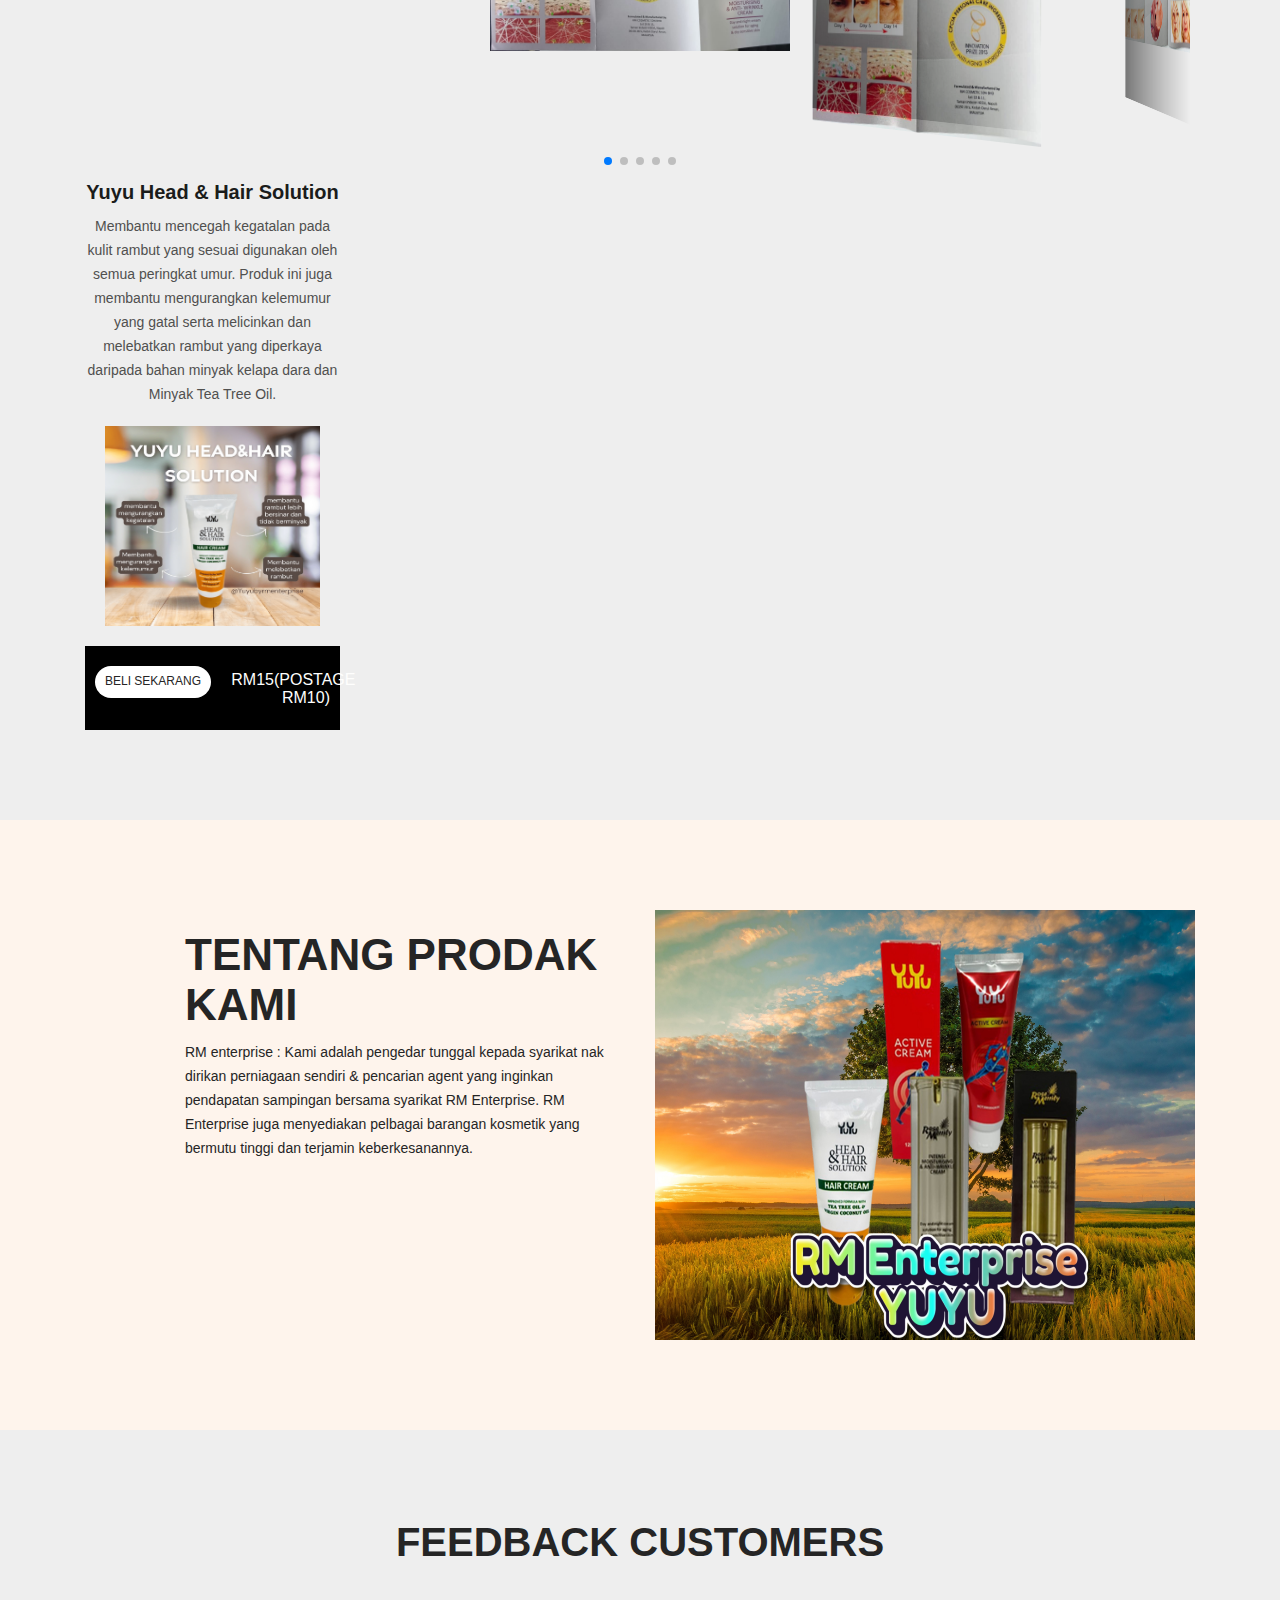
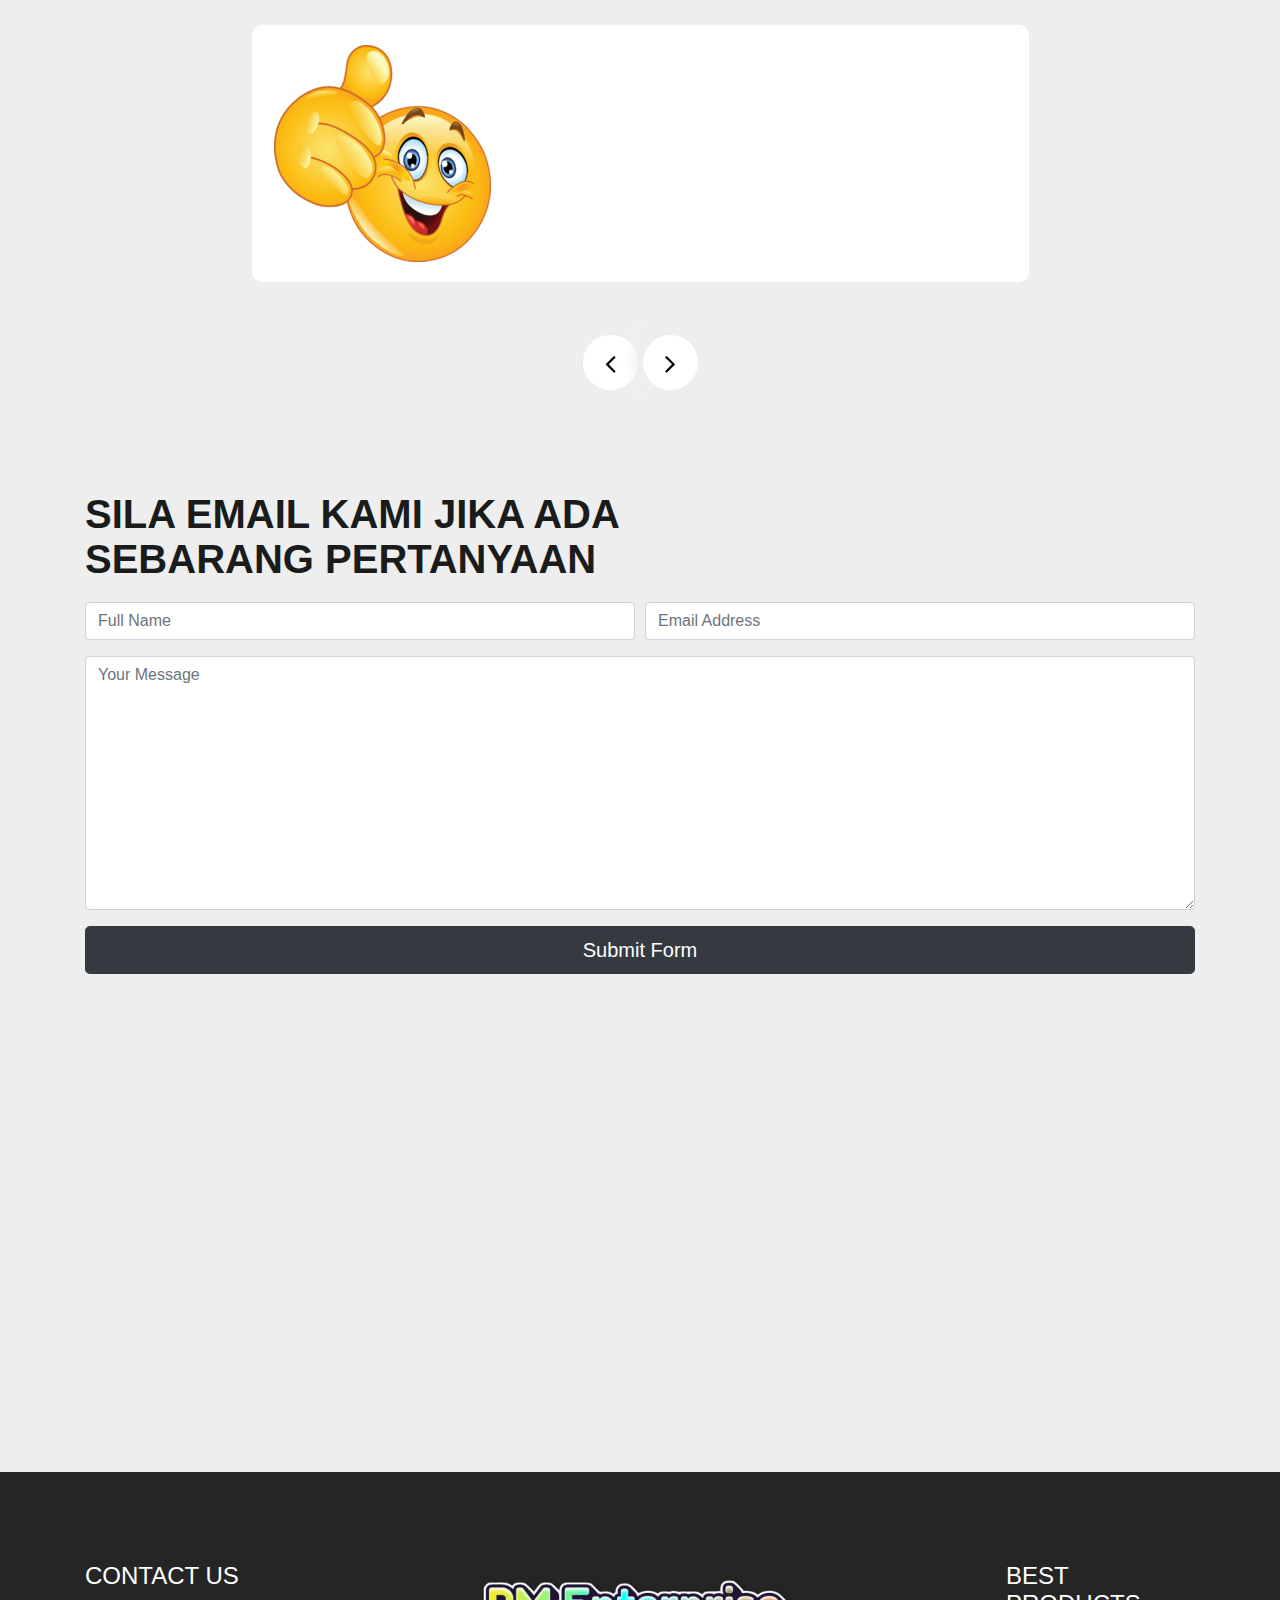
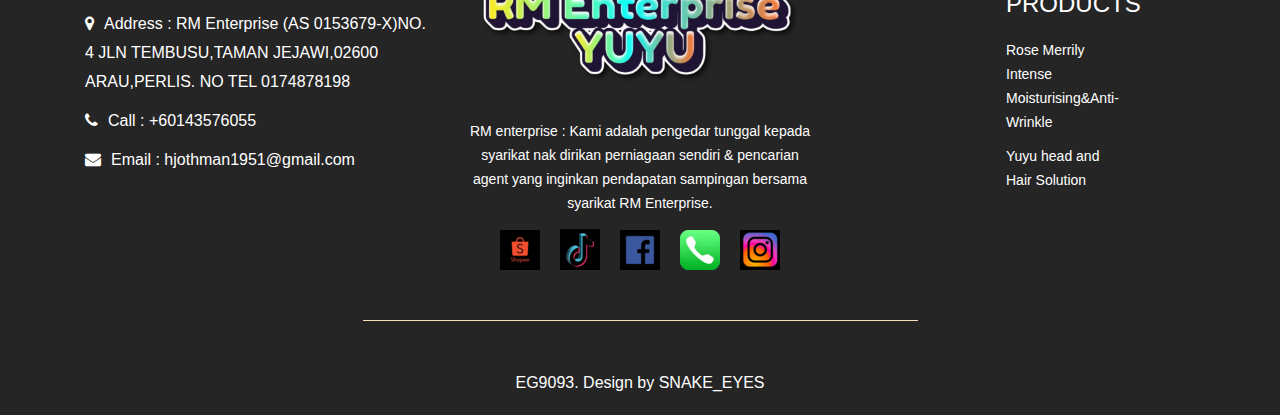
==== commit 9359abd7: "Update index.html" ====
--- a/index.html
+++ b/index.html
@@ -483,8 +483,8 @@
                   <div class="col-sm-4">
                      <div class="main">
                         <h3 class="address_text">Best Products</h3>
-                        <p class="ipsum_text">ANTIAGING </p>
-                        <p class="ipsum_text">HAIR CREAM </p>
+                        <p class="ipsum_text">Rose Merrily Intense Moisturising&Anti-Wrinkle</p>
+                        <p class="ipsum_text">Yuyu head and Hair Solution</p>
                      </div>
                   </div>
                </div>
